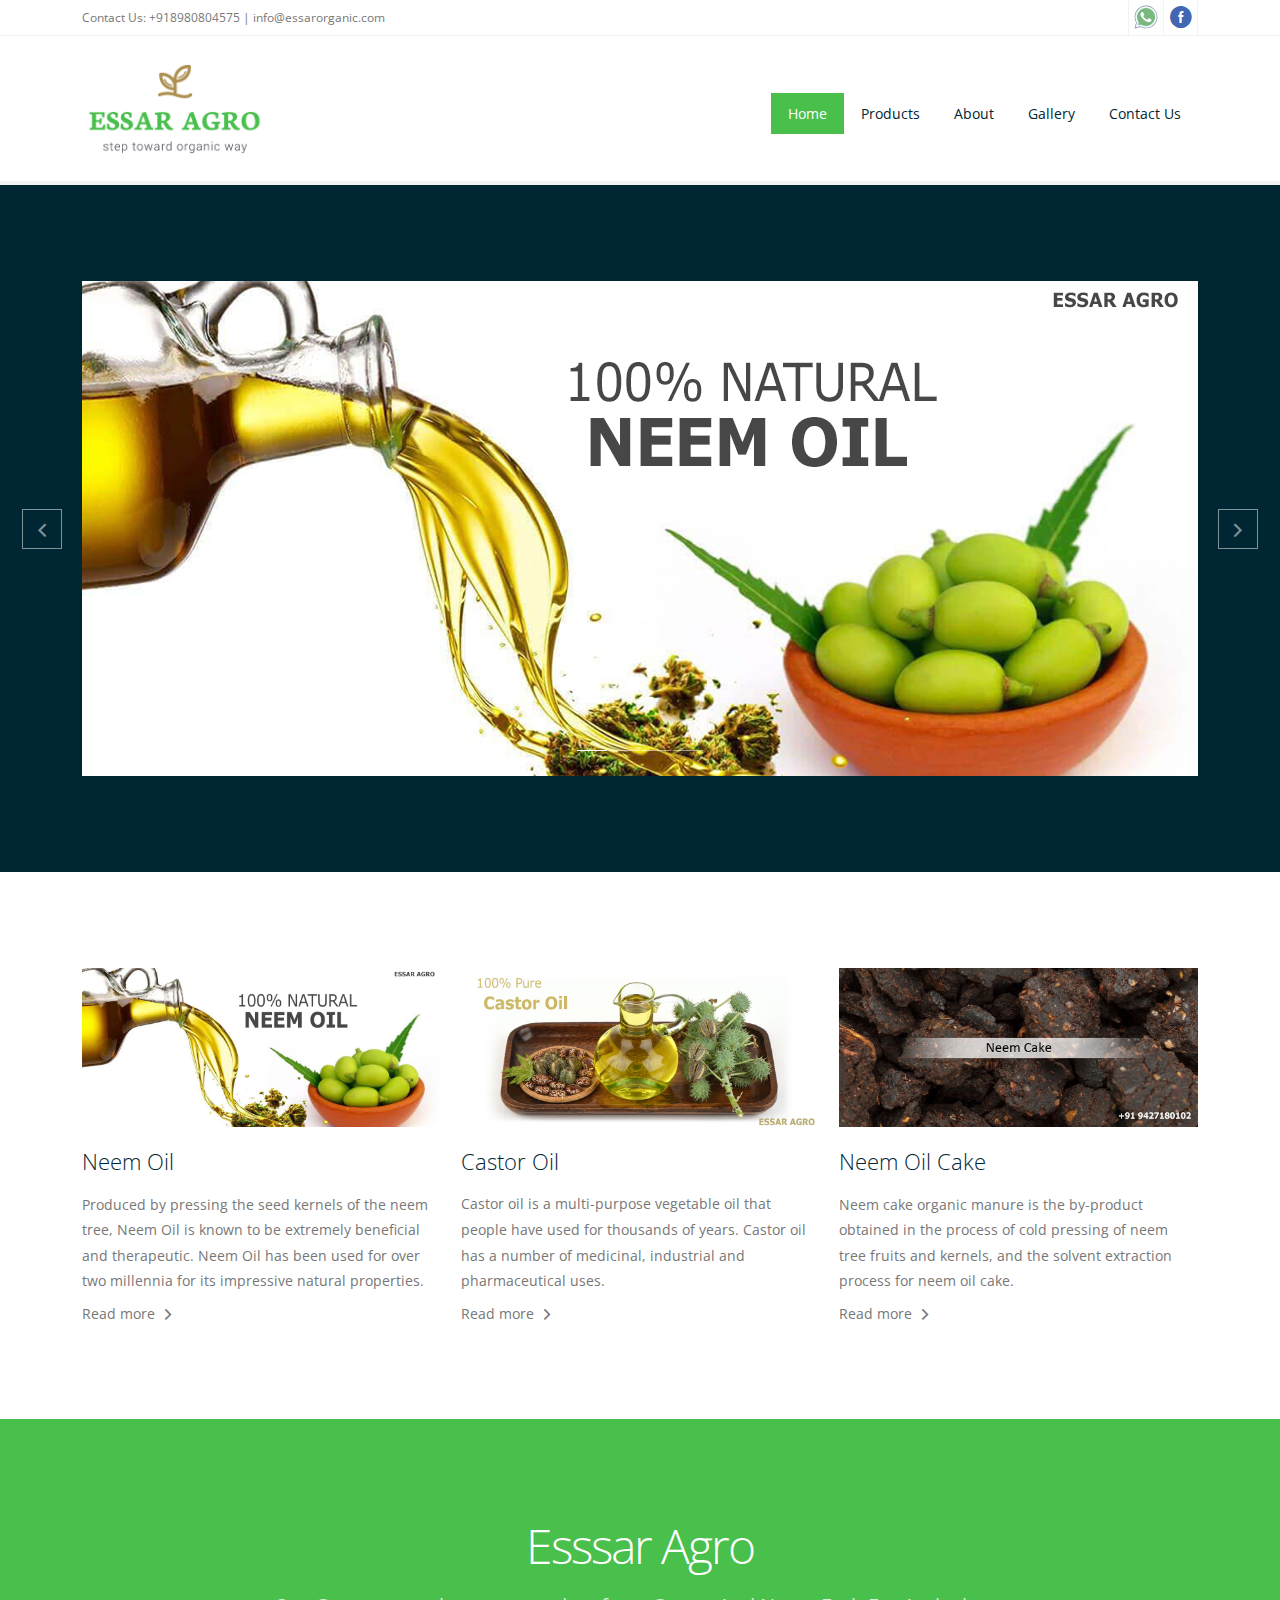
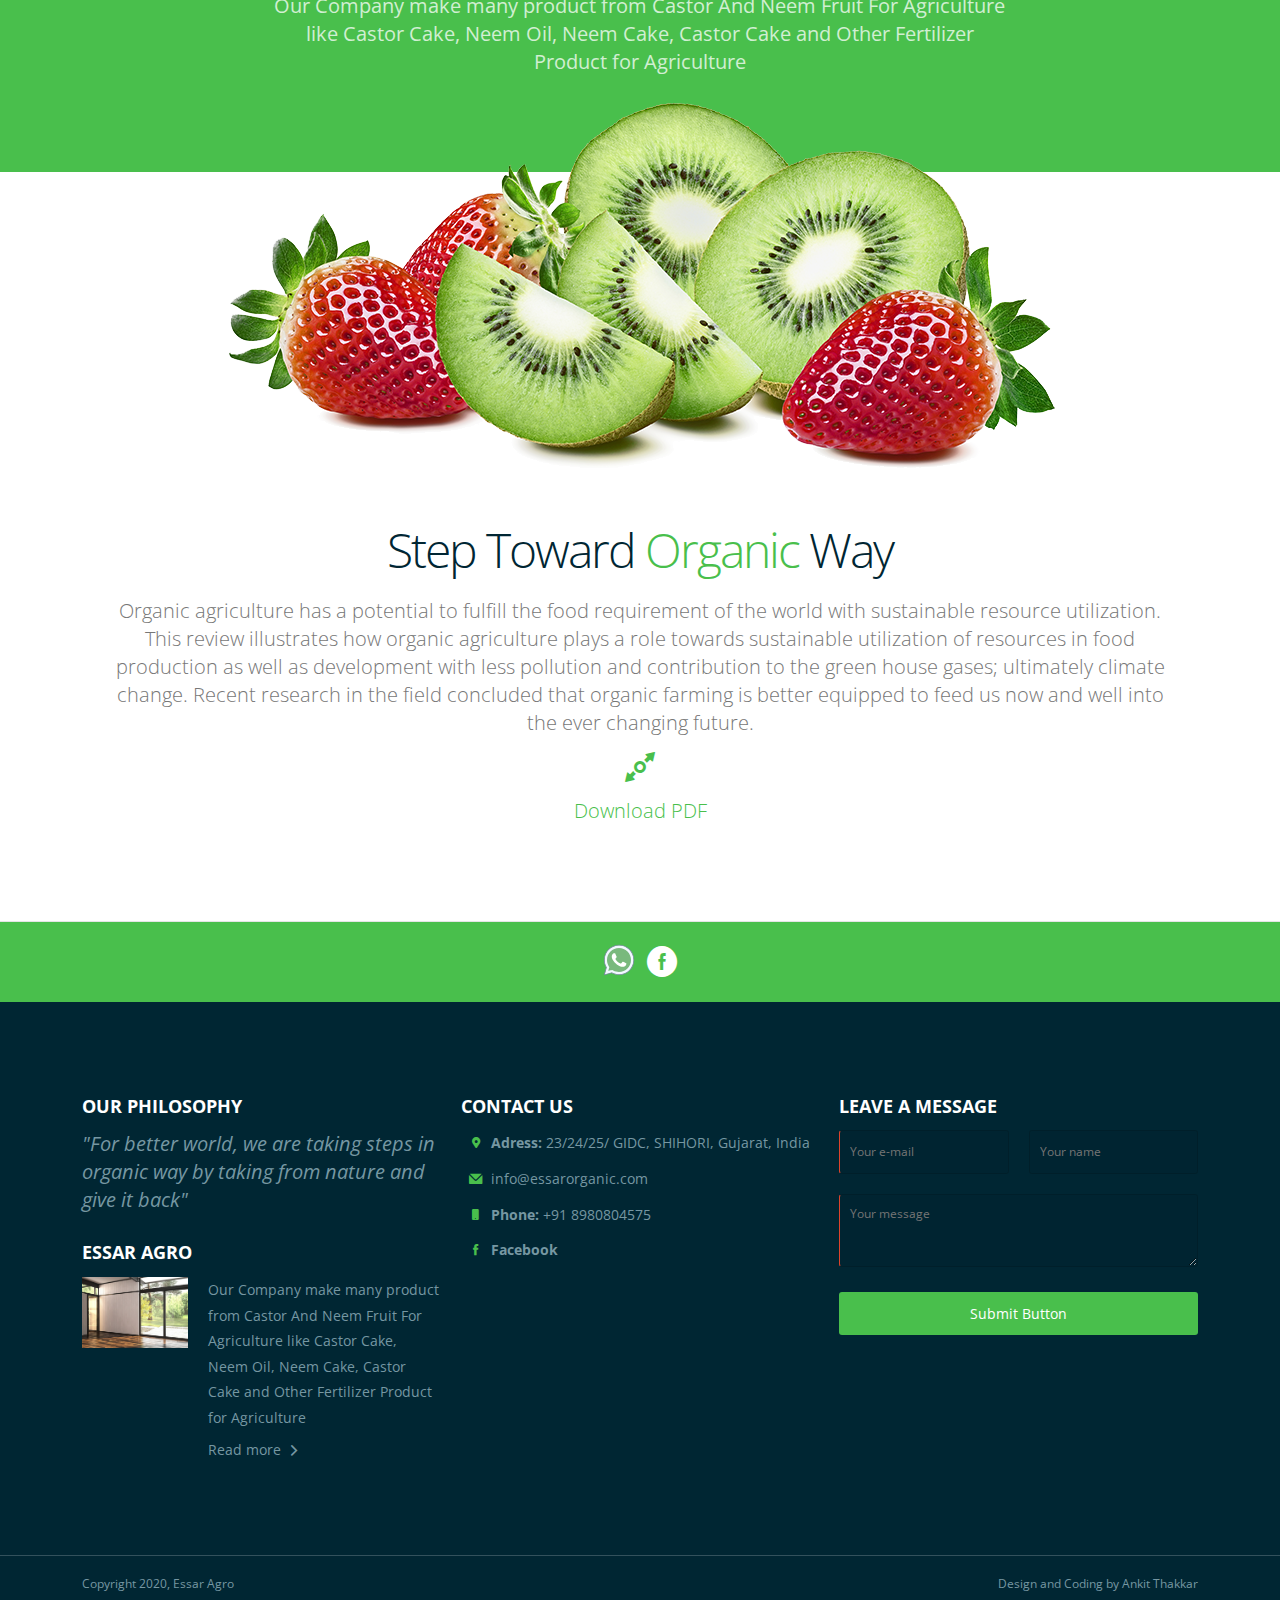
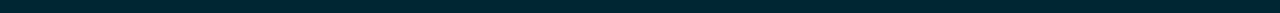
==== index.html @ b81c0951 "Essa Agro" ====
<!DOCTYPE html>
<html lang="en-US">
  <head>
    <meta charset="UTF-8">
    <meta name="viewport" content="width=device-width, initial-scale=1.0" />
    <title>Essar Agro | Neem Oil Suppliers and Manufacturers, Castor Oil Suppliers and Manufacturers, Neem Cake and more..  </title>
    <link rel="stylesheet" href="css/components.css">
    <link rel="stylesheet" href="css/icons.css">
    <link rel="stylesheet" href="css/responsee.css">
    <link rel="stylesheet" href="owl-carousel/owl.carousel.css">
    <link rel="stylesheet" href="owl-carousel/owl.theme.css">
    <!-- CUSTOM STYLE -->
    <link rel="stylesheet" href="css/template-style.css">
    <link href='http://fonts.googleapis.com/css?family=Open+Sans:400,300,700,800&subset=latin,latin-ext' rel='stylesheet' type='text/css'>
    <script type="text/javascript" src="js/jquery-1.8.3.min.js"></script>
    <script type="text/javascript" src="js/jquery-ui.min.js"></script>    
    <script type="text/javascript" src="js/validation.js"></script> 
    <link rel="shortcut icon" href="favicon.ico" type="image/x-icon">
  </head>  
  
  <body class="size-1140">
  	
    <!-- HEADER -->
    <header role="banner">    
      <!-- Top Bar -->
      <div class="top-bar hide-s hide-m background-white">
        <div class="line">
          <div class="s-12 m-6 l-6">
            <div class="top-bar-contact">
              <p class="text-size-12">Contact Us: <a href="tel:+918980804575">+918980804575</a>  |  <a class="text-orange-hover" href="mailto:info@essarorganic.com">info@essarorganic.com</a></p>
            </div>
          </div>
          <div class="s-12 m-6 l-6">
            <div class="right">
              <ul class="top-bar-social right">
                <li><a href="https://api.whatsapp.com/send?phone=+919427180102"><div data-v-7208e4f4="" class="left-side-workspace"><div data-v-7208e4f4="" class="icon-player-wrap" style="min-width: 30px;height: 30px;margin: 5px;"><svg xmlns="http://www.w3.org/2000/svg" viewBox="0 0 50 50" width="50" height="50" preserveAspectRatio="xMidYMid meet" style="width: 100%; height: 100%; transform: translate3d(0px, 0px, 0px);"><defs><clipPath id="__lottie_element_2"><rect width="40" height="40" x="0" y="0"></rect></clipPath></defs><g clip-path="url(#__lottie_element_2)"><g transform="matrix(1,0,0,1,0,0)" opacity="1" style="display: block;"><g opacity="1" transform="matrix(1,0,0,1,20.07900047302246,19.98200035095215)"><path fill="rgb(241,249,255)" fill-opacity="1" d=" M-15.857999801635742,9.315999984741211 C-15.857999801635742,9.315999984741211 -15.961999893188477,9.135000228881836 -15.961999893188477,9.135000228881836 C-17.56999969482422,6.348999977111816 -18.42099952697754,3.1670000553131104 -18.420000076293945,-0.07000000029802322 C-18.416000366210938,-10.222000122070312 -10.152999877929688,-18.48200035095215 -0.0010000000474974513,-18.48200035095215 C4.925000190734863,-18.479999542236328 9.552000045776367,-16.562999725341797 13.029000282287598,-13.083000183105469 C16.506000518798828,-9.602999687194824 18.42099952697754,-4.97599983215332 18.42099952697754,-0.054999999701976776 C18.416000366210938,10.097999572753906 10.152999877929688,18.358999252319336 0.0010000000474974513,18.358999252319336 C-3.0810000896453857,18.35700035095215 -6.125,17.58300018310547 -8.8100004196167,16.118000030517578 C-8.8100004196167,16.118000030517578 -8.984000205993652,16.02199935913086 -8.984000205993652,16.02199935913086 C-8.984000205993652,16.02199935913086 -18.368999481201172,18.48200035095215 -18.368999481201172,18.48200035095215 C-18.368999481201172,18.48200035095215 -15.857999801635742,9.315999984741211 -15.857999801635742,9.315999984741211z"></path></g><g opacity="1" transform="matrix(1,0,0,1,20,20.083999633789062)"><path fill="rgb(120,138,156)" fill-opacity="1" d=" M0.07800000160932541,-18.084999084472656 C0.07800000160932541,-18.084999084472656 0.07800000160932541,-18.084999084472656 0.07800000160932541,-18.084999084472656 C4.86899995803833,-18.083999633789062 9.371000289916992,-16.216999053955078 12.753999710083008,-12.831000328063965 C16.136999130249023,-9.444999694824219 18,-4.945000171661377 18,-0.15800000727176666 C17.9950008392334,9.720000267028809 9.956999778747559,17.756999969482422 0.0729999989271164,17.756999969482422 C-2.9179999828338623,17.756000518798828 -5.879000186920166,17.00200080871582 -8.491000175476074,15.57699966430664 C-8.491000175476074,15.57699966430664 -8.84000015258789,15.38700008392334 -8.84000015258789,15.38700008392334 C-8.84000015258789,15.38700008392334 -9.223999977111816,15.48799991607666 -9.223999977111816,15.48799991607666 C-9.223999977111816,15.48799991607666 -17.577999114990234,17.67799949645996 -17.577999114990234,17.67799949645996 C-17.577999114990234,17.67799949645996 -15.35200023651123,9.54699993133545 -15.35200023651123,9.54699993133545 C-15.35200023651123,9.54699993133545 -15.241999626159668,9.144000053405762 -15.241999626159668,9.144000053405762 C-15.241999626159668,9.144000053405762 -15.449999809265137,8.782999992370605 -15.449999809265137,8.782999992370605 C-17.016000747680664,6.072000026702881 -17.843000411987305,2.9739999771118164 -17.840999603271484,-0.17299999296665192 C-17.836999893188477,-10.048999786376953 -9.79800033569336,-18.084999084472656 0.07800000160932541,-18.084999084472656z M0.07800000160932541,-19.084999084472656 C-10.348999977111816,-19.084999084472656 -18.836999893188477,-10.600000381469727 -18.841999053955078,-0.17299999296665192 C-18.8439998626709,3.1600000858306885 -17.972999572753906,6.415999889373779 -16.316999435424805,9.282999992370605 C-16.316999435424805,9.282999992370605 -19,19.084999084472656 -19,19.084999084472656 C-19,19.084999084472656 -8.970000267028809,16.45400047302246 -8.970000267028809,16.45400047302246 C-6.206999778747559,17.961000442504883 -3.0950000286102295,18.7549991607666 0.07199999690055847,18.756999969482422 C0.07199999690055847,18.756999969482422 0.07999999821186066,18.756999969482422 0.07999999821186066,18.756999969482422 C10.506999969482422,18.756999969482422 18.9950008392334,10.270999908447266 19,-0.15800000727176666 C19,-5.211999893188477 17.034000396728516,-9.96500015258789 13.461999893188477,-13.539999961853027 C9.890000343322754,-17.11400032043457 5.139999866485596,-19.08300018310547 0.07800000160932541,-19.084999084472656z"></path></g><g opacity="1" transform="matrix(1,0,0,1,20,20)"><path fill="rgb(121,185,125)" fill-opacity="1" d=" M-0.004999999888241291,15 C-2.509000062942505,14.99899959564209 -4.986999988555908,14.368000030517578 -7.171000003814697,13.177000045776367 C-7.171000003814697,13.177000045776367 -8.604000091552734,12.395000457763672 -8.604000091552734,12.395000457763672 C-8.604000091552734,12.395000457763672 -10.182000160217285,12.809000015258789 -10.182000160217285,12.809000015258789 C-10.182000160217285,12.809000015258789 -13.42300033569336,13.659000396728516 -13.42300033569336,13.659000396728516 C-13.42300033569336,13.659000396728516 -12.593999862670898,10.628999710083008 -12.593999862670898,10.628999710083008 C-12.593999862670898,10.628999710083008 -12.140999794006348,8.972999572753906 -12.140999794006348,8.972999572753906 C-12.140999794006348,8.972999572753906 -12.99899959564209,7.485000133514404 -12.99899959564209,7.485000133514404 C-14.307999610900879,5.2179999351501465 -15,2.627000093460083 -14.99899959564209,-0.007000000216066837 C-14.994999885559082,-8.27400016784668 -8.267000198364258,-14.99899959564209 -0.0010000000474974513,-15 C4.010000228881836,-14.99899959564209 7.7779998779296875,-13.437000274658203 10.609000205993652,-10.602999687194824 C13.442000389099121,-7.769000053405762 15.00100040435791,-4.000999927520752 15.00100040435791,0.004999999888241291 C14.996999740600586,8.27299976348877 8.267000198364258,15 -0.004999999888241291,15z"></path></g></g><g transform="matrix(1,0,0,1,0,0)" opacity="1" style="display: block;"><g opacity="1" transform="matrix(1,0,0,1,20.094999313354492,20.09000015258789)"><path fill="rgb(255,255,255)" fill-opacity="1" d=" M8.1850004196167,3.5980000495910645 C7.735000133514404,3.372999906539917 5.525000095367432,2.2850000858306885 5.113999843597412,2.134999990463257 C4.701000213623047,1.9850000143051147 4.4019999504089355,1.9119999408721924 4.1020002365112305,2.3610000610351562 C3.802000045776367,2.811000108718872 2.940999984741211,3.822000026702881 2.678999900817871,4.119999885559082 C2.4159998893737793,4.420000076293945 2.1549999713897705,4.456999778747559 1.7050000429153442,4.234000205993652 C1.253999948501587,4.008999824523926 -0.1940000057220459,3.5350000858306885 -1.909999966621399,2.003000020980835 C-3.246999979019165,0.8119999766349792 -4.14900016784668,-0.6589999794960022 -4.410999774932861,-1.1089999675750732 C-4.672999858856201,-1.559999942779541 -4.440000057220459,-1.8029999732971191 -4.214000225067139,-2.0269999504089355 C-4.01200008392334,-2.2300000190734863 -3.7639999389648438,-2.5510001182556152 -3.5399999618530273,-2.813999891281128 C-3.315999984741211,-3.075000047683716 -3.240000009536743,-3.263000011444092 -3.0899999141693115,-3.563999891281128 C-2.940000057220459,-3.86299991607666 -3.015000104904175,-4.127999782562256 -3.128000020980835,-4.3520002365112305 C-3.240999937057495,-4.574999809265137 -4.139999866485596,-6.788000106811523 -4.514999866485596,-7.688000202178955 C-4.879000186920166,-8.564000129699707 -5.250999927520752,-8.442999839782715 -5.5269999504089355,-8.458000183105469 C-5.789000034332275,-8.470999717712402 -6.089000225067139,-8.472999572753906 -6.388000011444092,-8.472999572753906 C-6.688000202178955,-8.472999572753906 -7.175000190734863,-8.359999656677246 -7.585999965667725,-7.909999847412109 C-7.997000217437744,-7.460999965667725 -9.159000396728516,-6.374000072479248 -9.159000396728516,-4.160999774932861 C-9.159000396728516,-1.9490000009536743 -7.547999858856201,0.18799999356269836 -7.323999881744385,0.4880000054836273 C-7.099999904632568,0.7870000004768372 -4.15500020980835,5.328000068664551 0.35600000619888306,7.275000095367432 C1.4279999732971191,7.736999988555908 2.2669999599456787,8.012999534606934 2.9170000553131104,8.220999717712402 C3.99399995803833,8.564000129699707 4.974999904632568,8.515999794006348 5.749000072479248,8.399999618530273 C6.613999843597412,8.270999908447266 8.40999984741211,7.311999797821045 8.784000396728516,6.26200008392334 C9.159000396728516,5.2129998207092285 9.159000396728516,4.313000202178955 9.045000076293945,4.125999927520752 C8.9350004196167,3.934999942779541 8.63599967956543,3.822000026702881 8.1850004196167,3.5980000495910645z"></path></g></g></g></svg> </div><div data-v-7208e4f4="" width="186px" height="186px" class="icon" style="width: 186px; height: 186px; display: none;"><div data-v-7208e4f4="" draggable="true" class="app-icon is-office40 is-custom-size" style="width: 172px; height: 172px; fill: rgb(0, 0, 0);"><img alt="WhatsApp icon" src="[data-uri]" lazy="loading"><!----></div></div></div></a></li>
               <li><a href="https://www.facebook.com/Nalanda-Online-Store-102066868322209"><i class="icon-facebook_circle text-orange-hover"></i></a></li>
              <!-- <li><a href="/"><i class="icon-twitter_circle text-orange-hover"></i></a> </li>
               <li><a href="/"><i class="icon-google_plus_circle text-orange-hover"></i></a></li>-->
              
             </ul>
            </div>
          </div>
        </div>
      </div>
      
      <!-- Top Navigation -->
      <nav class="background-white background-primary-hightlight">
        <div class="line">
          <div class="s-12 l-2">
            <a href="index.html" class="logo"><img src="img/logo.png" alt=""></a>
          </div>
          <div class="top-nav s-12 l-10">
            
            <ul class="right chevron">
              <li><a href="index.html">Home</a></li>
              <li><a href="products.html">Products</a>
                <!--<ul>
                  <li><a>Neem</a>
                    <ul>
                      <li><a>Neem Oil</a></li>
                      <li><a>Neem Cake</a></li>
                    </ul>
                  </li>
                  <li><a>Castor</a>
                    <ul>
                      <li><a>Castor Oil</a></li>
                      <li><a>Castor Cake</a></li>
                    </ul>
                  </li>
                </ul>-->
              </li>
            
              <li><a href="about.html">About</a></li>
              <li><a href="gallery.html">Gallery</a></li>
              <li><a href="contact.html">Contact Us</a></li>
            </ul>
          </div>
        </div>
      </nav>
    </header>
    
    <!-- MAIN -->
    <main role="main">
      <!-- Main Carousel -->
      <section class="section background-dark banner">
        <div class="line">
          <div class="carousel-fade-transition owl-carousel carousel-main carousel-nav-white carousel-wide-arrows">
            <div class="item">
              <div class="s-12 center">
                <img src="img/neem-oil-banner.jpg" alt="Neem Oil" title="Neem Oil" > 
                <div class="carousel-content">
                  
                </div>
              </div>
            </div>
            <div class="item">
              <div class="s-12 center">
                <img src="img/castor-oil.jpg" alt="castor oil" title="castor oil">
                <div class="carousel-content">
                
                </div>
              </div>
            </div>
            <div class="item">
              <div class="s-12 center">
                <img src="img/neem cake.jpg" alt="Neem Cake" title="Neem Cake">
                <div class="carousel-content">
                
                </div>
              </div>
            </div>
            <div class="item">
              <div class="s-12 center">
                <img src="img/castor-cake-banner.jpg" alt="Neem Cake" title="Neem Cake">
                <div class="carousel-content">
                
                </div>
              </div>
            </div>
          </div>  
        </div>
      </section>
      
      <!-- Section 1 -->
      <section class="section background-white"> 
        <div class="line">
          <div class="margin">
            <div class="s-12 m-12 l-4 margin-m-bottom">
              <img class="margin-bottom" src="img/neem-oil-banner.jpg" alt="Neem Oil Suppliers" title="Neem Oil Suppliers">
              <h2 class="text-thin">Neem Oil</h2>
              <p>
                Produced by pressing the seed kernels of the neem tree, Neem Oil is known to be extremely beneficial and therapeutic. Neem Oil has been used for over two millennia for its impressive natural properties.</p> 
              <a class="text-more-info text-primary-hover" href="/">Read more</a>                
            </div>
            <div class="s-12 m-12 l-4 margin-m-bottom">
              <img class="margin-bottom" src="img/castor-oil.jpg" alt="Castor Oil Supplier" title="Castor Oil Supplier">
              <h2 class="text-thin">Castor Oil</h2>
              <p>Castor oil is a multi-purpose vegetable oil that people have used for thousands of years. Castor oil has a number of medicinal, industrial and pharmaceutical uses. </p> 
              <a class="text-more-info text-primary-hover" href="/">Read more</a>                
            </div>
            <div class="s-12 m-12 l-4 margin-m-bottom">
              <img class="margin-bottom" src="img/neem cake.jpg" alt="Neem Oil Cake" title="Neem Oil Cake">
              <h2 class="text-thin">Neem Oil Cake</h2>
              <p>Neem cake organic manure is the by-product obtained in the process of cold pressing of neem tree fruits and kernels, and the solvent extraction process for neem oil cake.</p> 
              <a class="text-more-info text-primary-hover" href="/">Read more</a>                
            </div>
            
          </div>
        </div>
      </section>
      
      <!-- Section 2 -->
      <section class="section background-primary text-center">
        <div class="line">
          <div class="s-12 m-10 l-8 center">
            <h2 class="headline text-thin text-s-size-30">Esssar Agro </h2>
            <p class="text-size-20"> Our Company make many product from Castor And Neem Fruit For Agriculture like Castor Cake, Neem Oil, Neem Cake, Castor Cake and Other Fertilizer Product for Agriculture</p>
          </div>
        </div>  
      </section>
      
      <!-- Section 3 -->
      <section class="section background-white">
        <div class="full-width text-center">
          <img class="center margin-bottom-30" style="margin-top: -210px;" src="img/bio.png" alt="">
          <div class="line">
            <h2 class="headline text-thin text-s-size-30">Step Toward <span class="text-primary">Organic</span> Way</h2>
            <p class="text-size-20 text-s-size-16 text-thin">Organic agriculture has a potential to fulfill the food requirement of the world with sustainable resource utilization. This review illustrates how organic agriculture plays a role towards sustainable utilization of resources in food production as well as development with less pollution and contribution to the green house gases; ultimately climate change. Recent research in the field concluded that organic farming is better equipped to feed us now and well into the ever changing future. </p>
            <i class="icon-more_node_links icon2x text-primary margin-top-bottom-10"></i>
            <p class="text-size-20 text-s-size-16 text-thin text-primary"><a href= "img/organic.pdf" download target="_blank"> Download PDF</a></p>
          </div>  
        </div>  
      </section>
      <hr class="break margin-top-bottom-0">
      
      <!-- Section 4 
      <section class="section background-white">
        <div class="line">
          <h2 class="text-thin headline text-center text-s-size-30 margin-bottom-50">From Our <span class="text-primary">Blog</span></h2>
          <div class="carousel-default owl-carousel carousel-wide-arrows">
            <div class="item">
              <div class="margin"> 
                <div class="s-12 m-12 l-6">
                  <div class="image-border-radius margin-m-bottom">
                    <div class="margin">
                      <div class="s-12 m-12 l-4 margin-m-bottom">
                        <a class="image-hover-zoom" href="/"><img src="img/blog-05.jpg" alt=""></a>
                      </div>
                      <div class="s-12 m-12 l-8 margin-m-bottom">
                        <h3><a class="text-dark text-primary-hover" href="/">Lorem Ipsum Dolor sit Amet</a></h3>
                        <p>Duis autem vel eum iriure dolor in hendrerit in vulputate velit esse molestie consequat.</p>
                        <a class="text-more-info text-primary-hover" href="/">Read more</a>
                      </div>
                    </div>  
                  </div>
                </div>
                <div class="s-12 m-12 l-6">
                  <div class="image-border-radius">
                    <div class="margin">
                      <div class="s-12 m-12 l-4 margin-m-bottom">
                        <a class="image-hover-zoom" href="/"><img src="img/blog-03.jpg" alt=""></a>
                      </div>
                      <div class="s-12 m-12 l-8">
                        <h3><a class="text-dark text-primary-hover" href="/">Lorem Ipsum Dolor sit Amet</a></h3>
                        <p>Duis autem vel eum iriure dolor in hendrerit in vulputate velit esse molestie consequat.</p>
                        <a class="text-more-info text-primary-hover" href="/">Read more</a>
                      </div>
                    </div>  
                  </div>
                </div> 
              </div>
            </div>
            <div class="item"> 
              <div class="margin"> 
                <div class="s-12 m-12 l-6">
                  <div class="image-border-radius margin-m-bottom">
                    <div class="margin">
                      <div class="s-12 m-12 l-4 margin-m-bottom">
                        <a class="image-hover-zoom" href="/"><img src="img/blog-04.jpg" alt=""></a>
                      </div>
                      <div class="s-12 m-12 l-8 margin-m-bottom">
                        <h3><a class="text-dark text-primary-hover" href="/">Lorem Ipsum Dolor sit Amet</a></h3>
                        <p>Duis autem vel eum iriure dolor in hendrerit in vulputate velit esse molestie consequat.</p>
                        <a class="text-more-info text-primary-hover" href="/">Read more</a>
                      </div>
                    </div>  
                  </div>
                </div>
                <div class="s-12 m-12 l-6">
                  <div class="image-border-radius">
                    <div class="margin">
                      <div class="s-12 m-12 l-4 margin-m-bottom">
                        <a class="image-hover-zoom" href="/"><img src="img/blog-02.jpg" alt=""></a>
                      </div>
                      <div class="s-12 m-12 l-8">
                        <h3><a class="text-dark text-primary-hover" href="/">Lorem Ipsum Dolor sit Amet</a></h3>
                        <p>Duis autem vel eum iriure dolor in hendrerit in vulputate velit esse molestie consequat.</p>
                        <a class="text-more-info text-primary-hover" href="/">Read more</a>
                      </div>
                    </div>  
                  </div>
                </div> 
              </div>
            </div>
            <div class="item">
              <div class="margin"> 
                <div class="s-12 m-12 l-6">
                  <div class="image-border-radius margin-m-bottom">
                    <div class="margin">
                      <div class="s-12 m-12 l-4 margin-m-bottom">
                        <a class="image-hover-zoom" href="/"><img src="img/blog-01.jpg" alt=""></a>
                      </div>
                      <div class="s-12 m-12 l-8 margin-m-bottom">
                        <h3><a class="text-dark text-primary-hover" href="/">Lorem Ipsum Dolor sit Amet</a></h3>
                        <p>Duis autem vel eum iriure dolor in hendrerit in vulputate velit esse molestie consequat.</p>
                        <a class="text-more-info text-primary-hover" href="/">Read more</a>
                      </div>
                    </div>  
                  </div>
                </div>
                <div class="s-12 m-12 l-6">
                  <div class="image-border-radius">
                    <div class="margin">
                      <div class="s-12 m-12 l-4 margin-m-bottom">
                        <a class="image-hover-zoom" href="/"><img src="img/blog-06.jpg" alt=""></a>
                      </div>
                      <div class="s-12 m-12 l-8">
                        <h3><a class="text-dark text-primary-hover" href="/">Lorem Ipsum Dolor sit Amet</a></h3>
                        <p>Duis autem vel eum iriure dolor in hendrerit in vulputate velit esse molestie consequat.</p>
                        <a class="text-more-info text-primary-hover" href="/">Read more</a>
                      </div>
                    </div>  
                  </div>
                </div> 
              </div>
            </div>
          </div>
        </div>    
      </section>
    -->
    </main>
    
    <!-- FOOTER -->
    <footer>
      <!-- Social -->
      <div class="background-primary padding text-center">
        <a href="https://api.whatsapp.com/send?phone=+919427180102"><div data-v-f20fbec6="" data-v-7208e4f4="" class="animated-icon icon-player"><div data-v-f20fbec6="" class="icon"><div data-v-f20fbec6="" class="lottie animation"><svg xmlns="http://www.w3.org/2000/svg" viewBox="0 0 50 50" width="50" height="50" preserveAspectRatio="xMidYMid meet" style="width: 100%; height: 100%; transform: translate3d(0px, 0px, 0px);"><defs><clipPath id="__lottie_element_2"><rect width="40" height="40" x="0" y="0"></rect></clipPath></defs><g clip-path="url(#__lottie_element_2)"><g transform="matrix(1,0,0,1,0,0)" opacity="1" style="display: block;"><g opacity="1" transform="matrix(1,0,0,1,20.07900047302246,19.98200035095215)"><path fill="rgb(241,249,255)" fill-opacity="1" d=" M-15.857999801635742,9.315999984741211 C-15.857999801635742,9.315999984741211 -15.961999893188477,9.135000228881836 -15.961999893188477,9.135000228881836 C-17.56999969482422,6.348999977111816 -18.42099952697754,3.1670000553131104 -18.420000076293945,-0.07000000029802322 C-18.416000366210938,-10.222000122070312 -10.152999877929688,-18.48200035095215 -0.0010000000474974513,-18.48200035095215 C4.925000190734863,-18.479999542236328 9.552000045776367,-16.562999725341797 13.029000282287598,-13.083000183105469 C16.506000518798828,-9.602999687194824 18.42099952697754,-4.97599983215332 18.42099952697754,-0.054999999701976776 C18.416000366210938,10.097999572753906 10.152999877929688,18.358999252319336 0.0010000000474974513,18.358999252319336 C-3.0810000896453857,18.35700035095215 -6.125,17.58300018310547 -8.8100004196167,16.118000030517578 C-8.8100004196167,16.118000030517578 -8.984000205993652,16.02199935913086 -8.984000205993652,16.02199935913086 C-8.984000205993652,16.02199935913086 -18.368999481201172,18.48200035095215 -18.368999481201172,18.48200035095215 C-18.368999481201172,18.48200035095215 -15.857999801635742,9.315999984741211 -15.857999801635742,9.315999984741211z"></path></g><g opacity="1" transform="matrix(1,0,0,1,20,20.083999633789062)"><path fill="rgb(120,138,156)" fill-opacity="1" d=" M0.07800000160932541,-18.084999084472656 C0.07800000160932541,-18.084999084472656 0.07800000160932541,-18.084999084472656 0.07800000160932541,-18.084999084472656 C4.86899995803833,-18.083999633789062 9.371000289916992,-16.216999053955078 12.753999710083008,-12.831000328063965 C16.136999130249023,-9.444999694824219 18,-4.945000171661377 18,-0.15800000727176666 C17.9950008392334,9.720000267028809 9.956999778747559,17.756999969482422 0.0729999989271164,17.756999969482422 C-2.9179999828338623,17.756000518798828 -5.879000186920166,17.00200080871582 -8.491000175476074,15.57699966430664 C-8.491000175476074,15.57699966430664 -8.84000015258789,15.38700008392334 -8.84000015258789,15.38700008392334 C-8.84000015258789,15.38700008392334 -9.223999977111816,15.48799991607666 -9.223999977111816,15.48799991607666 C-9.223999977111816,15.48799991607666 -17.577999114990234,17.67799949645996 -17.577999114990234,17.67799949645996 C-17.577999114990234,17.67799949645996 -15.35200023651123,9.54699993133545 -15.35200023651123,9.54699993133545 C-15.35200023651123,9.54699993133545 -15.241999626159668,9.144000053405762 -15.241999626159668,9.144000053405762 C-15.241999626159668,9.144000053405762 -15.449999809265137,8.782999992370605 -15.449999809265137,8.782999992370605 C-17.016000747680664,6.072000026702881 -17.843000411987305,2.9739999771118164 -17.840999603271484,-0.17299999296665192 C-17.836999893188477,-10.048999786376953 -9.79800033569336,-18.084999084472656 0.07800000160932541,-18.084999084472656z M0.07800000160932541,-19.084999084472656 C-10.348999977111816,-19.084999084472656 -18.836999893188477,-10.600000381469727 -18.841999053955078,-0.17299999296665192 C-18.8439998626709,3.1600000858306885 -17.972999572753906,6.415999889373779 -16.316999435424805,9.282999992370605 C-16.316999435424805,9.282999992370605 -19,19.084999084472656 -19,19.084999084472656 C-19,19.084999084472656 -8.970000267028809,16.45400047302246 -8.970000267028809,16.45400047302246 C-6.206999778747559,17.961000442504883 -3.0950000286102295,18.7549991607666 0.07199999690055847,18.756999969482422 C0.07199999690055847,18.756999969482422 0.07999999821186066,18.756999969482422 0.07999999821186066,18.756999969482422 C10.506999969482422,18.756999969482422 18.9950008392334,10.270999908447266 19,-0.15800000727176666 C19,-5.211999893188477 17.034000396728516,-9.96500015258789 13.461999893188477,-13.539999961853027 C9.890000343322754,-17.11400032043457 5.139999866485596,-19.08300018310547 0.07800000160932541,-19.084999084472656z"></path></g><g opacity="1" transform="matrix(1,0,0,1,20,20)"><path fill="rgb(121,185,125)" fill-opacity="1" d=" M-0.004999999888241291,15 C-2.509000062942505,14.99899959564209 -4.986999988555908,14.368000030517578 -7.171000003814697,13.177000045776367 C-7.171000003814697,13.177000045776367 -8.604000091552734,12.395000457763672 -8.604000091552734,12.395000457763672 C-8.604000091552734,12.395000457763672 -10.182000160217285,12.809000015258789 -10.182000160217285,12.809000015258789 C-10.182000160217285,12.809000015258789 -13.42300033569336,13.659000396728516 -13.42300033569336,13.659000396728516 C-13.42300033569336,13.659000396728516 -12.593999862670898,10.628999710083008 -12.593999862670898,10.628999710083008 C-12.593999862670898,10.628999710083008 -12.140999794006348,8.972999572753906 -12.140999794006348,8.972999572753906 C-12.140999794006348,8.972999572753906 -12.99899959564209,7.485000133514404 -12.99899959564209,7.485000133514404 C-14.307999610900879,5.2179999351501465 -15,2.627000093460083 -14.99899959564209,-0.007000000216066837 C-14.994999885559082,-8.27400016784668 -8.267000198364258,-14.99899959564209 -0.0010000000474974513,-15 C4.010000228881836,-14.99899959564209 7.7779998779296875,-13.437000274658203 10.609000205993652,-10.602999687194824 C13.442000389099121,-7.769000053405762 15.00100040435791,-4.000999927520752 15.00100040435791,0.004999999888241291 C14.996999740600586,8.27299976348877 8.267000198364258,15 -0.004999999888241291,15z"></path></g></g><g transform="matrix(1,0,0,1,0,0)" opacity="1" style="display: block;"><g opacity="1" transform="matrix(1,0,0,1,20.094999313354492,20.09000015258789)"><path fill="rgb(255,255,255)" fill-opacity="1" d=" M8.1850004196167,3.5980000495910645 C7.735000133514404,3.372999906539917 5.525000095367432,2.2850000858306885 5.113999843597412,2.134999990463257 C4.701000213623047,1.9850000143051147 4.4019999504089355,1.9119999408721924 4.1020002365112305,2.3610000610351562 C3.802000045776367,2.811000108718872 2.940999984741211,3.822000026702881 2.678999900817871,4.119999885559082 C2.4159998893737793,4.420000076293945 2.1549999713897705,4.456999778747559 1.7050000429153442,4.234000205993652 C1.253999948501587,4.008999824523926 -0.1940000057220459,3.5350000858306885 -1.909999966621399,2.003000020980835 C-3.246999979019165,0.8119999766349792 -4.14900016784668,-0.6589999794960022 -4.410999774932861,-1.1089999675750732 C-4.672999858856201,-1.559999942779541 -4.440000057220459,-1.8029999732971191 -4.214000225067139,-2.0269999504089355 C-4.01200008392334,-2.2300000190734863 -3.7639999389648438,-2.5510001182556152 -3.5399999618530273,-2.813999891281128 C-3.315999984741211,-3.075000047683716 -3.240000009536743,-3.263000011444092 -3.0899999141693115,-3.563999891281128 C-2.940000057220459,-3.86299991607666 -3.015000104904175,-4.127999782562256 -3.128000020980835,-4.3520002365112305 C-3.240999937057495,-4.574999809265137 -4.139999866485596,-6.788000106811523 -4.514999866485596,-7.688000202178955 C-4.879000186920166,-8.564000129699707 -5.250999927520752,-8.442999839782715 -5.5269999504089355,-8.458000183105469 C-5.789000034332275,-8.470999717712402 -6.089000225067139,-8.472999572753906 -6.388000011444092,-8.472999572753906 C-6.688000202178955,-8.472999572753906 -7.175000190734863,-8.359999656677246 -7.585999965667725,-7.909999847412109 C-7.997000217437744,-7.460999965667725 -9.159000396728516,-6.374000072479248 -9.159000396728516,-4.160999774932861 C-9.159000396728516,-1.9490000009536743 -7.547999858856201,0.18799999356269836 -7.323999881744385,0.4880000054836273 C-7.099999904632568,0.7870000004768372 -4.15500020980835,5.328000068664551 0.35600000619888306,7.275000095367432 C1.4279999732971191,7.736999988555908 2.2669999599456787,8.012999534606934 2.9170000553131104,8.220999717712402 C3.99399995803833,8.564000129699707 4.974999904632568,8.515999794006348 5.749000072479248,8.399999618530273 C6.613999843597412,8.270999908447266 8.40999984741211,7.311999797821045 8.784000396728516,6.26200008392334 C9.159000396728516,5.2129998207092285 9.159000396728516,4.313000202178955 9.045000076293945,4.125999927520752 C8.9350004196167,3.934999942779541 8.63599967956543,3.822000026702881 8.1850004196167,3.5980000495910645z"></path></g></g></g></svg></div></div> </div><div data-v-7208e4f4="" width="186px" height="186px" class="icon" style="width: 186px; height: 186px; display: none;"><div data-v-7208e4f4="" draggable="true" class="app-icon is-office40 is-custom-size" style="width: 172px; height: 172px; fill: rgb(0, 0, 0);"><img alt="WhatsApp icon" src="[data-uri]" lazy="loading"><!----></div></div></a> 
        <a href="https://www.facebook.com/Nalanda-Online-Store-102066868322209"><i class="icon-facebook_circle icon2x text-white"></i></a> 
        
                                                                             
      </div>
      
      <!-- Main Footer -->
      <section class="section background-dark">
        <div class="line">
          <div class="margin">
            <!-- Collumn 1 -->
            <div class="s-12 m-12 l-4 margin-m-bottom-2x">
              <h4 class="text-uppercase text-strong">Our Philosophy</h4>
              <p class="text-size-20"><em>"For better world, we are taking steps in organic way by taking from nature and give it back"</em><p>
                            
              <div class="line">
                <h4 class="text-uppercase text-strong margin-top-30">Essar Agro</h4>
                <div class="margin">
                  <div class="s-12 m-12 l-4 margin-m-bottom">
                    <a class="image-hover-zoom" href="/"><img src="img/blog-04.jpg" alt=""></a>
                  </div>
                  <div class="s-12 m-12 l-8 margin-m-bottom">
                    <p>Our Company make many product from Castor And Neem Fruit For Agriculture like Castor Cake, Neem Oil, Neem Cake, Castor Cake and Other Fertilizer Product for Agriculture</p>
                    <a class="text-more-info text-primary-hover" href="/">Read more</a>
                  </div>
                </div>
              </div>
            </div>
            
            <!-- Collumn 2 -->
            <div class="s-12 m-12 l-4 margin-m-bottom">
              <h4 class="text-uppercase text-strong">Contact Us</h4>
              <div class="line">
                <div class="s-1 m-1 l-1 text-center">
                  <i class="icon-placepin text-primary text-size-12"></i>
                </div>
                <div class="s-11 m-11 l-11 margin-bottom-10">
                  <p><b>Adress:</b> 23/24/25/ GIDC, SHIHORI, Gujarat, India</p>
                </div>
              </div>
              <div class="line">
                <div class="s-1 m-1 l-1 text-center">
                  <i class="icon-mail text-primary text-size-12"></i>
                </div>
                <div class="s-11 m-11 l-11 margin-bottom-10">
                  <p><a class="text-orange-hover" href="mailto:info@essarorganic.com">info@essarorganic.com</a></p>
                </div>
              </div>
              <div class="line">
                <div class="s-1 m-1 l-1 text-center">
                  <i class="icon-smartphone text-primary text-size-12"></i>
                </div>
                <div class="s-11 m-11 l-11 margin-bottom-10">
                  <p><b>Phone:</b> +91 8980804575</p>
                </div>
              </div>
              
              <div class="line">
                <div class="s-1 m-1 l-1 text-center">
                  <i class="icon-facebook text-primary text-size-12"></i>
                </div>
                <div class="s-11 m-11 l-11">
                  <p><a href="https://www.facebook.com/Nalanda-Online-Store-102066868322209" class="text-primary-hover"><b>Facebook</b></a></p>
                </div>
              </div>
            </div>
            
            <!-- Collumn 3 -->
            <div class="s-12 m-12 l-4">
              <h4 class="text-uppercase text-strong">Leave a Message</h4>
              <form class="customform text-white" id="my-form" action="https://formspree.io/f/meqprewl" method="POST">
              
                <div class="line">
                  <div class="margin">
                    <div class="s-12 m-12 l-6">
                      <input name="email" class="required email border-radius" placeholder="Your e-mail" title="Your e-mail" type="text" />
                    </div>
                    <div class="s-12 m-12 l-6">
                      <input name="name" class="name border-radius" placeholder="Your name" title="Your name" type="text" />
                    </div>
                  </div>
                </div>
                <div class="s-12">
                  <textarea name="message" class="required message border-radius" placeholder="Your message" rows="3"></textarea>
                </div>
                <div class="s-12"><button class="submit-form button background-primary border-radius text-white" type="submit" id="my-form-button">Submit Button</button></div> 
                <p id="my-form-status"></p>
              </form>
            </div>
          </div>
        </div>
      </section>
      <hr class="break margin-top-bottom-0" style="border-color: rgba(0, 38, 51, 0.80);">
      
      <!-- Bottom Footer -->
      <section class="padding background-dark">
        <div class="line">
          <div class="s-12 l-6">
            <p class="text-size-12">Copyright 2020, Essar Agro</p>           
          </div>
          <div class="s-12 l-6">
            <a class="right text-size-12" href="http://www.athakkar.me"  target="_blank" title="Ankit Thakkar">Design and Coding by Ankit Thakkar</a>
          </div>
        </div>
      </section>
    </footer> 
    <script type="text/javascript" src="js/responsee.js"></script>
    <script type="text/javascript" src="owl-carousel/owl.carousel.js"></script>
    <script type="text/javascript" src="js/template-scripts.js"></script>   
   </body>
</html>
---- css/components.css ----
/*
 * Components CSS - v7 - 2020-09-30
 * https://www.myresponsee.com
 * Copyright 2020, Vision Design - graphic zoo
 * Free to use under the MIT license.
 * 
 * Components CSS includes Tabs, Custom forms, Tooltips, Buttons, Timelines, Modals, Accordions
*/
/* Tabs */
.tab-item {
  background: none repeat scroll 0 0 #fff;
  display: none;
  padding: 1.25rem 0;
}
.tab-item.tab-active {
  display: block;
}
.tab-content > .tab-label {
  display: none;
}
.tab-nav > .tab-label {
  float:left;
}
a.tab-label, a.tab-label:link, a.tab-label:visited, a.tab-label:hover {
  background: none repeat scroll 0 0 #262626;
  color: #fff;
  margin-right: 1px;
  padding: 0.625rem 1.25rem;
  transition: background 0.20s linear 0s;
  -o-transition: background 0.20s linear 0s;
  -ms-transition: background 0.20s linear 0s;
  -moz-transition: background 0.20s linear 0s;
  -webkit-transition: background 0.20s linear 0s;
}
a.tab-label:hover,a.tab-label.active-btn {
  background: none repeat scroll 0 0 #999;
}
.tab-label.active-btn {
  cursor: default;
}
.tab-content {
  text-align: left;
}
@media screen and (max-width:768px) {    
  .tab-nav > .tab-label {
    margin: 0.5px 0;
    width: 100%;
  }
}
/* Custom forms */
form.customform input, form.customform select, form.customform textarea, form.customform button {
 font-size:0.9rem;
 font-family:inherit;
 margin-bottom:1.25rem;
} 
form.customform input, form.customform select {height: 2.7rem;}
form.customform input, form.customform textarea, form.customform select { 
 background: none repeat scroll 0 0 #F5F5F5;
 transition: background 0.20s linear 0s;
 -o-transition: background 0.20s linear 0s;
 -ms-transition: background 0.20s linear 0s;
 -moz-transition: background 0.20s linear 0s;
 -webkit-transition: background 0.20s linear 0s;
}
form.customform input:hover, form.customform textarea:hover, form.customform select:hover, form.customform input:focus, form.customform textarea:focus, form.customform select:focus {background: none repeat scroll 0 0 #fff;}
form.customform input, form.customform textarea, form.customform select {
 background: none repeat scroll 0 0 #F5F5F5;
 border: 1px solid #E0E0E0;
 padding: 0.625rem;
 width: 100%;
}
form.customform input[type="file"] {
 border: 1px solid #E0E0E0;
 height: auto;
 max-height: 2.7rem;
 min-height: 2.7rem;
 padding: 0.4rem;
 width: 100%;
}
form.customform input[type="radio"], form.customform input[type="checkbox"] {
 margin-right: 0.625rem;
 width:auto;
 padding:0;
 height:auto;
}
form.customform option {padding: 0.625rem;}
form.customform select[multiple="multiple"] {height: auto;}
form.customform button {
 width: 100%;
 background: none repeat scroll 0 0 #152732;
 border: 0 none;
 color: #fff;
 height: 2.7rem;
 padding: 0.625rem;
 cursor:pointer;
 width: 100%;
 transition: background 0.20s linear 0s;
 -o-transition: background 0.20s linear 0s;
 -ms-transition: background 0.20s linear 0s;
 -moz-transition: background 0.20s linear 0s;
 -webkit-transition: background 0.20s linear 0s;
}
/* Tooltip */
a.tooltip-container,.tooltip-container {
  border-bottom:1px dotted;
  border-bottom-color: color;
  cursor: help;
  font-weight: 600;
}
a .tooltip-content,.tooltip-content {
  background: #152732 none repeat scroll 0 0;
  color: #fff!important;
  border-radius: 3px;
  display: none;
  font-size: 0.8rem;
  font-weight: normal;
  line-height: 1.3rem;
  margin-top: -1.25rem;
  max-width: 300px;
  padding: 0.625rem;
  position: absolute;
  z-index: 10;
}
.tooltip-content::after {
  border-left: 9px solid transparent;
  border-right: 9px solid transparent;
  border-top: 7px solid #152732;
  bottom: -5px;
  clear: both;
  content: "";
  height: 0;
  left: 50%;
  margin-left: -5px;
  position: absolute;
  width: 0;
}
a.tooltip-content.tooltip-bottom,.tooltip-content.tooltip-bottom {
  margin-top: 1.25rem;
}
.tooltip-content.tooltip-bottom::after {
  border-left: 9px solid transparent;
  border-right: 9px solid transparent;
  border-top: 0;
  border-bottom: 7px solid #152732;
  top: -5px;
}
/* Buttons */
.button,a.button,a.button:link,a.button:active,a.button:visited {
  background: #777 none repeat scroll 0 0;
  border: 0;
  color: #fff;
  cursor: pointer;
  display: inline-block;
  font-size: 0.85rem;
  padding: 0.825rem 1rem;
  text-align: center;
  transition: all 0.20s linear 0s;
  -o-transition: all 0.20s linear 0s;
  -ms-transition: all 0.20s linear 0s;
  -moz-transition: all 0.20s linear 0s;
  -webkit-transition: all 0.20s linear 0s;
}
.button.rounded-btn {
  border-radius: 4px;
}
.button.rounded-full-btn {
  border-radius: 100px;
}
.button:hover {
  box-shadow: 0 0 10px 100px rgba(255,255,255,0.15) inset;
  color: #fff;
}
.button.secondary-btn,a.button.secondary-btn,a.button.secondary-btn:link,a.button.secondary-btn:active,a.button.secondary-btn:visited {
  background: #444 none repeat scroll 0 0;
}
.button.cancel-btn,a.button.cancel-btn,a.button.cancel-btn:link,a.button.cancel-btn:active,a.button.cancel-btn:visited {
  background: #dc003a none repeat scroll 0 0;
}
.button.submit-btn,a.button.submit-btn,a.button.submit-btn:link,a.button.submit-btn:active,a.button.submit-btn:visited {
  background: #b4bf04 none repeat scroll 0 0;
}
.button.reload-btn,a.button.reload-btn,a.button.reload-btn:link,a.button.reload-btn:active,a.button.reload-btn:visited {
  background: #ff9800 none repeat scroll 0 0;
}
.button.disabled-btn {
  cursor: not-allowed!important;
  opacity: 0.2;
}
.button i {
  background: rgba(0, 0, 0, 0.1) none repeat scroll 0 0;
  border-radius: 27px;
  color: #fff!important;
  display: inline-block;
  font-size: 0.8rem;
  height: 27px;
  line-height: 27px;
  margin-right: 5px;
  width: 27px;
  transition: all 0.20s linear 0s;
  -o-transition: all 0.20s linear 0s;
  -ms-transition: all 0.20s linear 0s;
  -moz-transition: all 0.20s linear 0s;
  -webkit-transition: all 0.20s linear 0s;
}
.button:hover > i {
  background: rgba(0, 0, 0, 0.06) none repeat scroll 0 0;
}
.grid .button {
  width: 100%;
}
/* Accordion */
.accordion-title { 
  font-size: 1.1rem;
  padding: 15px;
  cursor: pointer;
  transition: background 0.2s;
  margin: 5px 0;
  border-radius: 3px;
  font-size: 1.2rem;
  color: #152732;
  background: #eee;
}
.accordion-content {
  display: none;
  padding: 15px;
  border: 1px solid #eee;
}
.accordion-title::before {
  content: "\f005";
  font-family: "mfg";
  margin-right: 10px;
  font-size: 12px;
  width: 17px;
  height: 17px;
  line-height: 15px;
  text-align: center;
  border-radius: 17px;
  display: inline-block;
  color: #fff;
  position: relative;
  top: -1px;
  border: 2px solid #fff;
  transform: rotate(0deg);
  transition:all 0.2s ease-in-out;
  -moz-transition:all 0.2s ease-in-out;
  -webkit-transition:all 0.2s ease-in-out;
}
.active-accordion-section > .accordion-title::before {
  transform: rotate(180deg);
}
/* Modal */
.modal {
  display: none;
  margin-top: -100%;    
  background: #fff;
  padding: 20px;
  height: auto;
  position: absolute;
  z-index: 2;
  transition:all 0.3s ease-in-out;
  -moz-transition:all 0.3s ease-in-out;
  -webkit-transition:all 0.3s ease-in-out;
}
.modal.active-modal {
  margin-top: 0;
  width: 100%;
}
.modal-content {
  position: relative;
  width: 100%;
  max-width: 1140px;
  margin: 0 auto;
  clear: left;
  overflow-x: hidden;
  height: 100%;
  overflow-y: auto;
}
.modal-content::after {
  clear:both;
  content: ".";
  display:block;
  height:0;
  line-height:0;
  overflow:hidden;
  visibility:hidden;
}
.modal-wrap {
  background: rgba(0,0,0,0.6);
  position: fixed;
  top: 0;
  bottom: 0;
  left: 0;
  right: 0;
  padding: 20px;  
  z-index: 1000;
}
body.modal-active {
  overflow: hidden !important;
}
.modal-close-button, .modal-button  {
  cursor: pointer;
}
.modal-close {
  position: fixed;
  cursor: pointer;
  top: 0;
  bottom: 0;
  left: 0;
  right: 0;
  z-index: 1;
}
.modal-close-icon i {
  color: #ccc;
  font-size: 17px;
}
.modal-close-icon {
  position: absolute;
  right: 10px;
  top: 6px;
  cursor: pointer;
}
/* Timeline */
.timeline-container {
  width: 100%;
  margin: 0 auto;
  position: relative;
  padding: 20px 0;
}
.timeline-container::before {
  content: '';
  position: absolute;
  top: 0;
  left: 18px;
  height: 100%;
  width: 4px;
  background: #eeeeee;
}
@media only screen and (min-width: 1170px) {
  .timeline-container::before {
    left: 50%;
    margin-left: -2px;
  }
}
.timeline-block {
  position: relative;
  margin: 2rem 0;
  clear: both;
}
.timeline-block:after {
  clear:both;
  content: ".";
  display:block;
  height:0;
  line-height:0;
  overflow:hidden;
  visibility:hidden;
}
.timeline-block:first-child {
  margin-top: 0;
}
.timeline-block:last-child {
  margin-bottom: 0;
}
@media only screen and (min-width: 1170px) {
  .timeline-block {
    margin: 4em 0;
  }
  .timeline-block:first-child {
    margin-top: 0;
  }
  .timeline-block:last-child {
    margin-bottom: 0;
  }
}
.timeline-icon {
  background: #B4BF04;	
  position: absolute;
  top: 0;
  left: 0;
  width: 40px;
  height: 40px;
  border-radius: 50%;
  line-height: 40px;
  text-align: center;
}
.timeline-icon i {
  color: #fff;
  font-size: 1rem;
}
@media only screen and (min-width: 1141px) {
  .timeline-icon {
    width: 60px;
    height: 60px;
    left: 50%;
    margin-left: -30px;
    line-height: 60px;
  }
  .timeline-icon i {
    font-size: 2rem;
  }
}
.timeline-content {
  position: relative;
  margin-left: 60px;
  background: #f5f5f5;
  border-radius: 0.25rem;
  padding: 1em;
  text-align: left;
}
.timeline-content:after {
  content: "";
  display: table;
  clear: both;
}
.timeline-content .timeline-date {
  display: inline-block;
  float: left;
  font-size: 1.5rem;
  color: #333;
}
.timeline-content::before {
  content: '';
  position: absolute;
  top: 16px;
  right: 100%;
  height: 0;
  width: 0;
  border: 11px solid transparent;
  border-right: 11px solid #f5f5f5;
}
.timeline-icon img {
  top: 0px;
  min-height: 100%;
  min-width: 100%;
  width: auto;
}
.timeline-icon {
  overflow: hidden;
}
@media only screen and (min-width: 1141px) {
  .timeline-content {
    margin-left: 0;
    padding: 15px;
    width: 45%;
    text-align: right;
  }
  .timeline-content .timeline-date {
    position: absolute;
    width: 100%;
    left: 121%;
    top: 0;
    text-align: left;
  }
  .timeline-content::before {
    left: 100%;
    border-left: 11px solid #f5f5f5;
    border-right: 0;
  }
  .timeline-block:nth-child(even) .timeline-content {
    float: right;
    text-align: left;
  }
  .timeline-block:nth-child(even) .timeline-content::before {
    top: 24px;
    left: auto;
    right: 100%;
    border-color: transparent;   
    border-right: 11px solid #f5f5f5;
  }
  .timeline-block:nth-child(even) .timeline-content .timeline-date {
    left: auto;
    right: 121%;
    text-align: right;
  } 
}

/* ankit change start */
.top-nav.s-12.l-10 {
    padding-top: 30px;
}
---- css/icons.css ----
/* Icon font - MFG labs */
@font-face {
  font-family: 'mfg';
    src: url('../font/mfglabsiconset-webfont.eot');
    src: url('../font/mfglabsiconset-webfont.svg#mfg_labs_iconsetregular') format('svg'),
   		   url('../font/mfglabsiconset-webfont.eot?#iefix') format('embedded-opentype'),
         url('../font/mfglabsiconset-webfont.woff') format('woff'),
         url('../font/mfglabsiconset-webfont.ttf') format('truetype');
    font-weight: normal;
    font-style: normal;
}

.icon-cloud,
.icon-at,
.icon-plus,
.icon-minus,
.icon-arrow_up,
.icon-arrow_down,
.icon-arrow_right,
.icon-arrow_left,
.icon-chevron_down,
.icon-chevron_up,
.icon-chevron_right,
.icon-chevron_left,
.icon-reorder,
.icon-list,
.icon-reorder_square,
.icon-reorder_square_line,
.icon-coverflow,
.icon-coverflow_line,
.icon-pause,
.icon-play,
.icon-step_forward,
.icon-step_backward,
.icon-fast_forward,
.icon-fast_backward,
.icon-cloud_upload,
.icon-cloud_download,
.icon-data_science,
.icon-data_science_black,
.icon-globe,
.icon-globe_black,
.icon-math_ico,
.icon-math,
.icon-math_black,
.icon-paperplane_ico,
.icon-paperplane,
.icon-paperplane_black,
.icon-color_balance,
.icon-star,
.icon-star_half,
.icon-star_empty,
.icon-star_half_empty,
.icon-reload,
.icon-heart,
.icon-heart_broken,
.icon-hashtag,
.icon-reply,
.icon-retweet,
.icon-signin,
.icon-signout,
.icon-download,
.icon-upload,
.icon-placepin,
.icon-display_screen,
.icon-tablet,
.icon-smartphone,
.icon-connected_object,
.icon-lock,
.icon-unlock,
.icon-camera,
.icon-isight,
.icon-video_camera,
.icon-random,
.icon-message,
.icon-discussion,
.icon-calendar,
.icon-ringbell,
.icon-movie,
.icon-mail,
.icon-pen,
.icon-settings,
.icon-measure,
.icon-vector,
.icon-vector_pen,
.icon-mute_on,
.icon-mute_off,
.icon-home,
.icon-sheet,
.icon-arrow_big_right,
.icon-arrow_big_left,
.icon-arrow_big_down,
.icon-arrow_big_up,
.icon-dribbble_circle,
.icon-dribbble,
.icon-facebook_circle,
.icon-facebook,
.icon-git_circle_alt,
.icon-git_circle,
.icon-git,
.icon-octopus,
.icon-twitter_circle,
.icon-twitter,
.icon-google_plus_circle,
.icon-google_plus,
.icon-linked_in_circle,
.icon-linked_in,
.icon-instagram,
.icon-instagram_circle,
.icon-mfg_icon,
.icon-xing,
.icon-xing_circle,
.icon-mfg_icon_circle,
.icon-user,
.icon-user_male,
.icon-user_female,
.icon-users,
.icon-file_open,
.icon-file_close,
.icon-file_alt,
.icon-file_close_alt,
.icon-attachment,
.icon-check,
.icon-cross_mark,
.icon-cancel_circle,
.icon-check_circle,
.icon-magnifying,
.icon-inbox,
.icon-clock,
.icon-stopwatch,
.icon-hourglass,
.icon-trophy,
.icon-unlock_alt,
.icon-lock_alt,
.icon-arrow_doubled_right,
.icon-arrow_doubled_left,
.icon-arrow_doubled_down,
.icon-arrow_doubled_up,
.icon-link,
.icon-warning,
.icon-warning_alt,
.icon-magnifying_plus,
.icon-magnifying_minus,
.icon-white_question,
.icon-black_question,
.icon-stop,
.icon-share,
.icon-eye,
.icon-trash_can,
.icon-hard_drive,
.icon-information_black,
.icon-information_white,
.icon-printer,
.icon-letter,
.icon-soundcloud,
.icon-soundcloud_circle,
.icon-anchor,
.icon-female_sign,
.icon-male_sign,
.icon-joystick,
.icon-high_voltage,
.icon-fire,
.icon-newspaper,
.icon-chart,
.icon-spread,
.icon-spinner_1,
.icon-spinner_2,
.icon-chart_alt,
.icon-label,
.icon-brush,
.icon-refresh,
.icon-node,
.icon-node_2,
.icon-node_3,
.icon-link_2_nodes,
.icon-link_3_nodes,
.icon-link_loop_nodes,
.icon-node_size,
.icon-node_color,
.icon-layout_directed,
.icon-layout_radial,
.icon-layout_hierarchical,
.icon-node_link_direction,
.icon-node_link_short_path,
.icon-node_cluster,
.icon-display_graph,
.icon-node_link_weight,
.icon-more_node_links,
.icon-node_shape,
.icon-node_icon,
.icon-node_text,
.icon-node_link_text,
.icon-node_link_color,
.icon-node_link_shape,
.icon-credit_card,
.icon-disconnect,
.icon-graph,
.icon-new_user {
  font-family: 'mfg';
  font-style: normal;
  font-variant: normal;
  font-weight: normal;
  color:#e3e3e3;
  speak: none; 
  text-transform: none;
  /* Better Font Rendering =========== */
  -webkit-font-smoothing: antialiased;
  -moz-osx-font-smoothing: grayscale;
}
.icon2x {font-size: 2rem;}
.icon3x {font-size: 3rem;}

.icon-cloud:before { content: "\2601"; }
.icon-at:before { content: "\0040"; }
.icon-plus:before { content: "\002B"; }
.icon-minus:before { content: "\2212"; }
.icon-arrow_up:before { content: "\2191"; }
.icon-arrow_down:before { content: "\2193"; }
.icon-arrow_right:before { content: "\2192"; }
.icon-arrow_left:before { content: "\2190"; }
.icon-chevron_down:before { content: "\f004"; }
.icon-chevron_up:before { content: "\f005"; }
.icon-chevron_right:before { content: "\f006"; }
.icon-chevron_left:before { content: "\f007"; }
.icon-reorder:before { content: "\f008"; }
.icon-list:before { content: "\f009"; }
.icon-reorder_square:before { content: "\f00a"; }
.icon-reorder_square_line:before { content: "\f00b"; }
.icon-coverflow:before { content: "\f00c"; }
.icon-coverflow_line:before { content: "\f00d"; }
.icon-pause:before { content: "\f00e"; }
.icon-play:before { content: "\f00f"; }
.icon-step_forward:before { content: "\f010"; }
.icon-step_backward:before { content: "\f011"; }
.icon-fast_forward:before { content: "\f012"; }
.icon-fast_backward:before { content: "\f013"; }
.icon-cloud_upload:before { content: "\f014"; }
.icon-cloud_download:before { content: "\f015"; }
.icon-data_science:before { content: "\f016"; }
.icon-data_science_black:before { content: "\f017"; }
.icon-globe:before { content: "\f018"; }
.icon-globe_black:before { content: "\f019"; }
.icon-math_ico:before { content: "\f01a"; }
.icon-math:before { content: "\f01b"; }
.icon-math_black:before { content: "\f01c"; }
.icon-paperplane_ico:before { content: "\f01d"; }
.icon-paperplane:before { content: "\f01e"; }
.icon-paperplane_black:before { content: "\f01f"; }
.icon-color_balance:before { content: "\f020"; }
.icon-star:before { content: "\2605"; }
.icon-star_half:before { content: "\f022"; }
.icon-star_empty:before { content: "\2606"; }
.icon-star_half_empty:before { content: "\f024"; }
.icon-reload:before { content: "\f025"; }
.icon-heart:before { content: "\2665"; }
.icon-heart_broken:before { content: "\f028"; }
.icon-hashtag:before { content: "\f029"; }
.icon-reply:before { content: "\f02a"; }
.icon-retweet:before { content: "\f02b"; }
.icon-signin:before { content: "\f02c"; }
.icon-signout:before { content: "\f02d"; }
.icon-download:before { content: "\f02e"; }
.icon-upload:before { content: "\f02f"; }
.icon-placepin:before { content: "\f031"; }
.icon-display_screen:before { content: "\f032"; }
.icon-tablet:before { content: "\f033"; }
.icon-smartphone:before { content: "\f034"; }
.icon-connected_object:before { content: "\f035"; }
.icon-lock:before { content: "\F512"; }
.icon-unlock:before { content: "\F513"; }
.icon-camera:before { content: "\F4F7"; }
.icon-isight:before { content: "\f039"; }
.icon-video_camera:before { content: "\f03a"; }
.icon-random:before { content: "\f03b"; }
.icon-message:before { content: "\F4AC"; }
.icon-discussion:before { content: "\f03d"; }
.icon-calendar:before { content: "\F4C5"; }
.icon-ringbell:before { content: "\f03f"; }
.icon-movie:before { content: "\f040"; }
.icon-mail:before { content: "\2709"; }
.icon-pen:before { content: "\270F"; }
.icon-settings:before { content: "\9881"; }
.icon-measure:before { content: "\f044"; }
.icon-vector:before { content: "\f045"; }
.icon-vector_pen:before { content: "\2712"; }
.icon-mute_on:before { content: "\f047"; }
.icon-mute_off:before { content: "\f048"; }
.icon-home:before { content: "\2302"; }
.icon-sheet:before { content: "\f04a"; }
.icon-arrow_big_right:before { content: "\21C9"; }
.icon-arrow_big_left:before { content: "\21C7"; }
.icon-arrow_big_down:before { content: "\21CA"; }
.icon-arrow_big_up:before { content: "\21C8"; }
.icon-dribbble_circle:before { content: "\f04f"; }
.icon-dribbble:before { content: "\f050"; }
.icon-facebook_circle:before { content: "\f051"; }
.icon-facebook:before { content: "\f052"; }
.icon-git_circle_alt:before { content: "\f053"; }
.icon-git_circle:before { content: "\f054"; }
.icon-git:before { content: "\f055"; }
.icon-octopus:before { content: "\f056"; }
.icon-twitter_circle:before { content: "\f057"; }
.icon-twitter:before { content: "\f058"; }
.icon-google_plus_circle:before { content: "\f059"; }
.icon-google_plus:before { content: "\f05a"; }
.icon-linked_in_circle:before { content: "\f05b"; }
.icon-linked_in:before { content: "\f05c"; }
.icon-instagram:before { content: "\f05d"; }
.icon-instagram_circle:before { content: "\f05e"; }
.icon-mfg_icon:before { content: "\f05f"; }
.icon-xing:before { content: "\F532"; }
.icon-xing_circle:before { content: "\F533"; }
.icon-mfg_icon_circle:before { content: "\f060"; }
.icon-user:before { content: "\f061"; }
.icon-user_male:before { content: "\f062"; }
.icon-user_female:before { content: "\f063"; }
.icon-users:before { content: "\f064"; }
.icon-file_open:before { content: "\F4C2"; }
.icon-file_close:before { content: "\f067"; }
.icon-file_alt:before { content: "\f068"; }
.icon-file_close_alt:before { content: "\f069"; }
.icon-attachment:before { content: "\f06a"; }
.icon-check:before { content: "\2713"; }
.icon-cross_mark:before { content: "\274C"; }
.icon-cancel_circle:before { content: "\F06E"; }
.icon-check_circle:before { content: "\f06d"; }
.icon-magnifying:before { content: "\F50D"; }
.icon-inbox:before { content: "\f070"; }
.icon-clock:before { content: "\23F2"; }
.icon-stopwatch:before { content: "\23F1"; }
.icon-hourglass:before { content: "\231B"; }
.icon-trophy:before { content: "\f074"; }
.icon-unlock_alt:before { content: "\F075"; }
.icon-lock_alt:before { content: "\F510"; }
.icon-arrow_doubled_right:before { content: "\21D2"; }
.icon-arrow_doubled_left:before { content: "\21D0"; }
.icon-arrow_doubled_down:before { content: "\21D3"; }
.icon-arrow_doubled_up:before { content: "\21D1"; }
.icon-link:before { content: "\f07B"; }
.icon-warning:before { content: "\2757"; }
.icon-warning_alt:before { content: "\2755"; }
.icon-magnifying_plus:before { content: "\f07E"; }
.icon-magnifying_minus:before { content: "\f07F"; }
.icon-white_question:before { content: "\2754"; }
.icon-black_question:before { content: "\2753"; }
.icon-stop:before { content: "\f080"; }
.icon-share:before { content: "\f081"; }
.icon-eye:before { content: "\f082"; }
.icon-trash_can:before { content: "\f083"; }
.icon-hard_drive:before { content: "\f084"; }
.icon-information_black:before { content: "\f085"; }
.icon-information_white:before { content: "\f086"; }
.icon-printer:before { content: "\f087"; }
.icon-letter:before { content: "\f088"; }
.icon-soundcloud:before { content: "\f089"; }
.icon-soundcloud_circle:before { content: "\f08A"; }
.icon-anchor:before { content: "\2693"; }
.icon-female_sign:before { content: "\2640"; }
.icon-male_sign:before { content: "\2642"; }
.icon-joystick:before { content: "\F514"; }
.icon-high_voltage:before { content: "\26A1"; }
.icon-fire:before { content: "\F525"; }
.icon-newspaper:before { content: "\F4F0"; }
.icon-chart:before { content: "\F526"; }
.icon-spread:before { content: "\F527"; }
.icon-spinner_1:before { content: "\F528"; }
.icon-spinner_2:before { content: "\F529"; }
.icon-chart_alt:before { content: "\F530"; }
.icon-label:before { content: "\F531"; }
.icon-brush:before { content: "\E000"; }
.icon-refresh:before { content: "\E001"; }
.icon-node:before { content: "\E002"; }
.icon-node_2:before { content: "\E003"; }
.icon-node_3:before { content: "\E004"; }
.icon-link_2_nodes:before { content: "\E005"; }
.icon-link_3_nodes:before { content: "\E006"; }
.icon-link_loop_nodes:before { content: "\E007"; }
.icon-node_size:before { content: "\E008"; }
.icon-node_color:before { content: "\E009"; }
.icon-layout_directed:before { content: "\E010"; }
.icon-layout_radial:before { content: "\E011"; }
.icon-layout_hierarchical:before { content: "\E012"; }
.icon-node_link_direction:before { content: "\E013"; }
.icon-node_link_short_path:before { content: "\E014"; }
.icon-node_cluster:before { content: "\E015"; }
.icon-display_graph:before { content: "\E016"; }
.icon-node_link_weight:before { content: "\E017"; }
.icon-more_node_links:before { content: "\E018"; }
.icon-node_shape:before { content: "\E00A"; }
.icon-node_icon:before { content: "\E00B"; }
.icon-node_text:before { content: "\E00C"; }
.icon-node_link_text:before { content: "\E00D"; }
.icon-node_link_color:before { content: "\E00E"; }
.icon-node_link_shape:before { content: "\E00F"; }
.icon-credit_card:before { content: "\F4B3"; }
.icon-disconnect:before { content: "\F534"; }
.icon-graph:before { content: "\F535"; }
.icon-new_user:before { content: "\F536"; }


/* Icon font - Simple Line Icons */
@font-face {
  font-family: 'sli';
  src: url('../font/Simple-Line-Icons.eot?v=2.2.2');
  src: url('../font/Simple-Line-Icons.eot?v=2.2.2#iefix') format('embedded-opentype'), url('../font/Simple-Line-Icons.ttf?v=2.2.2') format('truetype'), url('../font/Simple-Line-Icons.woff2?v=2.2.2') format('woff2'), url('../font/Simple-Line-Icons.woff?v=2.2.2') format('woff'), url('../font/Simple-Line-Icons.svg?v=2.2.2#simple-line-icons') format('svg');
  font-weight: normal;
  font-style: normal;
}

.icon-sli-user,
.icon-sli-people,
.icon-sli-user-female,
.icon-sli-user-follow,
.icon-sli-user-following,
.icon-sli-user-unfollow,
.icon-sli-login,
.icon-sli-logout,
.icon-sli-emotsmile,
.icon-sli-phone,
.icon-sli-call-end,
.icon-sli-call-in,
.icon-sli-call-out,
.icon-sli-map,
.icon-sli-location-pin,
.icon-sli-direction,
.icon-sli-directions,
.icon-sli-compass,
.icon-sli-layers,
.icon-sli-menu,
.icon-sli-list,
.icon-sli-options-vertical,
.icon-sli-options,
.icon-sli-arrow-down,
.icon-sli-arrow-left,
.icon-sli-arrow-right,
.icon-sli-arrow-up,
.icon-sli-arrow-up-circle,
.icon-sli-arrow-left-circle,
.icon-sli-arrow-right-circle,
.icon-sli-arrow-down-circle,
.icon-sli-check,
.icon-sli-clock,
.icon-sli-plus,
.icon-sli-minus,
.icon-sli-close,
.icon-sli-organization,
.icon-sli-trophy,
.icon-sli-screen-smartphone,
.icon-sli-screen-desktop,
.icon-sli-plane,
.icon-sli-notebook,
.icon-sli-mustache,
.icon-sli-mouse,
.icon-sli-magnet,
.icon-sli-energy,
.icon-sli-disc,
.icon-sli-cursor,
.icon-sli-cursor-move,
.icon-sli-crop,
.icon-sli-chemistry,
.icon-sli-speedometer,
.icon-sli-shield,
.icon-sli-screen-tablet,
.icon-sli-magic-wand,
.icon-sli-hourglass,
.icon-sli-graduation,
.icon-sli-ghost,
.icon-sli-game-controller,
.icon-sli-fire,
.icon-sli-eyeglass,
.icon-sli-envelope-open,
.icon-sli-envelope-letter,
.icon-sli-bell,
.icon-sli-badge,
.icon-sli-anchor,
.icon-sli-wallet,
.icon-sli-vector,
.icon-sli-speech,
.icon-sli-puzzle,
.icon-sli-printer,
.icon-sli-present,
.icon-sli-playlist,
.icon-sli-pin,
.icon-sli-picture,
.icon-sli-handbag,
.icon-sli-globe-alt,
.icon-sli-globe,
.icon-sli-folder-alt,
.icon-sli-folder,
.icon-sli-film,
.icon-sli-feed,
.icon-sli-drop,
.icon-sli-drawer,
.icon-sli-docs,
.icon-sli-doc,
.icon-sli-diamond,
.icon-sli-cup,
.icon-sli-calculator,
.icon-sli-bubbles,
.icon-sli-briefcase,
.icon-sli-book-open,
.icon-sli-basket-loaded,
.icon-sli-basket,
.icon-sli-bag,
.icon-sli-action-undo,
.icon-sli-action-redo,
.icon-sli-wrench,
.icon-sli-umbrella,
.icon-sli-trash,
.icon-sli-tag,
.icon-sli-support,
.icon-sli-frame,
.icon-sli-size-fullscreen,
.icon-sli-size-actual,
.icon-sli-shuffle,
.icon-sli-share-alt,
.icon-sli-share,
.icon-sli-rocket,
.icon-sli-question,
.icon-sli-pie-chart,
.icon-sli-pencil,
.icon-sli-note,
.icon-sli-loop,
.icon-sli-home,
.icon-sli-grid,
.icon-sli-graph,
.icon-sli-microphone,
.icon-sli-music-tone-alt,
.icon-sli-music-tone,
.icon-sli-earphones-alt,
.icon-sli-earphones,
.icon-sli-equalizer,
.icon-sli-like,
.icon-sli-dislike,
.icon-sli-control-start,
.icon-sli-control-rewind,
.icon-sli-control-play,
.icon-sli-control-pause,
.icon-sli-control-forward,
.icon-sli-control-end,
.icon-sli-volume-1,
.icon-sli-volume-2,
.icon-sli-volume-off,
.icon-sli-calendar,
.icon-sli-bulb,
.icon-sli-chart,
.icon-sli-ban,
.icon-sli-bubble,
.icon-sli-camrecorder,
.icon-sli-camera,
.icon-sli-cloud-download,
.icon-sli-cloud-upload,
.icon-sli-envelope,
.icon-sli-eye,
.icon-sli-flag,
.icon-sli-heart,
.icon-sli-info,
.icon-sli-key,
.icon-sli-link,
.icon-sli-lock,
.icon-sli-lock-open,
.icon-sli-magnifier,
.icon-sli-magnifier-add,
.icon-sli-magnifier-remove,
.icon-sli-paper-clip,
.icon-sli-paper-plane,
.icon-sli-power,
.icon-sli-refresh,
.icon-sli-reload,
.icon-sli-settings,
.icon-sli-star,
.icon-sli-symbol-female,
.icon-sli-symbol-male,
.icon-sli-target,
.icon-sli-credit-card,
.icon-sli-paypal,
.icon-sli-social-tumblr,
.icon-sli-social-twitter,
.icon-sli-social-facebook,
.icon-sli-social-instagram,
.icon-sli-social-linkedin,
.icon-sli-social-pinterest,
.icon-sli-social-github,
.icon-sli-social-google,
.icon-sli-social-reddit,
.icon-sli-social-skype,
.icon-sli-social-dribbble,
.icon-sli-social-behance,
.icon-sli-social-foursqare,
.icon-sli-social-soundcloud,
.icon-sli-social-spotify,
.icon-sli-social-stumbleupon,
.icon-sli-social-youtube,
.icon-sli-social-dropbox {
  font-family: 'sli';
  font-style: normal;  
  font-variant: normal;
  font-weight: normal;
  color:#e3e3e3;
  speak: none;
  text-transform: none;
  /* Better Font Rendering =========== */
  -webkit-font-smoothing: antialiased;
  -moz-osx-font-smoothing: grayscale;
}
.icon-sli-user:before { content: "\e005"; }
.icon-sli-people:before { content: "\e001"; }
.icon-sli-user-female:before { content: "\e000"; }
.icon-sli-user-follow:before { content: "\e002"; }
.icon-sli-user-following:before { content: "\e003"; }
.icon-sli-user-unfollow:before { content: "\e004"; }
.icon-sli-login:before { content: "\e066"; }
.icon-sli-logout:before { content: "\e065"; }
.icon-sli-emotsmile:before { content: "\e021"; }
.icon-sli-phone:before { content: "\e600"; }
.icon-sli-call-end:before { content: "\e048"; }
.icon-sli-call-in:before { content: "\e047"; }
.icon-sli-call-out:before { content: "\e046"; }
.icon-sli-map:before { content: "\e033"; }
.icon-sli-location-pin:before { content: "\e096"; }
.icon-sli-direction:before { content: "\e042"; }
.icon-sli-directions:before { content: "\e041"; }
.icon-sli-compass:before { content: "\e045"; }
.icon-sli-layers:before { content: "\e034"; }
.icon-sli-menu:before { content: "\e601"; }
.icon-sli-list:before { content: "\e067"; }
.icon-sli-options-vertical:before { content: "\e602"; }
.icon-sli-options:before { content: "\e603"; }
.icon-sli-arrow-down:before { content: "\e604"; }
.icon-sli-arrow-left:before { content: "\e605"; }
.icon-sli-arrow-right:before { content: "\e606"; }
.icon-sli-arrow-up:before { content: "\e607"; }
.icon-sli-arrow-up-circle:before { content: "\e078"; }
.icon-sli-arrow-left-circle:before { content: "\e07a"; }
.icon-sli-arrow-right-circle:before { content: "\e079"; }
.icon-sli-arrow-down-circle:before { content: "\e07b"; }
.icon-sli-check:before { content: "\e080"; }
.icon-sli-clock:before { content: "\e081"; }
.icon-sli-plus:before { content: "\e095"; }
.icon-sli-minus:before { content: "\e615"; }
.icon-sli-close:before { content: "\e082"; }
.icon-sli-organization:before { content: "\e616"; }

.icon-sli-trophy:before { content: "\e006"; }
.icon-sli-screen-smartphone:before { content: "\e010"; }
.icon-sli-screen-desktop:before { content: "\e011"; }
.icon-sli-plane:before { content: "\e012"; }
.icon-sli-notebook:before { content: "\e013"; }
.icon-sli-mustache:before { content: "\e014"; }
.icon-sli-mouse:before { content: "\e015"; }
.icon-sli-magnet:before { content: "\e016"; }
.icon-sli-energy:before { content: "\e020"; }
.icon-sli-disc:before { content: "\e022"; }
.icon-sli-cursor:before { content: "\e06e"; }
.icon-sli-cursor-move:before { content: "\e023"; }
.icon-sli-crop:before { content: "\e024"; }
.icon-sli-chemistry:before { content: "\e026"; }
.icon-sli-speedometer:before { content: "\e007"; }
.icon-sli-shield:before { content: "\e00e"; }
.icon-sli-screen-tablet:before { content: "\e00f"; }
.icon-sli-magic-wand:before { content: "\e017"; }
.icon-sli-hourglass:before { content: "\e018"; }
.icon-sli-graduation:before { content: "\e019"; }
.icon-sli-ghost:before { content: "\e01a"; }
.icon-sli-game-controller:before { content: "\e01b"; }
.icon-sli-fire:before { content: "\e01c"; }
.icon-sli-eyeglass:before { content: "\e01d"; }
.icon-sli-envelope-open:before { content: "\e01e"; }
.icon-sli-envelope-letter:before { content: "\e01f"; }
.icon-sli-bell:before { content: "\e027"; }
.icon-sli-badge:before { content: "\e028"; }
.icon-sli-anchor:before { content: "\e029"; }
.icon-sli-wallet:before { content: "\e02a"; }
.icon-sli-vector:before { content: "\e02b"; }
.icon-sli-speech:before { content: "\e02c"; }
.icon-sli-puzzle:before { content: "\e02d"; }
.icon-sli-printer:before { content: "\e02e"; }
.icon-sli-present:before { content: "\e02f"; }
.icon-sli-playlist:before { content: "\e030"; }
.icon-sli-pin:before { content: "\e031"; }
.icon-sli-picture:before { content: "\e032"; }
.icon-sli-handbag:before { content: "\e035"; }
.icon-sli-globe-alt:before { content: "\e036"; }
.icon-sli-globe:before { content: "\e037"; }
.icon-sli-folder-alt:before { content: "\e039"; }
.icon-sli-folder:before { content: "\e089"; }
.icon-sli-film:before { content: "\e03a"; }
.icon-sli-feed:before { content: "\e03b"; }
.icon-sli-drop:before { content: "\e03e"; }
.icon-sli-drawer:before { content: "\e03f"; }
.icon-sli-docs:before { content: "\e040"; }
.icon-sli-doc:before { content: "\e085"; }
.icon-sli-diamond:before { content: "\e043"; }
.icon-sli-cup:before { content: "\e044"; }
.icon-sli-calculator:before { content: "\e049"; }
.icon-sli-bubbles:before { content: "\e04a"; }
.icon-sli-briefcase:before { content: "\e04b"; }
.icon-sli-book-open:before { content: "\e04c"; }
.icon-sli-basket-loaded:before { content: "\e04d"; }
.icon-sli-basket:before { content: "\e04e"; }
.icon-sli-bag:before { content: "\e04f"; }
.icon-sli-action-undo:before { content: "\e050"; }
.icon-sli-action-redo:before { content: "\e051"; }
.icon-sli-wrench:before { content: "\e052"; }
.icon-sli-umbrella:before { content: "\e053"; }
.icon-sli-trash:before { content: "\e054"; }
.icon-sli-tag:before { content: "\e055"; }
.icon-sli-support:before { content: "\e056"; }
.icon-sli-frame:before { content: "\e038"; }
.icon-sli-size-fullscreen:before { content: "\e057"; }
.icon-sli-size-actual:before { content: "\e058"; }
.icon-sli-shuffle:before { content: "\e059"; }
.icon-sli-share-alt:before { content: "\e05a"; }
.icon-sli-share:before { content: "\e05b"; }
.icon-sli-rocket:before { content: "\e05c"; }
.icon-sli-question:before { content: "\e05d"; }
.icon-sli-pie-chart:before { content: "\e05e"; }
.icon-sli-pencil:before { content: "\e05f"; }
.icon-sli-note:before { content: "\e060"; }
.icon-sli-loop:before { content: "\e064"; }
.icon-sli-home:before { content: "\e069"; }
.icon-sli-grid:before { content: "\e06a"; }
.icon-sli-graph:before { content: "\e06b"; }
.icon-sli-microphone:before { content: "\e063"; }
.icon-sli-music-tone-alt:before { content: "\e061"; }
.icon-sli-music-tone:before { content: "\e062"; }
.icon-sli-earphones-alt:before { content: "\e03c"; }
.icon-sli-earphones:before { content: "\e03d"; }
.icon-sli-equalizer:before { content: "\e06c"; }
.icon-sli-like:before { content: "\e068"; }
.icon-sli-dislike:before { content: "\e06d"; }
.icon-sli-control-start:before { content: "\e06f"; }
.icon-sli-control-rewind:before { content: "\e070"; }
.icon-sli-control-play:before { content: "\e071"; }
.icon-sli-control-pause:before { content: "\e072"; }
.icon-sli-control-forward:before { content: "\e073"; }
.icon-sli-control-end:before { content: "\e074"; }
.icon-sli-volume-1:before { content: "\e09f"; }
.icon-sli-volume-2:before { content: "\e0a0"; }
.icon-sli-volume-off:before { content: "\e0a1"; }
.icon-sli-calendar:before { content: "\e075"; }
.icon-sli-bulb:before { content: "\e076"; }
.icon-sli-chart:before { content: "\e077"; }
.icon-sli-ban:before { content: "\e07c"; }
.icon-sli-bubble:before { content: "\e07d"; }
.icon-sli-camrecorder:before { content: "\e07e"; }
.icon-sli-camera:before { content: "\e07f"; }
.icon-sli-cloud-download:before { content: "\e083"; }
.icon-sli-cloud-upload:before { content: "\e084"; }
.icon-sli-envelope:before { content: "\e086"; }
.icon-sli-eye:before { content: "\e087"; }
.icon-sli-flag:before { content: "\e088"; }
.icon-sli-heart:before { content: "\e08a"; }
.icon-sli-info:before { content: "\e08b"; }
.icon-sli-key:before { content: "\e08c"; }
.icon-sli-link:before { content: "\e08d"; }
.icon-sli-lock:before { content: "\e08e"; }
.icon-sli-lock-open:before { content: "\e08f"; }
.icon-sli-magnifier:before { content: "\e090"; }
.icon-sli-magnifier-add:before { content: "\e091"; }
.icon-sli-magnifier-remove:before { content: "\e092"; }
.icon-sli-paper-clip:before { content: "\e093"; }
.icon-sli-paper-plane:before { content: "\e094"; }
.icon-sli-power:before { content: "\e097"; }
.icon-sli-refresh:before { content: "\e098"; }
.icon-sli-reload:before { content: "\e099"; }
.icon-sli-settings:before { content: "\e09a"; }
.icon-sli-star:before { content: "\e09b"; }
.icon-sli-symbol-female:before { content: "\e09c"; }
.icon-sli-symbol-male:before { content: "\e09d"; }
.icon-sli-target:before { content: "\e09e"; }
.icon-sli-credit-card:before { content: "\e025"; }
.icon-sli-paypal:before { content: "\e608"; }
.icon-sli-social-tumblr:before { content: "\e00a"; }
.icon-sli-social-twitter:before { content: "\e009"; }
.icon-sli-social-facebook:before { content: "\e00b"; }
.icon-sli-social-instagram:before { content: "\e609"; }
.icon-sli-social-linkedin:before { content: "\e60a"; }
.icon-sli-social-pinterest:before { content: "\e60b"; }
.icon-sli-social-github:before { content: "\e60c"; }
.icon-sli-social-google:before { content: "\e60d"; }
.icon-sli-social-reddit:before { content: "\e60e"; }
.icon-sli-social-skype:before { content: "\e60f"; }
.icon-sli-social-dribbble:before { content: "\e00d"; }
.icon-sli-social-behance:before { content: "\e610"; }
.icon-sli-social-foursqare:before { content: "\e611"; }
.icon-sli-social-soundcloud:before { content: "\e612"; }
.icon-sli-social-spotify:before { content: "\e613"; }
.icon-sli-social-stumbleupon:before { content: "\e614"; }
.icon-sli-social-youtube:before { content: "\e008"; }
.icon-sli-social-dropbox:before { content: "\e00c"; }
---- css/responsee.css ----
/*
 * Responsee CSS - v7 - 2020-09-30
 * https://www.myresponsee.com
 * Copyright 2020, Vision Design - graphic zoo
 * Free to use under the MIT license.
*/
* {  
  -webkit-box-sizing:border-box;
  -moz-box-sizing:border-box;
  box-sizing:border-box;
  margin:0;	
}
body {
  background:none repeat scroll 0 0 #eeeeee;
  font-size:16px;
  font-family:"Open Sans",Arial,sans-serif;
  color:#444;
}
h1,h2,h3,h4,h5,h6 {
  color:#152732;
  font-weight: normal;
  line-height: 1.3;
  margin:0.5rem 0;  
}
h1 {font-size:2.7rem;}
h2 {font-size:2.2rem;}  
h3 {font-size:1.8rem;}  
h4 {font-size:1.4rem;}  
h5 {font-size:1.1rem;}  
h6 {font-size:0.9rem;}    
a, a:link, a:visited, a:hover, a:active {
  text-decoration:none;
  color:#9BB800;
  transition:color 0.20s linear 0s;
  -o-transition:color 0.20s linear 0s;
  -ms-transition:color 0.20s linear 0s;
  -moz-transition:color 0.20s linear 0s;
  -webkit-transition:color 0.20s linear 0s;
}  
a:hover {color:#B6C900;}
p,li,dl,blockquote,table,kbd {
  font-size: 0.85rem;
  line-height: 1.6;
}
b,strong {font-weight:700;}
.text-center {text-align:center!important;}
.text-right {text-align:right!important;}
img {
  border:0;
  display:block;
  height:auto;
  max-width:100%;
  width:auto;
}
.owl-item img, .full-img {
  max-width:none;
  width:100%;
}
.owl-nav div {font-family:"mfg";}
.grid .owl-carousel {
  width:100% !important;
}  
table {
  background:none repeat scroll 0 0 #fff;
  border:1px solid #f0f0f0;
  border-collapse:collapse;
  border-spacing:0;
  text-align:left;
  width:100%;
}
table tr td, table tr th {padding:0.625rem;}
table tfoot, table thead,table tr:nth-of-type(2n) {background:none repeat scroll 0 0 #f0f0f0;}
th,table tr:nth-of-type(2n) td {border-right:1px solid #fff;}
td {border-right:1px solid #f0f0f0;}
.size-960 .line,.size-1140 .line,.size-1280 .line,.size-1520 .line {
  margin:0 auto;
  padding:0 0.625rem;
}
.grid {
  display:grid;
  grid-template-columns:repeat(12, 1fr);
  width:100%;
  margin:0 auto;
} 
hr {
  border: 0;
  border-top: 1px solid #e5e5e5;
  clear:both;  
  height:0; 
  margin:2.5rem auto;
}
li {padding:0;}
ul,ol {padding-left:1.25rem;}
blockquote {
  border:2px solid #f0f0f0;
  padding:1.25rem;
}
cite {
  color:#999;
  display:block;
  font-size:0.8rem;
}
cite:before {content:"— ";}
dl dt {font-weight:700;}
dl dd {margin-bottom:0.625rem;}
dl dd:last-child {margin-bottom:0;}
abbr {cursor:help;}
abbr[title] {border-bottom:1px dotted;}
kbd {
  background: #152732 none repeat scroll 0 0;
  color: #fff;
  padding: 0.125rem 0.3125rem;
}
code, kbd, pre, samp {font-family: Menlo,Monaco,Consolas,"Courier New",monospace;}
mark {
  background: #F3F8A9 none repeat scroll 0 0;
  padding: 0.125rem 0.3125rem;
}
.size-960 .line,.size-960 .grid {max-width:59.75rem;}
.size-1140 .line,.size-1140 .grid {max-width:71rem;}
.size-1280 .line,.size-1280 .grid {max-width:80rem;}
.size-1520 .line,.size-1520 .grid {max-width:95rem;}
.grid.full {
  max-width:100%!important;
  padding: 0;
}
.vertical-center {display: inline-grid!important;}
.vertical-center * {
    align-items: center;
    display: flex!important;
}
.text-center .vertical-center * {justify-content: center;}

.size-960.align-content-left .line,.size-1140.align-content-left .line,.size-1280.align-content-left .line,.size-1520.align-content-left .line {margin-left:0;}
form {line-height:1.4;}
nav {
  display:block;
  width:100%;
  background:#152732;
}
.line::after, nav::after, .center::after, .box::after, .margin::after, .margin2x::after, .grid.full::after {
  clear:both;
  content: ".";
  display:block;
  height:0;
  line-height:0;
  overflow:hidden;
  visibility:hidden;
}
.grid.margin::after, .grid.margin2x::after {
  content: "";
  display:none;
}
.nav-text:after,.nav-text:before,.nav-text span {
  background-color:#fff;
  border-radius:3px;
  content:'';
  display:block;
  height:3px;
  margin:6px auto;
  width: 30px;
  transition:all 0.2s ease-in-out;
  -moz-transition:all 0.2s ease-in-out;
  -webkit-transition:all 0.2s ease-in-out;
}
.show-menu .nav-text:before {
  transform:translateY(9px) rotate(135deg);
  -moz-transform:translateY(9px) rotate(135deg);
  -webkit-transform:translateY(9px) rotate(135deg);
}
.show-menu .nav-text:after {
  transform:translateY(-9px) rotate(-135deg);
  -moz-transform:translateY(-9px) rotate(-135deg);
  -webkit-transform:translateY(-9px) rotate(-135deg);
}
.show-menu .nav-text span {
  transform:scale(0);
  -moz-transform:scale(0);
  -webkit-transform:scale(0);  
}
.top-nav ul {padding:0;}
.top-nav ul ul {
  position:absolute;
  background:#152732;
}
.top-nav li {
  float:left;
  list-style:none outside none;
  cursor:pointer;
}
.top-nav li a {
  color:#fff; 
  display:block;
  font-size:1rem;
  padding:1.25rem; 
}
.top-nav li ul li a {
  background:none repeat scroll 0 0 #152732;
  min-width:100%;
  padding:0.625rem;
}
.top-nav li a:hover, .aside-nav li a:hover {background:#2b4c61;}
.top-nav li ul {display:none;}
.top-nav li ul li,.top-nav li ul li ul li {
  float:none;
  list-style:none outside none;
  min-width:100%;
  padding:0;
}
.count-number {
  background: rgba(153, 153, 153, 0.25) none repeat scroll 0 0;
  border-radius: 10rem;
  color: #fff;
  display: inline-block;
  font-size: 0.7rem;
  height: 1.3rem;
  line-height: 1.3rem; 
  margin: 0 0 -0.3125rem 0.3125rem;
  text-align: center;
  width: 1.3rem;
}
ul.chevron .count-number {display:none;}
ul.chevron .submenu > a:after, ul.chevron .sub-submenu > a:after,ul.chevron .aside-submenu > a:after, ul.chevron .aside-sub-submenu > a:after {
  content:"\f004";
  display:inline-block;
  font-family:"mfg";
  font-size:0.7rem;
  margin:0 0.625rem;
}
ul.chevron .sub-submenu > a:after {
  content:"\f006";
}

.top-nav .active-item a {background:#2b4c61;}
.aside-nav > ul > li.active-item > a:link,.aside-nav > ul > li.active-item > a:visited {
  background:#2b4c61;
  color:#fff;
}
@media screen and (min-width:769px) {
  .aside-nav .count-number {
	  margin-left:-1.25rem;	
	  float:right;	
  }
  .top-nav li:hover > ul {
	  display:block;
	  z-index:10;
  }  
  .top-nav li:hover > ul ul {
    left:100%;
    margin:-2.5rem 0;
    width:100%;
  } 
}
.nav-text,.aside-nav-text {display:none;}
.aside-nav a,.aside-nav a:link,.aside-nav a:visited,.aside-nav li > ul,.top-nav a,.top-nav a:link,.top-nav a:visited {
  transition:background 0.20s linear 0s;
  -o-transition:background 0.20s linear 0s;
  -ms-transition:background 0.20s linear 0s;
  -moz-transition:background 0.20s linear 0s;
  -webkit-transition:background 0.20s linear 0s;
}
.aside-nav ul {
  background:#e8e8e8; 
  padding:0;
}
.aside-nav li {
  list-style:none outside none;
  cursor:pointer;
}
.aside-nav li a,.aside-nav li a:link,.aside-nav li a:visited {
  color:#444;
  display:block;
  font-size:1rem;
  padding:1.25rem;
}
.aside-nav > ul > li:last-child a {border-bottom:0 none;}
.aside-nav li > ul {
  height:0;
  display:block;
  position:relative;
  background:#f4f4f4;
  border-left:solid 1px #f2f2f2;
  border-right:solid 1px #f2f2f2;
  overflow:hidden;
}
.aside-nav li ul ul {
  border:0;
  background:#fff;
}
.aside-nav ul ul a {padding:0.625rem 1.25rem;}
.aside-nav li a:link, .aside-nav li a:visited {color:#333;}
.aside-nav li li a:hover, .aside-nav li li.active-item > a, .aside-nav li li.aside-sub-submenu li a:hover {
  color:#fff;
  background:#2b4c61;
}
.aside-nav > ul > li > a:hover {color:#fff;}
.aside-nav li li a:link, .aside-nav li li a:visited {background:none;}
.aside-nav .show-aside-ul, .aside-nav .active-aside-item {height:auto;} 
nav.breadcrumb-nav {
  background:#fff;
  margin:0.625rem 0;
}
nav.breadcrumb-nav ul {
  list-style:none;
  padding:0;
}
nav.breadcrumb-nav ul li {float:left;}
nav.breadcrumb-nav ul li a:hover {text-decoration:underline;}
.breadcrumb-nav i {color:#B6C900;}
nav.breadcrumb-nav ul li:after {
  content:"/";
  margin:0 9px;
  color:#c8c7c7;
}
nav.breadcrumb-nav ul li:last-child:after {content:"";}
.slide-content, .slide-nav {
  transition:all 0.10s linear 0s;
  -o-transition:all 0.10s linear 0s;
  -ms-transition:all 0.10s linear 0s;
  -moz-transition:all 0.10s linear 0s;
  -webkit-transition:all 0.10s linear 0s;
}
.slide-content {
  float:left;
  width:calc(100% - 60px);  
}
.aside-nav.slide-nav {
  background:#1c3849;
  bottom:0; 
  right:0;
  top:0;
  margin-right:-180px;     
  overflow-y:auto;
  padding-top:0.625rem;
  position:fixed;
  width:240px;
  z-index:2;
}
.aside-nav.slide-nav > ul {
  background:#1c3849;
  opacity:0;
  transition:all 0.20s linear 0s;
  -o-transition:all 0.20s linear 0s;
  -ms-transition:all 0.20s linear 0s;
  -moz-transition:all 0.20s linear 0s;
  -webkit-transition:all 0.20s linear 0s;
}
.aside-nav.slide-nav li a, .aside-nav.slide-nav li a:link, .aside-nav.slide-nav li a:visited {
  color:#fff;
  display:block;
  font-size:0.9rem;
  padding:0.625rem 1.25rem;
  border-bottom:0;
}
.aside-nav.slide-nav li a:hover {
  background:#152732!important;
  color:#fff!important;
}
.aside-nav.slide-nav li > ul {
  background:#2b4c61;
  border-left:0;
  border-right:0;
}
.aside-nav.slide-nav li > ul ul {
  background:#456274;
  border-left:0;
  border-right:0;
}
.slide-nav-button {
  background:#152732;
  cursor:pointer;
  position:fixed;
  top:0;
  right:0;
  bottom:0;
  width:60px;
  z-index:3;
}
.active-slide-nav .slide-content {margin-left:-240px;}
.active-slide-nav .slide-nav {margin-right:60px;}
.slide-to-left .slide-content {float:right;}
.slide-to-left .slide-nav {
  left:0;
  margin-right:0; 
  margin-left:-180px;    
}
.slide-to-left .slide-nav-button {left:0;}
.slide-to-left.active-slide-nav .slide-content {
  margin-right:-240px;
  margin-left:0;
}
.slide-to-left.active-slide-nav .slide-nav {
  margin-right:0;
  margin-left:60px;
}
.active-slide-nav .slide-nav ul {opacity:1;}
.nav-icon {
  padding:0.9rem;
  width:100%;
}
.nav-icon:after,.nav-icon:before,.nav-icon div {
  background-color:#fff;
  border-radius:3px;
  content:"";
  display:block;
  height:3px;
  margin:6px 0;
  transition:all 0.2s ease-in-out;
  -moz-transition:all 0.2s ease-in-out;
  -webkit-transition:all 0.2s ease-in-out;
}
.active-slide-nav .nav-icon:before {
  transform:translateY(9px) rotate(135deg);
  -moz-transform:translateY(9px) rotate(135deg);
  -webkit-transform:translateY(9px) rotate(135deg);
}
.active-slide-nav .nav-icon:after {
  transform:translateY(-9px) rotate(-135deg);
  -moz-transform:translateY(-9px) rotate(-135deg);
  -webkit-transform:translateY(-9px) rotate(-135deg);
}
.active-slide-nav .nav-icon div {
  transform:scale(0);
  -moz-transform:scale(0);
  -webkit-transform:scale(0);  
}
.active-slide-nav {overflow-x:hidden;} 
.padding {
  display:list-item;
  list-style:none outside none;
  padding:0.625rem;
}
.margin,.margin2x {display: block;}
.margin {margin:0 -0.625rem;}
.margin2x {margin:0 -1.25rem;}
.grid.margin {
  display: grid;
  grid-column-gap:20px;
  margin:0 auto;	
}
.grid.margin2x {
  display: grid;
  grid-column-gap:40px;
  margin:0 auto;	
}
.line {clear:left;}
.line .line {padding:0;}
.hide-xxl {display:none!important;}
.box {
  background:none repeat scroll 0 0 #fff;
  display:block;
  padding:1.25rem;
  width:100%;
}
.margin-bottom {margin-bottom:1.25rem!important;}
.margin-bottom2x {margin-bottom:2.5rem!important;}
.s-1,.s-2,.s-five,.s-3,.s-4,.s-5,.s-6,.s-7,.s-8,.s-9,.s-10,.s-11,.s-12,.m-1,.m-2,.m-five,.m-3,.m-4,.m-5,.m-6,.m-7,.m-8,.m-9,.m-10,.m-11,.m-12,.l-1,.l-2,.l-five,.l-3,.l-4,.l-5,.l-6,.l-7,.l-8,.l-9,.l-10,.l-11,.l-12,.xl-1,.xl-2,.xl-five,.xl-3,.xl-4,.xl-5,.xl-6,.xl-7,.xl-8,.xl-9,.xl-10,.xl-11,.xl-12,.xxl-1,.xxl-2,.xxl-five,.xxl-3,.xxl-4,.xxl-5,.xxl-6,.xxl-7,.xxl-8,.xxl-9,.xxl-10,.xxl-11,.xxl-12 {
  float:left;
  position:static;
}
.xxl-offset-1 {margin-left:8.3333%;}
.xxl-offset-2 {margin-left:16.6666%;}
.xxl-offset-five {margin-left:20%;}
.xxl-offset-3 {margin-left:25%;}
.xxl-offset-4 {margin-left:33.3333%;}
.xxl-offset-5 {margin-left:41.6666%;}
.xxl-offset-6 {margin-left:50%;}
.xxl-offset-7 {margin-left:58.3333%;}
.xxl-offset-8 {margin-left:66.6666%;}
.xxl-offset-9 {margin-left:75%;}
.xxl-offset-10 {margin-left:83.3333%;}
.xxl-offset-11 {margin-left:91.6666%;}
.xxl-offset-12 {margin-left:100%;}
.xxl-order-1 {order:-1;}
.xxl-order-2 {order:2;}
.xxl-order-3 {order:3;}
.xxl-order-4 {order:4;}
.xxl-order-5 {order:5;}
.xxl-order-6 {order:6;}
.xxl-order-7 {order:7;}
.xxl-order-8 {order:8;}
.xxl-order-9 {order:9;}
.xxl-order-10 {order:10;}
.xxl-order-11 {order:11;}
.xxl-order-12 {order:12;} 
.xxl-order-last {order:99999999;} 
.line .margin > .s-1,.line .margin > .s-2,.line .margin > .s-five,.line .margin > .s-3,.line .margin > .s-4,.line .margin > .s-5,.line .margin > .s-6,.line .margin > .s-7,.line .margin > .s-8,.line .margin > .s-9,.line .margin > .s-10,.line .margin > .s-11,.line .margin > .s-12,
.line .margin > .m-1,.line .margin > .m-2,.line .margin > .m-five,.line .margin > .m-3,.line .margin > .m-4,.line .margin > .m-5,.line .margin > .m-6,.line .margin > .m-7,.line .margin > .m-8,.line .margin > .m-9,.line .margin > .m-10,.line .margin > .m-11,.line .margin > .m-12,
.line .margin > .l-1,.line .margin > .l-2,.line .margin > .l-five,.line .margin > .l-3,.line .margin > .l-4,.line .margin > .l-5,.line .margin > .l-6,.line .margin > .l-7,.line .margin > .l-8,.line .margin > .l-9,.line .margin > .l-10,.line .margin > .l-11,.line .margin > .l-12,
.line .margin > .xl-1,.line .margin > .xl-2,.line .margin > .xl-five,.line .margin > .xl-3,.line .margin > .xl-4,.line .margin > .xl-5,.line .margin > .xl-6,.line .margin > .xl-7,.line .margin > .xl-8,.line .margin > .xl-9,.line .margin > .xl-10,.line .margin > .xl-11,.line .margin > .xl-12,
.line .margin > .xxl-1,.line .margin > .xxl-2,.line .margin > .xxl-five,.line .margin > .xxl-3,.line .margin > .xxl-4,.line .margin > .xxl-5,.line .margin > .xxl-6,.line .margin > .xxl-7,.line .margin > .xxl-8,.line .margin > .xxl-9,.line .margin > .xxl-10,.line .margin > .xxl-11,.line .margin > .xxl-12 {padding:0 0.625rem;}
.line .margin2x > .s-1,.line .margin2x > .s-2,.line .margin2x > .s-five,.line .margin2x > .s-3,.line .margin2x > .s-4,.line .margin2x > .s-5,.line .margin2x > .s-6,.line .margin2x > .s-7,.line .margin2x > .s-8,.line .margin2x > .s-9,.line .margin2x > .s-10,.line .margin2x > .s-11,.line .margin2x > .s-12,
.line .margin2x > .m-1,.line .margin2x > .m-2,.line .margin2x > .m-five,.line .margin2x > .m-3,.line .margin2x > .m-4,.line .margin2x > .m-5,.line .margin2x > .m-6,.line .margin2x > .m-7,.line .margin2x > .m-8,.line .margin2x > .m-9,.line .margin2x > .m-10,.line .margin2x > .m-11,.line .margin2x > .m-12,
.line .margin2x > .l-1,.line .margin2x > .l-2,.line .margin2x > .l-five,.line .margin2x > .l-3,.line .margin2x > .l-4,.line .margin2x > .l-5,.line .margin2x > .l-6,.line .margin2x > .l-7,.line .margin2x > .l-8,.line .margin2x > .l-9,.line .margin2x > .l-10,.line .margin2x > .l-11,.line .margin2x > .l-12,
.line .margin2x > .xl-1,.line .margin2x > .xl-2,.line .margin2x > .xl-five,.line .margin2x > .xl-3,.line .margin2x > .xl-4,.line .margin2x > .xl-5,.line .margin2x > .xl-6,.line .margin2x > .xl-7,.line .margin2x > .xl-8,.line .margin2x > .xl-9,.line .margin2x > .xl-10,.line .margin2x > .xl-11,.line .margin2x > .xl-12,
.line .margin2x > .xxl-1,.line .margin2x > .xxl-2,.line .margin2x > .xxl-five,.line .margin2x > .xxl-3,.line .margin2x > .xxl-4,.line .margin2x > .xxl-5,.line .margin2x > .xxl-6,.line .margin2x > .xxl-7,.line .margin2x > .xxl-8,.line .margin2x > .xxl-9,.line .margin2x > .xxl-10,.line .margin2x > .xxl-11,.line .margin2x > .xxl-12 {padding:0 1.25rem;}
.line-full-width .margin > .s-1,.line-full-width .margin > .s-2,.line-full-width .margin > .s-five,.line-full-width .margin > .s-3,.line-full-width .margin > .s-4,.line-full-width .margin > .s-5,.line-full-width .margin > .s-6,.line-full-width .margin > .s-7,.line-full-width .margin > .s-8,.line-full-width .margin > .s-9,.line-full-width .margin > .s-10,.line-full-width .margin > .s-11,.line-full-width .margin > .s-12,
.line-full-width .margin > .m-1,.line-full-width .margin > .m-2,.line-full-width .margin > .m-five,.line-full-width .margin > .m-3,.line-full-width .margin > .m-4,.line-full-width .margin > .m-5,.line-full-width .margin > .m-6,.line-full-width .margin > .m-7,.line-full-width .margin > .m-8,.line-full-width .margin > .m-9,.line-full-width .margin > .m-10,.line-full-width .margin > .m-11,.line-full-width .margin > .m-12,
.line-full-width .margin > .l-1,.line-full-width .margin > .l-2,.line-full-width .margin > .l-five,.line-full-width .margin > .l-3,.line-full-width .margin > .l-4,.line-full-width .margin > .l-5,.line-full-width .margin > .l-6,.line-full-width .margin > .l-7,.line-full-width .margin > .l-8,.line-full-width .margin > .l-9,.line-full-width .margin > .l-10,.line-full-width .margin > .l-11,.line-full-width .margin > .l-12,
.line-full-width .margin > .xl-1,.line-full-width .margin > .xl-2,.line-full-width .margin > .xl-five,.line-full-width .margin > .xl-3,.line-full-width .margin > .xl-4,.line-full-width .margin > .xl-5,.line-full-width .margin > .xl-6,.line-full-width .margin > .xl-7,.line-full-width .margin > .xl-8,.line-full-width .margin > .xl-9,.line-full-width .margin > .xl-10,.line-full-width .margin > .xl-11,.line-full-width .margin > .xl-12,
.line-full-width .margin > .xxl-1,.line-full-width .margin > .xxl-2,.line-full-width .margin > .xxl-five,.line-full-width .margin > .xxl-3,.line-full-width .margin > .xxl-4,.line-full-width .margin > .xxl-5,.line-full-width .margin > .xxl-6,.line-full-width .margin > .xxl-7,.line-full-width .margin > .xxl-8,.line-full-width .margin > .xxl-9,.line-full-width .margin > .xxl-10,.line-full-width .margin > .xxl-11,.line-full-width .margin > .xxl-12 {padding:0 0.625rem;}
.line-full-width .margin2x > .s-1,.line-full-width .margin2x > .s-2,.line-full-width .margin2x > .s-five,.line-full-width .margin2x > .s-3,.line-full-width .margin2x > .s-4,.line-full-width .margin2x > .s-5,.line-full-width .margin2x > .s-6,.line-full-width .margin2x > .s-7,.line-full-width .margin2x > .s-8,.line-full-width .margin2x > .s-9,.line-full-width .margin2x > .s-10,.line-full-width .margin2x > .s-11,.line-full-width .margin2x > .s-12,
.line-full-width .margin2x > .m-1,.line-full-width .margin2x > .m-2,.line-full-width .margin2x > .m-five,.line-full-width .margin2x > .m-3,.line-full-width .margin2x > .m-4,.line-full-width .margin2x > .m-5,.line-full-width .margin2x > .m-6,.line-full-width .margin2x > .m-7,.line-full-width .margin2x > .m-8,.line-full-width .margin2x > .m-9,.line-full-width .margin2x > .m-10,.line-full-width .margin2x > .m-11,.line-full-width .margin2x > .m-12,
.line-full-width .margin2x > .l-1,.line-full-width .margin2x > .l-2,.line-full-width .margin2x > .l-five,.line-full-width .margin2x > .l-3,.line-full-width .margin2x > .l-4,.line-full-width .margin2x > .l-5,.line-full-width .margin2x > .l-6,.line-full-width .margin2x > .l-7,.line-full-width .margin2x > .l-8,.line-full-width .margin2x > .l-9,.line-full-width .margin2x > .l-10,.line-full-width .margin2x > .l-11,.line-full-width .margin2x > .l-12,
.line-full-width .margin2x > .xl-1,.line-full-width .margin2x > .xl-2,.line-full-width .margin2x > .xl-five,.line-full-width .margin2x > .xl-3,.line-full-width .margin2x > .xl-4,.line-full-width .margin2x > .xl-5,.line-full-width .margin2x > .xl-6,.line-full-width .margin2x > .xl-7,.line-full-width .margin2x > .xl-8,.line-full-width .margin2x > .xl-9,.line-full-width .margin2x > .xl-10,.line-full-width .margin2x > .xl-11,.line-full-width .margin2x > .xl-12,
.line-full-width .margin2x > .xxl-1,.line-full-width .margin2x > .xxl-2,.line-full-width .margin2x > .xxl-five,.line-full-width .margin2x > .xxl-3,.line-full-width .margin2x > .xxl-4,.line-full-width .margin2x > .xxl-5,.line-full-width .margin2x > .xxl-6,.line-full-width .margin2x > .xxl-7,.line-full-width .margin2x > .xxl-8,.line-full-width .margin2x > .xxl-9,.line-full-width .margin2x > .xxl-10,.line-full-width .margin2x > .xxl-11,.line-full-width .margin2x > .xxl-12 {padding:0 1.25rem;}
.s-1, .grid .s-1.center {width:8.3333%;}
.s-2, .grid .s-2.center {width:16.6666%;}
.s-five {width:20%;}
.s-3, .grid .s-3.center {width:25%;}
.s-4, .grid .s-4.center {width:33.3333%;}
.s-5, .grid .s-5.center {width:41.6666%;}
.s-6, .grid .s-6.center {width:50%;}
.s-7, .grid .s-7.center {width:58.3333%;}
.s-8, .grid .s-8.center {width:66.6666%;}
.s-9, .grid .s-9.center {width:75%;}
.s-10, .grid .s-10.center {width:83.3333%;}
.s-11, .grid .s-11.center {width:91.6666%;}
.s-12, .grid .s-12.center {width:100%}
.grid .s-1 {grid-column:span 1;}
.grid .s-2 {grid-column:span 2;}
.grid .s-3 {grid-column:span 3;}
.grid .s-4 {grid-column:span 4;}
.grid .s-5 {grid-column:span 5;}
.grid .s-6 {grid-column:span 6;}
.grid .s-7 {grid-column:span 7;}
.grid .s-8 {grid-column:span 8;}
.grid .s-9 {grid-column:span 9;}
.grid .s-10 {grid-column:span 10;}
.grid .s-11 {grid-column:span 11;}
.grid .s-12 {grid-column:span 12;}  
.grid .s-row-1 {grid-row:span 1;}
.grid .s-row-2 {grid-row:span 2;}
.grid .s-row-3 {grid-row:span 3;}
.grid .s-row-4 {grid-row:span 4;}
.grid .s-row-5 {grid-row:span 5;}
.grid .s-row-6 {grid-row:span 6;}
.grid .s-row-7 {grid-row:span 7;}
.grid .s-row-8 {grid-row:span 8;}
.grid .s-row-9 {grid-row:span 9;}
.grid .s-row-10 {grid-row:span 10;}
.grid .s-row-11 {grid-row:span 11;}
.grid .s-row-12 {grid-row:span 12;}
.m-1, .grid .m-1.center {width:8.3333%;}
.m-2, .grid .m-2.center {width:16.6666%;}
.m-five {width:20%;}
.m-3, .grid .m-3.center {width:25%;}
.m-4, .grid .m-4.center {width:33.3333%;}
.m-5, .grid .m-5.center {width:41.6666%;}
.m-6, .grid .m-6.center {width:50%;}
.m-7, .grid .m-7.center {width:58.3333%;}
.m-8, .grid .m-8.center {width:66.6666%;}
.m-9, .grid .m-9.center {width:75%;}
.m-10, .grid .m-10.center {width:83.3333%;}
.m-11, .grid .m-11.center {width:91.6666%;}
.m-12, .grid .m-12.center {width:100%}
.grid .m-1 {grid-column:span 1;}
.grid .m-2 {grid-column:span 2;}
.grid .m-3 {grid-column:span 3;}
.grid .m-4 {grid-column:span 4;}
.grid .m-5 {grid-column:span 5;}
.grid .m-6 {grid-column:span 6;}
.grid .m-7 {grid-column:span 7;}
.grid .m-8 {grid-column:span 8;}
.grid .m-9 {grid-column:span 9;}
.grid .m-10 {grid-column:span 10;}
.grid .m-11 {grid-column:span 11;}
.grid .m-12 {grid-column:span 12;} 
.grid .m-row-1 {grid-row:span 1;}
.grid .m-row-2 {grid-row:span 2;}
.grid .m-row-3 {grid-row:span 3;}
.grid .m-row-4 {grid-row:span 4;}
.grid .m-row-5 {grid-row:span 5;}
.grid .m-row-6 {grid-row:span 6;}
.grid .m-row-7 {grid-row:span 7;}
.grid .m-row-8 {grid-row:span 8;}
.grid .m-row-9 {grid-row:span 9;}
.grid .m-row-10 {grid-row:span 10;}
.grid .m-row-11 {grid-row:span 11;}
.grid .m-row-12 {grid-row:span 12;}
.l-1, .grid .l-1.center {width:8.3333%;}
.l-2, .grid .l-2.center {width:16.6666%;}
.l-five {width:20%;}
.l-3, .grid .l-3.center {width:25%;}
.l-4, .grid .l-4.center {width:33.3333%;}
.l-5, .grid .l-5.center {width:41.6666%;}
.l-6, .grid .l-6.center {width:50%;}
.l-7, .grid .l-7.center {width:58.3333%;}
.l-8, .grid .l-8.center {width:66.6666%;}
.l-9, .grid .l-9.center {width:75%;}
.l-10, .grid .l-10.center {width:83.3333%;}
.l-11, .grid .l-11.center {width:91.6666%;}
.l-12, .grid .l-12.center {width:100%}
.grid .l-1 {grid-column:span 1;}
.grid .l-2 {grid-column:span 2;}
.grid .l-3 {grid-column:span 3;}
.grid .l-4 {grid-column:span 4;}
.grid .l-5 {grid-column:span 5;}
.grid .l-6 {grid-column:span 6;}
.grid .l-7 {grid-column:span 7;}
.grid .l-8 {grid-column:span 8;}
.grid .l-9 {grid-column:span 9;}
.grid .l-10 {grid-column:span 10;}
.grid .l-11 {grid-column:span 11;}
.grid .l-12 {grid-column:span 12;} 
.grid .l-row-1 {grid-row:span 1;}
.grid .l-row-2 {grid-row:span 2;}
.grid .l-row-3 {grid-row:span 3;}
.grid .l-row-4 {grid-row:span 4;}
.grid .l-row-5 {grid-row:span 5;}
.grid .l-row-6 {grid-row:span 6;}
.grid .l-row-7 {grid-row:span 7;}
.grid .l-row-8 {grid-row:span 8;}
.grid .l-row-9 {grid-row:span 9;}
.grid .l-row-10 {grid-row:span 10;}
.grid .l-row-11 {grid-row:span 11;}
.grid .l-row-12 {grid-row:span 12;}
.xl-1, .grid .xl-1.center {width:8.3333%;}
.xl-2, .grid .xl-2.center {width:16.6666%;}
.xl-five {width:20%;}
.xl-3, .grid .xl-3.center {width:25%;}
.xl-4, .grid .xl-4.center {width:33.3333%;}
.xl-5, .grid .xl-5.center {width:41.6666%;}
.xl-6, .grid .xl-6.center {width:50%;}
.xl-7, .grid .xl-7.center {width:58.3333%;}
.xl-8, .grid .xl-8.center {width:66.6666%;}
.xl-9, .grid .xl-9.center {width:75%;}
.xl-10, .grid .xl-10.center {width:83.3333%;}
.xl-11, .grid .xl-11.center {width:91.6666%;}
.xl-12, .grid .xl-12.center {width:100%}
.grid .xl-1 {grid-column:span 1;}
.grid .xl-2 {grid-column:span 2;}
.grid .xl-3 {grid-column:span 3;}
.grid .xl-4 {grid-column:span 4;}
.grid .xl-5 {grid-column:span 5;}
.grid .xl-6 {grid-column:span 6;}
.grid .xl-7 {grid-column:span 7;}
.grid .xl-8 {grid-column:span 8;}
.grid .xl-9 {grid-column:span 9;}
.grid .xl-10 {grid-column:span 10;}
.grid .xl-11 {grid-column:span 11;}
.grid .xl-12 {grid-column:span 12;}   
.grid .xl-row-1 {grid-row:span 1;}
.grid .xl-row-2 {grid-row:span 2;}
.grid .xl-row-3 {grid-row:span 3;}
.grid .xl-row-4 {grid-row:span 4;}
.grid .xl-row-5 {grid-row:span 5;}
.grid .xl-row-6 {grid-row:span 6;}
.grid .xl-row-7 {grid-row:span 7;}
.grid .xl-row-8 {grid-row:span 8;}
.grid .xl-row-9 {grid-row:span 9;}
.grid .xl-row-10 {grid-row:span 10;}
.grid .xl-row-11 {grid-row:span 11;}
.grid .xl-row-12 {grid-row:span 12;}
.xxl-1, .grid .xxl-1.center {width:8.3333%;}
.xxl-2, .grid .xxl-2.center {width:16.6666%;}
.xxl-five {width:20%;}
.xxl-3, .grid .xxl-3.center {width:25%;}
.xxl-4, .grid .xxl-4.center {width:33.3333%;}
.xxl-5, .grid .xxl-5.center {width:41.6666%;}
.xxl-6, .grid .xxl-6.center {width:50%;}
.xxl-7, .grid .xxl-7.center {width:58.3333%;}
.xxl-8, .grid .xxl-8.center {width:66.6666%;}
.xxl-9, .grid .xxl-9.center {width:75%;}
.xxl-10, .grid .xxl-10.center {width:83.3333%;}
.xxl-11, .grid .xxl-11.center {width:91.6666%;}
.xxl-12, .grid .xxl-12.center {width:100%}
.grid .xxl-1 {grid-column:span 1;}
.grid .xxl-2 {grid-column:span 2;}
.grid .xxl-3 {grid-column:span 3;}
.grid .xxl-4 {grid-column:span 4;}
.grid .xxl-5 {grid-column:span 5;}
.grid .xxl-6 {grid-column:span 6;}
.grid .xxl-7 {grid-column:span 7;}
.grid .xxl-8 {grid-column:span 8;}
.grid .xxl-9 {grid-column:span 9;}
.grid .xxl-10 {grid-column:span 10;}
.grid .xxl-11 {grid-column:span 11;}
.grid .xxl-12 {grid-column:span 12;}
.grid .xxl-row-1 {grid-row:span 1;}
.grid .xxl-row-2 {grid-row:span 2;}
.grid .xxl-row-3 {grid-row:span 3;}
.grid .xxl-row-4 {grid-row:span 4;}
.grid .xxl-row-5 {grid-row:span 5;}
.grid .xxl-row-6 {grid-row:span 6;}
.grid .xxl-row-7 {grid-row:span 7;}
.grid .xxl-row-8 {grid-row:span 8;}
.grid .xxl-row-9 {grid-row:span 9;}
.grid .xxl-row-10 {grid-row:span 10;}
.grid .xxl-row-11 {grid-row:span 11;}
.grid .xxl-row-12 {grid-row:span 12;}
.right {float:right;}
.left {float:left;} 

@media screen and (max-width:1366px) {
  .hide-xxl,.hide-l,.hide-m,.hide-s {display:initial!important;}
  .hide-xl {display:none!important;}
  .size-960,.size-1140,.size-1280,.size-1520 {max-width:1366px;}
  .xxl-offset-1,.xxl-offset-2,.xxl-offset-five,.xxl-offset-3,.xxl-offset-4,.xxl-offset-5,.xxl-offset-6,.xxl-offset-7,.xxl-offset-8,.xxl-offset-9,.xxl-offset-10,.xxl-offset-11,.xxl-offset-12 {margin-left:0;}
  .xl-offset-1 {margin-left:8.3333%;}
  .xl-offset-2 {margin-left:16.6666%;}
  .xl-offset-five {margin-left:20%;}
  .xl-offset-3 {margin-left:25%;}
  .xl-offset-4 {margin-left:33.3333%;}
  .xl-offset-5 {margin-left:41.6666%;}
  .xl-offset-6 {margin-left:50%;}
  .xl-offset-7 {margin-left:58.3333%;}
  .xl-offset-8 {margin-left:66.6666%;}
  .xl-offset-9 {margin-left:75%;}
  .xl-offset-10 {margin-left:83.3333%;}
  .xl-offset-11 {margin-left:91.6666%;}
  .xl-offset-12 {margin-left:100%;}
  .xxl-order-1,.xxl-order-2,.xxl-order-3,.xxl-order-4,.xxl-order-5,.xxl-order-6,.xxl-order-7,.xxl-order-8,.xxl-order-9,.xxl-order-10,.xxl-order-11,.xxl-order-12,.xxl-order-last {order:initial;} 
  .xl-order-1 {order:-1;}
  .xl-order-2 {order:2;}
  .xl-order-3 {order:3;}
  .xl-order-4 {order:4;}
  .xl-order-5 {order:5;}
  .xl-order-6 {order:6;}
  .xl-order-7 {order:7;}
  .xl-order-8 {order:8;}
  .xl-order-9 {order:9;}
  .xl-order-10 {order:10;}
  .xl-order-11 {order:11;}
  .xl-order-12 {order:12;} 
  .xl-order-last {order:99999999;} 
  .xl-1, .grid .xl-1.center {width:8.3333%;}
  .xl-2, .grid .xl-2.center {width:16.6666%;}
  .xl-five {width:20%;}
  .xl-3, .grid .xl-3.center {width:25%;}
  .xl-4, .grid .xl-4.center {width:33.3333%;}
  .xl-5, .grid .xl-5.center {width:41.6666%;}
  .xl-6, .grid .xl-6.center {width:50%;}
  .xl-7, .grid .xl-7.center {width:58.3333%;}
  .xl-8, .grid .xl-8.center {width:66.6666%;}
  .xl-9, .grid .xl-9.center {width:75%;}
  .xl-10, .grid .xl-10.center {width:83.3333%;}
  .xl-11, .grid .xl-11.center {width:91.6666%;}
  .xl-12, .grid .xl-12.center {width:100%}
  .grid .xl-1 {grid-column:span 1;}
  .grid .xl-2 {grid-column:span 2;}
  .grid .xl-3 {grid-column:span 3;}
  .grid .xl-4 {grid-column:span 4;}
  .grid .xl-5 {grid-column:span 5;}
  .grid .xl-6 {grid-column:span 6;}
  .grid .xl-7 {grid-column:span 7;}
  .grid .xl-8 {grid-column:span 8;}
  .grid .xl-9 {grid-column:span 9;}
  .grid .xl-10 {grid-column:span 10;}
  .grid .xl-11 {grid-column:span 11;}
  .grid .xl-12 {grid-column:span 12;}
  .grid .xl-row-1 {grid-row:span 1;}
  .grid .xl-row-2 {grid-row:span 2;}
  .grid .xl-row-3 {grid-row:span 3;}
  .grid .xl-row-4 {grid-row:span 4;}
  .grid .xl-row-5 {grid-row:span 5;}
  .grid .xl-row-6 {grid-row:span 6;}
  .grid .xl-row-7 {grid-row:span 7;}
  .grid .xl-row-8 {grid-row:span 8;}
  .grid .xl-row-9 {grid-row:span 9;}
  .grid .xl-row-10 {grid-row:span 10;}
  .grid .xl-row-11 {grid-row:span 11;}
  .grid .xl-row-12 {grid-row:span 12;}  
}

@media screen and (max-width:1140px) {
  .hide-xxl,.hide-xl,.hide-m,.hide-s {display:initial!important;}
  .hide-l {display:none!important;}
  .size-960,.size-1140,.size-1280,.size-1520 {max-width:1140px;}
  .xl-offset-1,.xl-offset-2,.xl-offset-five,.xl-offset-3,.xl-offset-4,.xl-offset-5,.xl-offset-6,.xl-offset-7,.xl-offset-8,.xl-offset-9,.xl-offset-10,.xl-offset-11,.xl-offset-12 {margin-left:0;}
  .l-offset-1 {margin-left:8.3333%;}
  .l-offset-2 {margin-left:16.6666%;}
  .l-offset-five {margin-left:20%;}
  .l-offset-3 {margin-left:25%;}
  .l-offset-4 {margin-left:33.3333%;}
  .l-offset-5 {margin-left:41.6666%;}
  .l-offset-6 {margin-left:50%;}
  .l-offset-7 {margin-left:58.3333%;}
  .l-offset-8 {margin-left:66.6666%;}
  .l-offset-9 {margin-left:75%;}
  .l-offset-10 {margin-left:83.3333%;}
  .l-offset-11 {margin-left:91.6666%;}
  .l-offset-12 {margin-left:100%;}
  .xl-order-1,.xl-order-2,.xl-order-3,.xl-order-4,.xl-order-5,.xl-order-6,.xl-order-7,.xl-order-8,.xl-order-9,.xl-order-10,.xl-order-11,.xl-order-12,.xl-order-last {order:initial;} 
  .l-order-1 {order:-1;}
  .l-order-2 {order:2;}
  .l-order-3 {order:3;}
  .l-order-4 {order:4;}
  .l-order-5 {order:5;}
  .l-order-6 {order:6;}
  .l-order-7 {order:7;}
  .l-order-8 {order:8;}
  .l-order-9 {order:9;}
  .l-order-10 {order:10;}
  .l-order-11 {order:11;}
  .l-order-12 {order:12;} 
  .l-order-last {order:99999999;} 
  .l-1, .grid .l-1.center {width:8.3333%;}
  .l-2, .grid .l-2.center {width:16.6666%;}
  .l-five {width:20%;}
  .l-3, .grid .l-3.center {width:25%;}
  .l-4, .grid .l-4.center {width:33.3333%;}
  .l-5, .grid .l-5.center {width:41.6666%;}
  .l-6, .grid .l-6.center {width:50%;}
  .l-7, .grid .l-7.center {width:58.3333%;}
  .l-8, .grid .l-8.center {width:66.6666%;}
  .l-9, .grid .l-9.center {width:75%;}
  .l-10, .grid .l-10.center {width:83.3333%;}
  .l-11, .grid .l-11.center {width:91.6666%;}
  .l-12, .grid .l-12.center {width:100%}
  .grid .l-1 {grid-column:span 1;}
  .grid .l-2 {grid-column:span 2;}
  .grid .l-3 {grid-column:span 3;}
  .grid .l-4 {grid-column:span 4;}
  .grid .l-5 {grid-column:span 5;}
  .grid .l-6 {grid-column:span 6;}
  .grid .l-7 {grid-column:span 7;}
  .grid .l-8 {grid-column:span 8;}
  .grid .l-9 {grid-column:span 9;}
  .grid .l-10 {grid-column:span 10;}
  .grid .l-11 {grid-column:span 11;}
  .grid .l-12 {grid-column:span 12;}
  .grid .l-row-1 {grid-row:span 1;}
  .grid .l-row-2 {grid-row:span 2;}
  .grid .l-row-3 {grid-row:span 3;}
  .grid .l-row-4 {grid-row:span 4;}
  .grid .l-row-5 {grid-row:span 5;}
  .grid .l-row-6 {grid-row:span 6;}
  .grid .l-row-7 {grid-row:span 7;}
  .grid .l-row-8 {grid-row:span 8;}
  .grid .l-row-9 {grid-row:span 9;}
  .grid .l-row-10 {grid-row:span 10;}
  .grid .l-row-11 {grid-row:span 11;}
  .grid .l-row-12 {grid-row:span 12;}  
}
 
@media screen and (max-width:768px) {
  .size-960,.size-1140,.size-1280,.size-1520 {max-width:768px;}
  .hide-xxl,.hide-xl,.hide-l,.hide-s {display:initial!important;}
  .hide-m {display:none!important;}
  nav {
    display:block;
    cursor:pointer;
    line-height:3;
  }
  .top-nav li a {background:none repeat scroll 0 0 #1c3849;}
  .top-nav > ul {
    height:0;
    width:100%;
    overflow:hidden;
    position:relative;
    z-index:999;
  }
  .top-nav > ul.show-menu,.aside-nav.minimize-on-small > ul.show-menu {height:auto;}
  .top-nav ul ul {
    left:0;
    margin-top:0;
    position:relative;
    right:0;
  } 
  .top-nav li ul li a {min-width:100%;}
  .top-nav li {
    float:none;
    list-style:none outside none;
    padding:0;
  }
  .top-nav li a {
    color:#fff;
    display:block;
    padding:1.25rem 0.625rem;
    text-align:center;
    text-decoration:none;
  }
  .top-nav li a:hover {
    background:none repeat scroll 0 0 #152732;
    color:#fff;
  }
  .top-nav li ul,.top-nav li ul li ul {
    display:block;  
    overflow:hidden; 
    height:0;   
  } 
  .top-nav > ul ul.show-ul {
    display:block;
    height:auto;  
  }
  .top-nav li ul li a {
    background:none repeat scroll 0 0 #2b4c61;
    padding:0.625rem;
  }
  .top-nav li ul li ul li a { background:none repeat scroll 0 0 #456274;}
  .top-nav {
    position:fixed;
    top:0;
    z-index:10;
    left:-100%;
    width:100%!important;
    bottom:0;
    background:none repeat scroll 0 0 #1c3849;
    overflow-y:auto;
    transition:left 0.20s linear 0s;
    -o-transition:left 0.20s linear 0s;
    -ms-transition:left 0.20s linear 0s;
    -moz-transition:left 0.20s linear 0s;
    -webkit-transition:left 0.20s linear 0s;
  }
  body.show-menu {overflow: hidden;}
  .show-menu .top-nav {
    left:0;
    right:60px
  }
  .top-nav > ul {
    height:auto;
    overflow:auto;
    position:relative;
  	top:60px;
  }
  .nav-text {
    color:#fff;
    display:inline-block;
    margin-right:0;
    width:auto;
    position:fixed;
    top:0;
  	left:0;
  	background:none repeat scroll 0 0 #1c3849;
  	height:60px;
  	width:60px;
  	text-align:center;
  	line-height:60px;
  	z-index:50;
  	padding-top:15px;
  }  
  .mobile-nav-right .top-nav {
    left:100%;
    right:-100%;
  }
  .show-menu .mobile-nav-right .top-nav {
    left:0;
    right:0;
  }
  .mobile-nav-right .nav-text {
    margin-left:0;
    top:0;
  	left:auto;
    right:0;
  }  
  .grid.margin2x {grid-column-gap: 20px;}
  .l-offset-1,.l-offset-2,.l-offset-five,.l-offset-3,.l-offset-4,.l-offset-5,.l-offset-6,.l-offset-7,.l-offset-8,.l-offset-9,.l-offset-10,.l-offset-11,.l-offset-12,
  .xl-offset-1,.xl-offset-2,.xl-offset-five,.xl-offset-3,.xl-offset-4,.xl-offset-5,.xl-offset-6,.xl-offset-7,.xl-offset-8,.xl-offset-9,.xl-offset-10,.xl-offset-11,.xl-offset-12,
  .xxl-offset-1,.xxl-offset-2,.xxl-offset-five,.xxl-offset-3,.xxl-offset-4,.xxl-offset-5,.xxl-offset-6,.xxl-offset-7,.xxl-offset-8,.xxl-offset-9,.xxl-offset-10,.xxl-offset-11,.xxl-offset-12 {margin-left:0;}
  .m-offset-1 {margin-left:8.3333%;}
  .m-offset-2 {margin-left:16.6666%;}
  .m-offset-five {margin-left:20%;}
  .m-offset-3 {margin-left:25%;}
  .m-offset-4 {margin-left:33.3333%;}
  .m-offset-5 {margin-left:41.6666%;}
  .m-offset-6 {margin-left:50%;}
  .m-offset-7 {margin-left:58.3333%;}
  .m-offset-8 {margin-left:66.6666%;}
  .m-offset-9 {margin-left:75%;}
  .m-offset-10 {margin-left:83.3333%;}
  .m-offset-11 {margin-left:91.6666%;}
  .m-offset-12 {margin-left:100%;}
  .l-order-1,.l-order-2,.l-order-3,.l-order-4,.l-order-5,.l-order-6,.l-order-7,.l-order-8,.l-order-9,.l-order-10,.l-order-11,.l-order-12,.l-order-last {order:initial;}   
  .m-order-1 {order:-1;}
  .m-order-2 {order:2;}
  .m-order-3 {order:3;}
  .m-order-4 {order:4;}
  .m-order-5 {order:5;}
  .m-order-6 {order:6;}
  .m-order-7 {order:7;}
  .m-order-8 {order:8;}
  .m-order-9 {order:9;}
  .m-order-10 {order:10;}
  .m-order-11 {order:11;}
  .m-order-12 {order:12;} 
  .m-order-last {order:99999999;} 
  .m-1, .grid .m-1.center {width:8.3333%;}
  .m-2, .grid .m-2.center {width:16.6666%;}
  .m-five {width:20%;}
  .m-3, .grid .m-3.center {width:25%;}
  .m-4, .grid .m-4.center {width:33.3333%;}
  .m-5, .grid .m-5.center {width:41.6666%;}
  .m-6, .grid .m-6.center {width:50%;}
  .m-7, .grid .m-7.center {width:58.3333%;}
  .m-8, .grid .m-8.center {width:66.6666%;}
  .m-9, .grid .m-9.center {width:75%;}
  .m-10, .grid .m-10.center {width:83.3333%;}
  .m-11, .grid .m-11.center {width:91.6666%;}
  .m-12, .grid .m-12.center {width:100%}
  .grid .m-1 {grid-column:span 1;}
  .grid .m-2 {grid-column:span 2;}
  .grid .m-3 {grid-column:span 3;}
  .grid .m-4 {grid-column:span 4;}
  .grid .m-5 {grid-column:span 5;}
  .grid .m-6 {grid-column:span 6;}
  .grid .m-7 {grid-column:span 7;}
  .grid .m-8 {grid-column:span 8;}
  .grid .m-9 {grid-column:span 9;}
  .grid .m-10 {grid-column:span 10;}
  .grid .m-11 {grid-column:span 11;}
  .grid .m-12 {grid-column:span 12;}
  .grid .m-row-1 {grid-row:span 1;}
  .grid .m-row-2 {grid-row:span 2;}
  .grid .m-row-3 {grid-row:span 3;}
  .grid .m-row-4 {grid-row:span 4;}
  .grid .m-row-5 {grid-row:span 5;}
  .grid .m-row-6 {grid-row:span 6;}
  .grid .m-row-7 {grid-row:span 7;}
  .grid .m-row-8 {grid-row:span 8;}
  .grid .m-row-9 {grid-row:span 9;}
  .grid .m-row-10 {grid-row:span 10;}
  .grid .m-row-11 {grid-row:span 11;}
  .grid .m-row-12 {grid-row:span 12;}  
}

@media screen and (max-width:480px) {
  .size-960,.size-1140,.size-1280,.size-1520 {max-width:480px;}
  .aside-nav li a {text-align: center;}
  .minimize-on-small .aside-nav-text {
    background:#152732 none repeat scroll 0 0;
    color:#fff;
    cursor:pointer;
    display:block;
    font-size:1.2rem;
    line-height:3;
    max-width:100%;
    padding-right:0.625rem;
    text-align:center;
    vertical-align:middle;
  }
  .aside-nav-text:after {
    content:"\f008";
    font-family:"mfg";
    font-size:1.1rem;
    margin-left:0.5rem;
    text-align:right;
  }
  .aside-nav.minimize-on-small > ul {
    height:0;
    overflow:hidden;
  }
  .hide-xxl,.hide-xl,.hide-l,.hide-m {display:initial!important;}
  .hide-s {display:none!important;}
  .count-number {margin-right:-1.25rem;} 
  .m-offset-1,.m-offset-2,.m-offset-five,.m-offset-3,.m-offset-4,.m-offset-5,.m-offset-6,.m-offset-7,.m-offset-8,.m-offset-9,.m-offset-10,.m-offset-11,.m-offset-12,
  .l-offset-1,.l-offset-2,.l-offset-five,.l-offset-3,.l-offset-4,.l-offset-5,.l-offset-6,.l-offset-7,.l-offset-8,.l-offset-9,.l-offset-10,.l-offset-11,.l-offset-12,
  .xl-offset-1,.xl-offset-2,.xl-offset-five,.xl-offset-3,.xl-offset-4,.xl-offset-5,.xl-offset-6,.xl-offset-7,.xl-offset-8,.xl-offset-9,.xl-offset-10,.xl-offset-11,.xl-offset-12,
  .xxl-offset-1,.xxl-offset-2,.xxl-offset-five,.xxl-offset-3,.xxl-offset-4,.xxl-offset-5,.xxl-offset-6,.xxl-offset-7,.xxl-offset-8,.xxl-offset-9,.xxl-offset-10,.xxl-offset-11,.xxl-offset-12 {margin-left:0;}
  .s-offset-1 {margin-left:8.3333%;}
  .s-offset-2 {margin-left:16.6666%;}
  .s-offset-five {margin-left:20%;}
  .s-offset-3 {margin-left:25%;}
  .s-offset-4 {margin-left:33.3333%;}
  .s-offset-5 {margin-left:41.6666%;}
  .s-offset-6 {margin-left:50%;}
  .s-offset-7 {margin-left:58.3333%;}
  .s-offset-8 {margin-left:66.6666%;}
  .s-offset-9 {margin-left:75%;}
  .s-offset-10 {margin-left:83.3333%;}
  .s-offset-11 {margin-left:91.6666%;}
  .s-offset-12 {margin-left:100%;}
  .m-order-1,.m-order-2,.m-order-3,.m-order-4,.m-order-5,.m-order-6,.m-order-7,.m-order-8,.m-order-9,.m-order-10,.m-order-11,.m-order-12,.m-order-last {order:initial;}  
  .s-order-1 {order:-1;}
  .s-order-2 {order:2;}
  .s-order-3 {order:3;}
  .s-order-4 {order:4;}
  .s-order-5 {order:5;}
  .s-order-6 {order:6;}
  .s-order-7 {order:7;}
  .s-order-8 {order:8;}
  .s-order-9 {order:9;}
  .s-order-10 {order:10;}
  .s-order-11 {order:11;}
  .s-order-12 {order:12;} 
  .s-order-last {order:99999999;} 
  .s-1, .grid .s-1.center {width:8.3333%;}
  .s-2, .grid .s-2.center {width:16.6666%;}
  .s-five {width:20%;}
  .s-3, .grid .s-3.center {width:25%;}
  .s-4, .grid .s-4.center {width:33.3333%;}
  .s-5, .grid .s-5.center {width:41.6666%;}
  .s-6, .grid .s-6.center {width:50%;}
  .s-7, .grid .s-7.center {width:58.3333%;}
  .s-8, .grid .s-8.center {width:66.6666%;}
  .s-9, .grid .s-9.center {width:75%;}
  .s-10, .grid .s-10.center {width:83.3333%;}
  .s-11, .grid .s-11.center {width:91.6666%;}
  .s-12, .grid .s-12.center {width:100%}
  .grid .s-1 {grid-column:span 1;}
  .grid .s-2 {grid-column:span 2;}
  .grid .s-3 {grid-column:span 3;}
  .grid .s-4 {grid-column:span 4;}
  .grid .s-5 {grid-column:span 5;}
  .grid .s-6 {grid-column:span 6;}
  .grid .s-7 {grid-column:span 7;}
  .grid .s-8 {grid-column:span 8;}
  .grid .s-9 {grid-column:span 9;}
  .grid .s-10 {grid-column:span 10;}
  .grid .s-11 {grid-column:span 11;}
  .grid .s-12 {grid-column:span 12;}
  .grid .s-row-1 {grid-row:span 1;}
  .grid .s-row-2 {grid-row:span 2;}
  .grid .s-row-3 {grid-row:span 3;}
  .grid .s-row-4 {grid-row:span 4;}
  .grid .s-row-5 {grid-row:span 5;}
  .grid .s-row-6 {grid-row:span 6;}
  .grid .s-row-7 {grid-row:span 7;}
  .grid .s-row-8 {grid-row:span 8;}
  .grid .s-row-9 {grid-row:span 9;}
  .grid .s-row-10 {grid-row:span 10;}
  .grid .s-row-11 {grid-row:span 11;}
  .grid .s-row-12 {grid-row:span 12;}  
}
.grid .s-1,.grid .s-2,.grid .s-five,.grid .s-3,.grid .s-4,.grid .s-5,.grid .s-6,.grid .s-7,.grid .s-8,.grid .s-9,.grid .s-10,.grid .s-11,.grid .s-12,.grid .m-1,.grid .m-2,.grid .m-five,.grid .m-3,.grid .m-4,.grid .m-5,.grid .m-6,.grid .m-7,.grid .m-8,.grid .m-9,.grid .m-10,.grid .m-11,.grid .m-12,.grid .l-1,.grid .l-2,.grid .l-five,.grid .l-3,.grid .l-4,.grid .l-5,.grid .l-6,.grid .l-7,.grid .l-8,.grid .l-9,.grid .l-10,.grid .l-11,.grid .l-12,.grid .xl-1,.grid .xl-2,.grid .xl-five,.grid .xl-3,.grid .xl-4,.grid .xl-5,.grid .xl-6,.grid .xl-7,.grid .xl-8,.grid .xl-9,.grid .xl-10,.grid .xl-11,.grid .xl-12,.grid .xxl-1,.grid .xxl-2,.grid .xxl-five,.grid .xxl-3,.grid .xxl-4,.grid .xxl-5,.grid .xxl-6,.grid .xxl-7,.grid .xxl-8,.grid .xxl-9,.grid .xxl-10,.grid .xxl-11,.grid .xxl-12 {float:none; width:auto;}  
.center {
  float:none;
  margin:0 auto;
  display:block;
}
.grid .center {
  justify-self:center;
  margin:auto;
  grid-column:1 / -1;
}
.grid .grid {
  padding:0;
  width:100%;
}
#map {z-index:1;}
---- css/template-style.css ----
/* Default Template Styles */

/* Typography */
body {
  background: #fff;
}
p {
  color: #777;
  font-size: 0.85rem;
  line-height: 1.6rem;
}
a, a:link, a:visited, a:hover, a:active { 
color: #777;
}
h1, h2, h3, h4, h5, h6, .h1, .h2, .h3, .h4, .h5, .h6 {
  color: #000;                                         
  margin-bottom: 15px;
  margin-top: 0;
}
h1, .h1 {
  font-size: 1.8rem;
}
h2, .h2 {
  font-size: 1.4rem;
}
h3, .h3 {
  font-size: 1.2rem;
}
h4, .h4 {
  font-size: 1.1rem;
}
h5, .h5 {
  font-size: 1rem;
}
h6, .h6 {
  font-size: 0.9rem;
}
h1.headline, .h1.headline {
  font-size: 3.8rem; 
  letter-spacing: -2.5px;
}
h2.headline, .h2.headline {
  font-size: 3rem; 
  letter-spacing: -2px; 
}
h3.headline, .h3.headline {
  font-size: 2.6rem;
  letter-spacing: -2px;
}
h4.headline, .h4.headline {
  font-size: 2.4rem;
  letter-spacing: -1.5px; 
}
h5.headline, .h5.headline {
  font-size: 2.2rem;
  letter-spacing: -1.4px; 
}
h6.headline, .h6.headline {
  font-size: 2rem;
  letter-spacing: -1.3px;
}
.text-size-12, .text-l-size-12 {
  font-size: 12px !important;
  line-height: 1.4;
}
.text-size-16, .text-l-size-16 {
  font-size: 16px !important;
  line-height: 1.4;
}
.text-size-20, .text-l-size-20 {
  font-size: 20px !important;
  line-height: 1.4;
}
.text-size-25, .text-l-size-25 {
  font-size: 25px !important;
  line-height: 1.4;
}
.text-size-30, .text-l-size-30 {
  font-size: 30px !important;
  line-height: 1.4;
}
.text-size-40, .text-l-size-40 {
  font-size: 40px !important;
  line-height: 1.4;
}
.text-size-50, .text-l-size-50 {
  font-size: 50px !important;
  line-height: 1.4;
}
.text-size-60, .text-l-size-60 {
  font-size: 60px !important;
  line-height: 1.4;
}
.text-size-70, .text-l-size-70 {
  font-size: 70px !important;
  line-height: 1.4;
} 
.text-center {
  text-align: center;
}
.text-right {
  text-align: right;
}
.text-thin {
  font-weight: 300;
}
b, strong, .text-strong {
  font-weight: 700;
}
.text-extra-strong {
  font-weight: 800;
}
blockquote::before {
  color: #e0e0e0;
  content: "“";
  display: block;
  float: left;
  font-family: georgia;
  font-size: 80px;
  height: 30px;
  left: -40px;
  position: relative;
  top: -20px;
  width: 0;
}
blockquote {
  border: 0;
  font-size: 1rem;
  padding: 0 0 0 40px;
}
a.text-tag:link {
  border: 1px solid #e5e5e5;
  display: inline-block;
  float: left;
  font-size: 0.75rem;
  margin: 1px 2px 1px 0;
  padding: 6px 9px;
}
a.text-tag:link:hover {
  background: #002633 none repeat scroll 0 0;
  border: 1px solid #002633;
  color: #fff;
  transition: all 0.20s linear 0s;
  -o-transition: all 0.20s linear 0s;
  -ms-transition: all 0.20s linear 0s;
  -moz-transition: all 0.20s linear 0s;
  -webkit-transition: all 0.20s linear 0s;
}

ul.text-list, ol.text-list {
  font-size: 0.85rem;
  line-height: 1.8rem;
  padding: 0 16px;
}
ul.text-list ul, ol.text-list ol {
  padding: 0 14px;
}
iframe {
  display: block;
  margin: 0;
}

/* Drop Cap */
.text-drop-cap {
  float: left;
  font-size: 65px;
  line-height: 45px;
  padding-right: 10px;
  padding-top: 5px;
}

/* Tables */
table {
	background:none repeat scroll 0 0 #fff;
	border:0;
	font-size: 0.85rem;
  line-height: 1.6rem;
	}
table tr td, table tr th {padding:10px;}
table tfoot, table thead {
  background:none repeat scroll 0 0 #f5f5f5;
  border-top:1px solid #f0f0f0;
  border-bottom:1px solid #f0f0f0;
}
table tr:nth-of-type(2n) {
  background:none repeat scroll 0 0 #f5f5f5;
  border-top:1px solid #f0f0f0;
  border-bottom:1px solid #f0f0f0;
}
th {border-right:1px solid #fff;}
td {border-right:1px solid #fff;}


/* Backgrounds */
.background-white-hightlight .top-nav .active-item > a, .background-white-hightlight .top-nav li a:hover, .background-white-hightlight .aside-nav li a:hover, 
.background-white-hightlight .aside-nav > ul > li.active-item > a:link, .background-white-hightlight .aside-nav > ul > li.active-item > a:visited,
.primary-color-white .background-primary-hightlight .top-nav .active-item > a, .primary-color-white .background-primary-hightlight .top-nav li a:hover, .primary-color-white .background-primary-hightlight .aside-nav li a:hover, 
.primary-color-white .background-primary-hightlight .aside-nav > ul > li.active-item > a:link, .primary-color-white .background-primary-hightlight .aside-nav > ul > li.active-item > a:visited {
  background: #fff none repeat scroll 0 0;
  color: #002633;
}

.background-primary-hightlight .top-nav .active-item > a, .background-primary-hightlight .top-nav li a:hover, .background-primary-hightlight .aside-nav li a:hover, 
.background-primary-hightlight .aside-nav > ul > li.active-item > a:link, .background-primary-hightlight .aside-nav > ul > li.active-item > a:visited,
.primary-color-primary .background-primary-hightlight .top-nav .active-item > a, .primary-color-primary .background-primary-hightlight .top-nav li a:hover, .primary-color-primary .background-primary-hightlight .aside-nav li a:hover, 
.primary-color-primary .background-primary-hightlight .aside-nav > ul > li.active-item > a:link, .primary-color-primary .background-primary-hightlight .aside-nav > ul > li.active-item > a:visited {
  background: #49BF4C none repeat scroll 0 0;
  color: #fff;
}
.background-dark-hightlight .top-nav .active-item > a, .background-dark-hightlight .top-nav li a:hover, .background-dark-hightlight .aside-nav li a:hover, 
.background-dark-hightlight .aside-nav > ul > li.active-item > a:linÿ  .ᆔɟckground-dark-hightlight .aside-nav > ul > li.active-item > a:visited,
.primary-color-dark .background-primary-hightlight .top-nav .active-item > a, .primary-color-dark .background-primary-hightlight .top-nav li a:hover, .primary-color-dark .background-primary-hightlight .aside-nav li a:hover, 
.primary-color-dark .background-primary-hightlight .aside-nav > ul > li.active-item > a:link, .primary-color-dark .background-primary-hightlight .aside-nav > ul > li.active-item > a:visited {
  background: #002633 none repeat scroll 0 0;
  color: #fff;
}
.background-none {
  background: rgba(0, 0, 0, 0) none repeat scroll 0 0!important;
  border: 0;
}

/* Breaks */
hr.break {
  border: 0;
  border-top: 1px solid #e5e5e5; 
  display: block;
  margin: 40px 0;
}
hr.break:after {
clear:both;
content:".";
display:block;
height:0;
line-height:0;
visibility:hidden;
}
hr.break.break-dashed {
  border-top: 1px dashed #e5e5e5;
}
hr.break.break-dotted {
  border-top: 1px dotted #e5e5e5;
}
hr.break.break-double {
  border-bottom: 1px solid #e5e5e5;
  border-top: 1px solid #e5e5e5;
  height: 8px;
}
hr.break.break-dashed-double {
  border-bottom: 1px dashed #e5e5e5;
  border-top: 1px dashed #e5e5e5;
  height: 8px;
}
hr.break.break-dotted-double {
  border-bottom: 1px dotted #e5e5e5;
  border-top: 1px dotted #e5e5e5;
  height: 8px;
}

/* Small Breaks */
hr.break-small {
  background: #e5e5e5;
  border: 0;
  display: block;
  height: 2px;
  margin: 20px 0 35px;
  width: 60px;
}
hr.break-small.break-center {
  margin: 20px auto 35px;
}
hr.break-small.break-double {
  height: 0; 
  margin-bottom: 39px;
}
hr.break-small.break-double:before {
  background: #e5e5e5;
  border: 0 none;
  content: "";
  display: block;
  height: 2px;
  margin: 5px 0 0;
  width: 60px;
}
hr.break.break-small.break-double:after {
  background: #e5e5e5;
  border: 0 none;
  content: "";
  display: block;
  height: 2px;
  margin: 4px 0 35px;
  width: 60px;
}
hr.break-small.break-center.break-double:before {
  margin: 5px auto 0;
}
hr.break.break-small.break-center.break-double:after {
  margin: 4px auto 35px;
}
hr.break-small.break-double.background-white:before, hr.break-small.break-double.background-white:after, 
.primary-color-white hr.break-small.break-double.background-primary:before, .primary-color-white hr.break-small.break-double.background-primary:after {
  background: #fff;
}
hr.break-small.break-double.background-primary:before, hr.break-small.break-double.background-primary:after,
.primary-color-primary hr.break-small.break-double.background-primary:before, .primary-color-primary hr.break-small.break-double.background-primary:after {
  background: #49BF4C;
}


video {
  display: block;
} 

/* Top Nav */
.top-nav li a, .background-white .top-nav li a {
  color: #002633;
  font-size: 0.85rem;
  padding: 0.7em 1.25em;
}
nav {
  border-bottom: 4px solid rgba(0, 0, 0, 0.05);
  border-top: 1px solid rgba(0, 0, 0, 0.05);
  padding: 1.7rem 0;
  position: relative;
  z-index: 2;
}  
.top-nav ul ul {
  background: #002633 none repeat scroll 0 0;
}
.top-nav ul ul .count-number {
  display: inline-block;
}
.top-nav li ul li {
  border-bottom: 1px solid rgba(255, 255, 255, 0.05);
}
.top-nav li ul li:last-child {
  border-bottom: 0;
}
.top-nav li ul li a, .background-white .top-nav li ul li a, .top-nav .active-item li a {
  background: #002633 none repeat scroll 0 0;
  color: rgba(255,255,255, 0.75);
}
ul.chevron .submenu > a::after, ul.chevron .sub-submenu > a::after, ul.chevron .aside-submenu > a::after, ul.chevron .aside-sub-submenu > a::after {
  margin: 0 0 0 0.625rem;
}
.top-nav ul ul a {
  color: #eee;
}
.sticky {
  transition: all 0.20s linear 0s;
  -o-transition: all 0.20s linear 0s;
  -ms-transition: all 0.20s linear 0s;
  -moz-transition: all 0.20s linear 0s;
  -webkit-transition: all 0.20s linear 0s;
}
.fixed {
  left: 0;
  position: fixed;
  right: 0;
  top: 0;
  width: 100%;
  z-index: 10;
}
nav.fixed, .fixed nav {
  padding: 1rem 0;
}
.logo img {
  margin: 0 auto;
  max-width: 300px;
  width: 100%;
}

/* Aside Nav */
aside {
  border-left: 1px solid #e5e5e5;
  padding-left: 1.25rem;
}

.aside-nav ul {
  background: rgba(0, 0, 0, 0) none repeat scroll 0 0;
  margin-left: -1.25rem;
}
.aside-nav ul ul {
  margin: 0;
}
.aside-nav li a, .aside-nav li a:link, .aside-nav li a:visited {
  border-bottom: medium none;
  font-size: 0.85rem;
  padding: 15px;
  border-left: 5px solid rgba(0,0,0,0);
}
.aside-nav > ul > li > a:hover, .aside-nav > ul > li.active-item > a:link, .aside-nav > ul > li.active-item > a:visited {
  border-style: solid;
  border-width: 0 0 0 5px;
  border-color: #e5e5e5;
  background: none;
  color: #333;
}
.aside-nav li ul ul {
  background: #e9e9e9 none repeat scroll 0 0;
}
aside.aside-left {
  border-left: 0;
  border-right: 1px solid #e5e5e5;
  padding-right: 1.25rem;
}
.aside-left .aside-nav ul {
  margin-right: -1.25rem;
}
.aside-left .aside-nav li a {
  border-left: 0;
  border-right: 5px solid rgba(0,0,0,0);
}
.aside-left .aside-nav > ul > li > a:hover, .aside-left .aside-nav > ul > li.active-item > a:link, .aside-left .aside-nav > ul > li.active-item > a:visited {
  border-style: solid;
  border-width: 0 5px 0 0;
  border-color: #e5e5e5;
}

.aside-nav.background-white-hightlight > ul > li > a:hover, .aside-nav.background-white-hightlight > ul > li.active-item > a:link, .aside-nav.background-white-hightlight > ul > li.active-item > a:visited,
.primary-color-white .aside-nav.background-primary-hightlight > ul > li > a:hover, .primary-color-white .aside-nav.background-primary-hightlight > ul > li.active-item > a:link, .primary-color-white .aside-nav.background-primary-hightlight > ul > li.active-item > a:visited {
  border-color: #fff;
} 

.aside-nav.background-primary-hightlight > ul > li > a:hover, .aside-nav.background-primary-hightlight > ul > li.active-item > a:link, .aside-nav.background-primary-hightlight > ul > li.active-item > a:visited,
.primary-color-primary .aside-nav.background-primary-hightlight > ul > li > a:hover, .primary-color-primary .aside-nav.background-primary-hightlight > ul > li.active-item > a:link, .primary-color-primary .aside-nav.background-primary-hightlight > ul > li.active-item > a:visited {
  border-color: #49BF4C;
}  
.aside-nav.background-dark-hightlight > ul > li > a:hover, .aside-nav.background-dark-hightlight > ul > li.active-item > a:link, .aside-nav.background-dark-hightlight > ul > li.active-item > a:visited,
.primary-color-dark .aside-nav.background-primary-hightlight > ul > li > a:hover, .primary-color-dark .aside-nav.background-primary-hightlight > ul > li.active-item > a:link, .primary-color-dark .aside-nav.background-primary-hightlight > ul > li.active-item > a:visited {
  border-color: #002633;
}

/* Font colors */
.background-white, .background-white p, a.background-white, .background-white a, .background-white a:link, .background-white a:visited, .background-white a:hover, .background-white a:active {
  color: #777;
} 
.background-dark, .background-dark p, a.background-dark, a.background-dark:visited, a.background-dark:link, .background-dark a, .background-dark a:link, .background-dark a:visited, .background-dark a:hover, .background-dark a:active,
.primary-color-dark .background-primary, .primary-color-dark .background-primary p, .primary-color-dark a.background-primary, .primary-color-dark a.background-primary:visited, .primary-color-dark a.background-primary:link, .primary-color-dark a.background-primary:visited, .primary-color-dark .background-primary a, .primary-color-dark .background-primary a:link, .primary-color-dark .background-primary a:visited, .primary-color-dark .background-primary a:hover, .primary-color-dark .background-primary a:active {
  color: #7697A2;
}
.background-white h1, .background-white h2, .background-white h3, .background-white h4, .background-white h5, .background-white h6,
.background-white .h1, .background-white .h2, .background-white .h3, .background-white .h4, .background-white .h5, .background-white .h6, 
.primary-color-white .background-primary h1, .primary-color-white .background-primary h2, .primary-color-white .background-primary h3, .primary-color-white .background-primary h4, .primary-color-white .background-primary h5, .primary-color-white .background-primary h6,
.primary-color-white .background-primary .h1, .primary-color-white .background-primary .h2, .primary-color-white .background-primary .h3, .primary-color-white .background-primary .h4, .primary-color-white .background-primary .h5, .primary-color-white .background-primary .h6 {
  color: #002633;
} 
.image-hover-overlay-content *,
.background-primary, .background-primary p, a.background-primary, a.background-primary:visited, a.background-primary:link, .background-primary a, .background-primary a:link, .background-primary a:visited, .background-primary a:hover, .background-primary a:active,
.primary-color-primary .background-primary, .primary-color-primary .background-primary p, .primary-color-primary a.background-primary, .primary-color-primary a.background-primary:visited, .primary-color-primary a.background-primary:link, .primary-color-primary .background-primary a, .primary-color-primary .background-primary a:link, .primary-color-primary .background-primary a:visited, .primary-color-primary .background-primary a:hover, .primary-color-primary .background-primary a:active {
  color: rgba(255,255,255, 0.75);
}
.background-dark h1, .background-dark h2, .background-dark h3, .background-dark h4, .background-dark h5, .background-dark h6,
.background-dark .h1, .background-dark .h2, .background-dark .h3, .background-dark .h4, .background-dark .h5, .background-dark .h6, 
.primary-color-dark .background-primary h1, .primary-color-dark .background-primary h2, .primary-color-dark .background-primary h3, .primary-color-dark .background-primary h4, .primary-color-dark .background-primary h5, .primary-color-dark .background-primary h6,
.primary-color-dark .background-primary .h1, .primary-color-dark .background-primary .h2, .primary-color-dark .background-primary .h3, .primary-color-dark .background-primary .h4, .primary-color-dark .background-primary .h5, .primary-color-dark .background-primary .h6, 
.background-primary h1, .background-primary h2, .background-primary h3, .background-primary h4, .background-primary h5, .background-primary h6,
.background-primary .h1, .background-primary .h2, .background-primary .h3, .background-primary .h4, .background-primary .h5, .background-primary .h6,
.primary-color-primary .background-primary h1, .primary-color-primary .background-primary h2, .primary-color-primary .background-primary h3, .primary-color-primary .background-primary h4, .primary-color-primary .background-primary h5, .primary-color-primary .background-primary h6,
.primary-color-primary .background-primary .h1, .primary-color-primary .background-primary .h2, .primary-color-primary .background-primary .h3, .primary-color-primary .background-primary .h4, .primary-color-primary .background-primary .h5, .primary-color-primary .background-primary .h6 {
  color: #fff;
}
.text-white, .text-white *, .primary-color-white .text-primary, .primary-color-white .text-primary * {
  color: #fff !important;
}
.text-primary, .text-primary *, .primary-color-primary .text-primary, .primary-color-primary .text-primary * {
  color: #49BF4C !important;
}
.text-dark, .text-dark *, .primary-color-dark .text-primary, .primary-color-dark .text-primary * {
  color: #002633 !important;
} 
.text-white-hover, .text-primary-hover, .text-dark-hover {
  transition: color 0.20s linear 0s;
  -o-transition: color 0.20s linear 0s;
  -ms-transition: color 0.20s linear 0s;
  -moz-transition: color 0.20s linear 0s;
  -webkit-transition: color 0.20s linear 0s;
}
.text-white-hover:hover, .primary-color-white .text-primary-hover:hover {
  color: #fff !important;
}
.text-primary-hover:hover, .primary-color-primary .text-primary-hover:hover {
  color: #49BF4C !important;
}
.text-dark-hover:hover, .primary-color-dark .text-primary-hover:hover {
  color: #002633 !important;
} 

/* Background Colors */
.background-white, .primary-color-white .background-primary {
  background-color: #fff !important;
}
.background-primary, .primary-color-primary .background-primary {
  background-color: #49BF4C !important;
}
.background-dark, .primary-color-dark .background-primary {
  background-color: #002633 !important; 
}
/* Background Opacity */
.background-white.background-transparent, .primary-color-white .background-primary.background-transparent {
  background-color: rgba(255, 255, 255, 0.85) !important;
}
.background-primary.background-transparent, .primary-color-primary .background-primary.background-transparent {
  background-color: rgba(200, 16, 16, 0.85) !important;
}
.background-dark.background-transparent, .primary-color-dark .background-primary.background-transparent {
  background-color: rgba(0, 38, 51, 0.85) !important;
}


/* Hover Overlay */
.image-hover-overlay {
  bottom: 0;
  color: rgba(255,255,255, 0.75)!important;
  left: 0;
  opacity: 0;
  padding: 1.25rem;
  position: absolute;
  right: 0;
  top: 0;
  z-index: 1;
  transition: all 0.20s linear 0s;
  -o-transition: all 0.20s linear 0s;
  -ms-transition: all 0.20s linear 0s;
  -moz-transition: all 0.20s linear 0s;
  -webkit-transition: all 0.20s linear 0s;
  transform-style: preserve-3d;
  -o-transform-style: preserve-3d;
  -ms-transform-style: preserve-3d;
  -moz-transform-style: preserve-3d;
  -webkit-transform-style: preserve-3d;
}
.image-border-radius .image-hover-overlay {
  border-radius: 3px;
}
.image-hover-overlay:hover {
  opacity: 1;
}
.image-hover-overlay-content {
  position: absolute;
  left: 0;
  right: 0;
  top: 60%;
  transition: all 0.20s linear 0s;
  -o-transition: all 0.20s linear 0s;
  -ms-transition: all 0.20s linear 0s;
  -moz-transition: all 0.20s linear 0s;
  -webkit-transition: all 0.20s linear 0s;
  transform: translateY(-50%);
  -o-transform: translateY(-50%);
  -ms-transform: translateY(-50%);
  -moz-transform: translateY(-50%);
  -webkit-transform: translateY(-50%);
}
.image-hover-overlay:hover > .image-hover-overlay-content {
  top: 50%;
}

/* Image blocks */
.image-with-hover-overlay {
  display: block;
  position: relative;
}
.image-border-radius img {
  border-radius: 3px;
}
.image-hover-zoom {
  display: block;
  overflow: hidden;
}
.image-hover-zoom img {
  transition: all 0.20s linear 0s;
  -o-transition: all 0.20s linear 0s;
  -ms-transition: all 0.20s linear 0s;
  -moz-transition: all 0.20s linear 0s;
  -webkit-transition: all 0.20s linear 0s;
}
.image-with-hover-overlay img {
  width: 100%;
}
.image-hover-zoom:hover img {
  transform: scale(1.1);
}


/* Buttons */
.button, a.button, a.button:link, a.button:visited {
  border-color: rgba(255, 255, 255, 0.4) rgba(255, 255, 255, 0) rgba(0, 0, 0, 0.3);
  border-style: solid;
  border-width: 1px;
  color: white;
  display: inline-block;
  padding: 0.625rem 1.25rem;
  text-align: center;
  transition: all 0.20s linear 0s !important;
  -o-transition: all 0.20s linear 0s !important;
  -ms-transition: all 0.20s linear 0s !important;
  -moz-transition: all 0.20s linear 0s !important;
  -webkit-transition: all 0.20s linear 0s !important;
}

.button:hover, a.button:hover, a.button:link:hover, a.button:visited:hover {
  box-shadow: 0 0 100px 100px rgba(255, 255, 255, 0.25) inset;
}
/* Stroke Buttons */ 
.button.button-white-stroke, a.button.button-white-stroke, a.button.button-white-stroke:link, a.button.button-white-stroke:visited,
.primary-color-white .button.button-primary-stroke, .primary-color-white a.button.button-primary-stroke, .primary-color-white a.button.button-primary-stroke:link, .primary-color-white a.button.button-primary-stroke:visited {
  background: none;
  border: 1px solid #fff;
  box-shadow: none;
}
.button.button-white-stroke:hover, a.button.button-white-stroke:hover,
.primary-color-white .button.button-primary-stroke:hover, .primary-color-white a.button.button-primary-stroke:hover {
  background: #fff none repeat scroll 0 0;
  color: #002633;
}
.button.button-primary-stroke, a.button.button-primary-stroke, a.button.button-primary-stroke:link, a.button.button-primary-stroke:visited,
.primary-color-primary .button.button-primary-stroke, .primary-color-primary a.button.button-primary-stroke, .primary-color-primary a.button.button-primary-stroke:link, .primary-color-primary a.button.button-primary-stroke:visited {
  background: none;
  border: 1px solid #49BF4C;
  box-shadow: none;
  color: #49BF4C;
}
.button.button-primary-stroke:hover, a.button.button-primary-stroke:hover,
.primary-color-primary .button.button-primary-stroke:hover, .primary-color-primary a.button.button-primary-stroke:hover {
  background: #49BF4C none repeat scroll 0 0;
  color: #fff;
}

.button.button-dark-stroke, a.button.button-dark-stroke, a.button.button-dark-stroke:link, a.button.button-dark-stroke:visited,
.primary-color-dark .button.button-primary-stroke, .primary-color-dark a.button.button-primary-stroke, .primary-color-dark a.button.button-primary-stroke:link, .primary-color-dark a.button.button-primary-stroke:visited {
  background: none;
  border: 1px solid #002633;
  box-shadow: none;
  color: #002633;
}
.button.button-dark-stroke:hover, a.button.button-dark-stroke:hover,
.primary-color-dark .button.button-primary-stroke:hover, .primary-color-dark a.button.button-primary-stroke:hover {
  background: #002633 none repeat scroll 0 0;
  color: #fff;
}

/* Containers */
.section  { 
  padding: 6rem 1.25rem;
}
.section-small-padding  { 
  padding: 2.5rem 1.25rem;
}
.section-top-padding  { 
  padding-top: 6rem;
}
.section-top-small-padding  { 
  padding-top: 2.5rem;
}
.float-left {
  float: left;
}
.block-bordered {
  border: 1px solid rgba(0, 0, 0, 0.1);
}
.padding {
  padding: 1.25rem!important;
}
.padding-2x {
  padding: 2.5rem!important;
}
.full-width:after {
  clear:both;
  content:".";
  display:block;
  height:0;
  line-height:0;
  visibility:hidden;
}
.full-width > .line {
    padding: 0 1.875rem;
}
.position-fixed  { 
  position: fixed;
  top: 0;
  width: 100%;
}
.center {
  display: block!important;
}
.border-radius  { 
  border-radius: 3px;
}
.content-center-vertical {
  position: absolute;
  left: 0;
  right: 0;
  top: 50%; 
  transform: translateY(-50%);
  -o-transform: translateY(-50%);
  -ms-transform: translateY(-50%);
  -moz-transform: translateY(-50%);
  -webkit-transform:translateY(-50%);
}
.content-bottom {
  bottom: 0;
  position: absolute;
}
.grayscale {
  filter: url('data:image/svg+xml;utf8,<svg xmlns="http://www.w3.org/2000/svg"><filter id="g"><feColorMatrix type="matrix" values="0.3 0.3 0.3 0 0 0.3 0.3 0.3 0 0 0.3 0.3 0.3 0 0 0 0 0 1 0"/></filter></svg>#g');
  -webkit-filter: grayscale(100%);
  filter: grayscale(100%);    
  filter: progid:DXImageTransform.Microsoft.BasicImage(grayScale=1);
}

.image-grayscale {
  filter: url('data:image/svg+xml;utf8,<svg xmlns="http://www.w3.org/2000/svg"><filter id="g"><feColorMatrix type="matrix" values="0.3 0.3 0.3 0 0 0.3 0.3 0.3 0 0 0.3 0.3 0.3 0 0 0 0 0 1 0"/></filter></svg>#g');
  -webkit-filter: grayscale(100%);
  filter: grayscale(100%);    
  filter: progid:DXImageTransform.Microsoft.BasicImage(grayScale=1);
  position: relative;
}
*:hover > .image-grayscale {
  filter: none;
  -webkit-filter: grayscale(0%);
  filter: grayscale(0%);    
  filter: progid:DXImageTransform.Microsoft.BasicImage(grayScale=0);
}


/* Margins */
.margin-top {
  margin-top: 1.25rem !important;
}
.margin-left {
  margin-left: 1.25rem !important;
}
.margin-right {
  margin-right: 1.25rem !important;
}
.margin-top-bottom {
  margin-top: 1.25rem !important;
  margin-bottom: 1.25rem !important;
}
.margin-left-right {
  margin-left: 1.25rem !important;
  margin-right: 1.25rem !important;
}
.margin-top-0 {
  margin-top: 0 !important;
  display: block;
}
.margin-top-10 {
  margin-top: 10px !important;
  display: block;
}
.margin-top-15 {
  margin-top: 15px !important;
  display: block;
} 
.margin-top-20 {
  margin-top: 20px !important;
  display: block;
} 
.margin-top-30 {
  margin-top: 30px !important;
  display: block;
} 
.margin-top-40 {
  margin-top: 40px !important;
  display: block;
}
.margin-top-50 {
  margin-top: 50px !important;
  display: block;
}
.margin-top-60 {
  margin-top: 60px !important;
  display: block;
}
.margin-top-70 {
  margin-top: 70px !important;
  display: block;
}
.margin-top-80 {
  margin-top: 80px !important;
  display: block;
}
.margin-bottom-0 {
  margin-bottom: 0 !important;
  display: block;
}
.margin-bottom-10 {
  margin-bottom: 10px !important;
  display: block;
}
.margin-bottom-15 {
  margin-bottom: 15px !important;
  display: block;
} 
.margin-bottom-20 {
  margin-bottom: 20px !important;
  display: block;
} 
.margin-bottom-30 {
  margin-bottom: 30px !important;
  display: block;
} 
.margin-bottom-40 {
  margin-bottom: 40px !important;
  display: block;
}
.margin-bottom-50 {
  margin-bottom: 50px !important;
  display: block;
}
.margin-bottom-60 {
  margin-bottom: 60px !important;
  display: block;
}
.margin-bottom-70 {
  margin-bottom: 70px !important;
  display: block;
}
.margin-bottom-80 {
  margin-bottom: 80px !important;
  display: block;
}
.margin-top-bottom-0 {
  margin-top: 0 !important;
  margin-bottom: 0 !important;
  display: block;
}
.margin-top-bottom-10 {
  margin-top: 10px !important;
  margin-bottom: 10px !important;
  display: block;
}
.margin-top-bottom-15 {
  margin-top: 15px !important;
  margin-bottom: 15px !important;
  display: block;
} 
.margin-top-bottom-20 {
  margin-top: 20px !important;
  margin-bottom: 20px !important;
  display: block;
} 
.margin-top-bottom-30 {
  margin-top: 30px !important;
  margin-bottom: 30px !important;
  display: block;
} 
.margin-top-bottom-40 {
  margin-top: 40px !important;
  margin-bottom: 40px !important;
  display: block;
}
.margin-top-bottom-50 {
  margin-top: 50px !important;
  margin-bottom: 50px !important;
  display: block;
}
.margin-top-bottom-60 {
  margin-top: 60px !important;
  margin-bottom: 60px !important;
  display: block;
} 
.margin-top-bottom-70 {
  margin-top: 70px !important;
  margin-bottom: 70px !important;
  display: block;
} 
.margin-top-bottom-80 {
  margin-top: 80px !important;
  margin-bottom: 80px !important;
  display: block;
}

.margin-left-0 {
  margin-left: 0 !important;
}
.margin-left-10 {
  margin-left: 10px !important;
}
.margin-left-15 {
  margin-left: 15px !important;
} 
.margin-left-20 {
  margin-left: 20px !important;
} 
.margin-left-30 {
  margin-left: 30px !important;
} 
.margin-left-40 {
  margin-left: 40px !important;
}
.margin-left-50 {
  margin-left: 50px !important;
}
.margin-left-60 {
  margin-left: 60px !important;
}
.margin-left-70 {
  margin-left: 70px !important;
}
.margin-left-80 {
  margin-left: 80px !important;
}
.margin-right-0 {
  margin-right: 0 !important;
}
.margin-right-10 {
  margin-right: 10px !important;
}
.margin-right-15 {
  margin-right: 15px !important;
} 
.margin-right-20 {
  margin-right: 20px !important;
} 
.margin-right-30 {
  margin-right: 30px !important;
} 
.margin-right-40 {
  margin-right: 40px !important;
}
.margin-right-50 {
  margin-right: 50px !important;
}
.margin-right-60 {
  margin-right: 60px !important;
}
.margin-right-70 {
  margin-right: 70px !important;
}
.margin-right-80 {
  margin-right: 80px !important;
}
.margin-left-right-0 {
  margin-left: 0 !important;
  margin-right: 0 !important;
}
.margin-left-right-10 {
  margin-left: 10px !important;
  margin-right: 10px !important;
}
.margin-left-right-15 {
  margin-left: 15px !important;
  margin-right: 15px !important;
} 
.margin-left-right-20 {
  margin-left: 20px !important;
  margin-right: 20px !important;
} 
.margin-left-right-30 {
  margin-left: 30px !important;
  margin-right: 30px !important;
} 
.margin-left-right-40 {
  margin-left: 40px !important;
  margin-right: 40px !important;
}
.margin-left-right-50 {
  margin-left: 50px !important;
  margin-right: 50px !important;
}
.margin-left-right-60 {
  margin-left: 60px !important;
  margin-right: 60px !important;
} 
.margin-left-right-70 {
  margin-left: 70px !important;
  margin-right: 70px !important;
} 
.margin-left-right-80 {
  margin-left: 80px !important;
  margin-right: 80px !important;
}        

/* More info button */
a.text-more-info {
  display: block;
  font-size: 0.85rem;
  margin-top: 0.625rem;
}
a.text-more-info:after {
  content: "\f006";
  font-family: mfg;
  font-size: 0.8rem;
  margin-left: 0.625rem;
  transition: all 0.20s linear 0s;
-o-transition: all 0.20s linear 0s;
-ms-transition: all 0.20s linear 0s;
-moz-transition: all 0.20s linear 0s;
-webkit-transition: all 0.20s linear 0s;
}
a.text-more-info:hover:after {
  margin-left: 0.825rem;
}
footer .animated-icon.icon-player {
  width: 40px;
    height: 40px;
    display: inline-block;
    vertical-align: bottom;
    padding: 2px 0 0;
}
/* Top bar */
.top-bar-contact p {
  height: 35px;
  line-height: 35px;
}
.top-bar-social li {
  border-left: 1px solid rgba(0,0,0, 0.05);
  float: left;
  height: 35px;
  line-height: 35px;
  list-style: outside none none;
  text-align: center;
  width: 35px;
}
.top-bar-social li:last-child {
  border-right: 1px solid rgba(0,0,0, 0.05);
}
.top-bar-social i {
  color: #4267B2;
    font-size: 23px;
}

/* Icon blocks */
i.icon-circle {
  border-radius: 100px;
  display: block;
  height: 100px;
  line-height: 100px;
  margin-bottom: 0.625rem;
  text-align: center;
  width: 100px;
}
i.icon-circle-small {
  border-radius: 60px;
  display: block;
  font-size: 1.1rem;
  height: 60px;
  line-height: 60px;
  margin-bottom: 0.625rem;
  text-align: center;
  width: 60px;
}

/* Carousel */
/*.owl-theme .owl-controls {
  margin-top: 0;
}*/
.owl-carousel .owl-nav div {
  filter: Alpha(Opacity=50);
  opacity: 0.5;
  transition: all 0.20s linear 0s;
  -o-transition: all 0.20s linear 0s;
  -ms-transition: all 0.20s linear 0s;
  -moz-transition: all 0.20s linear 0s;
  -webkit-transition: all 0.20s linear 0s;
}
.owl-carousel .owl-nav div:hover {
  filter: Alpha(Opacity=100);
  opacity: 1;
}
.owl-carousel .owl-dots {
  text-align: center;
}
.owl-carousel .owl-dot {
  display: inline-block;
}
.owl-carousel .owl-dot span {
  background: #7697a2 none repeat scroll 0 0;
  border-radius: 0;
  display: block;
  height: 1px;
  margin: 0 1px;
  width: 30px;
  filter: Alpha(Opacity=50);
  opacity: 0.5;
  transition: all 0.20s linear 0s;
  -o-transition: all 0.20s linear 0s;
  -ms-transition: all 0.20s linear 0s;
  -moz-transition: all 0.20s linear 0s;
  -webkit-transition: all 0.20s linear 0s;
}
.owl-carousel .owl-dot.active span {
  filter: Alpha(Opacity=100);
  opacity: 1;
}
.owl-carousel .owl-nav div {
  background: rgba(0, 0, 0, 0) none repeat scroll 0 0;
  color: #7697a2!important;
  border: 1px solid #7697a2;
  border-radius: 0;
  font-family: mfg;
  height: 40px;
  line-height: 40px;
  margin-top: -20px;
  padding: 0;
  position: absolute;
  text-align: center;
  top: 50%;    
  width: 40px;
}
.carousel-bottom-arrows.owl-carousel .owl-nav div {
  bottom: 0;
  top: auto;
}
.owl-carousel .owl-nav .owl-prev {
  left: 0;    
}
.owl-carousel .owl-nav .owl-next {
  right: 0;
}
.carousel-wide-arrows.owl-carousel .owl-nav .owl-prev {
  left: -60px;
}
.carousel-wide-arrows.owl-carousel .owl-nav .owl-next {
  right: -60px;
}
.carousel-nav-white.owl-carousel .owl-dots span {
  background: #fff none repeat scroll 0 0;
}
.carousel-nav-white.owl-carousel .owl-nav div {
  color: #fff!important;
  border: 1px solid #fff;
}
.carousel-main .carousel-content {
  bottom: 0;
  position: absolute;
  top: 0;
  width: 100%;
  z-index: 1;
  transform-style: preserve-3d;
  -o-transform-style: preserve-3d;
  -ms-transform-style: preserve-3d;
  -moz-transform-style: preserve-3d;
  -webkit-transform-style: preserve-3d;
}
.owl-dots {
  margin-top: 0.625rem;
} 
.carousel-main .owl-dots {
  bottom: 0;
  padding: 1.25rem 0;
  position: absolute;
  width: 100%;
}
.carousel-blocks {
  padding: 0 3rem;
}
.carousel-blocks .owl-item {
  padding: 0 0.625rem;
}
.carousel-hide-arrows .owl-nav, .carousel-hide-pagination .owl-pagination {
display:none;
}
.carousel-3-blocks {
  padding: 0 3rem;
}
.carousel-3-blocks .owl-item {
  padding: 0 0.625rem;
}

/* Portfolio Tabs */
.tab-nav.line {
  display: table;
  padding-bottom: 1.25rem;
}
.tab-item {
  padding: 0;
}
a.tab-label, a.tab-label:link, a.tab-label:visited,
.background-white a.tab-label, .background-white a.tab-label:link, .background-white a.tab-label:visited, .background-white a.tab-label:hover {
  background: #002633 none repeat scroll 0 0;
  color: rgba(255,255,255, 0.75);
}
a.tab-label, a.tab-label:link, a.tab-label:visited, a.tab-label:hover,
.background-white a.tab-label, .background-white a.tab-label:link, .background-white a.tab-label:visited, .background-white a.tab-label:hover {
  background: rgba(0, 0, 0, 0) none repeat scroll 0 0;
  color: #002633;
}
.background-white-hightlight a.tab-label.active-btn, .background-white-hightlight a.tab-label:hover,
.primary-color-white .background-primary-hightlight a.tab-label.active-btn, .primary-color-white .background-primary-hightlight a.tab-label:hover {
  background: #fff none repeat scroll 0 0;
  color: #002633;
}
.background-primary-hightlight a.tab-label.active-btn, .background-primary-hightlight a.tab-label:hover,
.primary-color-primary .background-primary-hightlight a.tab-label.active-btn, .primary-color-primary .background-primary-hightlight a.tab-label:hover {
  background: #49BF4C none repeat scroll 0 0;
  color: #fff;
}
.background-dark-hightlight a.tab-label.active-btn, .background-dark-hightlight a.tab-label:hover,
.primary-color-dark .background-primary-hightlight a.tab-label.active-btn, .primary-color-dark .background-primary-hightlight a.tab-label:hover {
  background: #002633 none repeat scroll 0 0;
  color: #fff;
}

/* Forms */
form.customform input, form.customform textarea, form.customform select {
  background: rgba(0, 0, 0, 0.03) none repeat scroll 0 0;
  border: 1px solid rgba(0, 0, 0, 0.14);
  font-size: 12px;
  padding: 0.625rem;
  width: 100%;
}
form.customform input:hover, form.customform textarea:hover, form.customform select:hover, form.customform input:focus, form.customform textarea:focus, form.customform select:focus {
  background: rgba(0, 0, 0, 0) none repeat scroll 0 0;
}
p.form-error {
  background-color: #DD442C;
  color: #fff;
  display: none;
  font-size: 0.8rem;
  margin: -10px 0 15px 0;
  padding: 7px;
  text-align: center;
}
p.form-success {
  background-color: #9bdd42;
  color: #fff;
  display: none;
  font-size: 0.85rem;
  padding: 10px;
  text-align: center;
}
.required {
  border-left: 1px solid #dd442c !important;
}


/* -1120px version */
@media screen and (max-width:1120px) {
  .size-1140 .line.content-center-vertical {
      padding: 0 2rem;
  }
}

/* -768px version */
@media screen and (max-width:768px) {
    .top-nav .right {
      float: none;
    }
    nav {
        padding: 10px 0;
        height: 60px;
    }
    .logo img {
      max-width: 172px;
      max-height: 40px;
      margin: 0 auto;
      width: auto;
    }
    
    .top-nav li a, .background-white .top-nav li a {
      background: #002633 none repeat scroll 0 0;
      color: #fff;
      font-size: 1.1em;
      padding: 1em;
      text-align: center;
    }
    aside {
        border: none;
        padding: 0;
    }
    aside.aside-left {
        border-right: 0;
        padding-right: 0;
    }
    .owl-nav {
      display: none;
    }
    .carousel-main .owl-item img, .carousel-main .owl-item video {
      max-width: 100%;
    	width:auto;
    }
    .margin-m-top {
      margin-top: 1.25rem !important;
      display: block;
    }
    .margin-m-bottom {
        margin-bottom: 1.25rem !important;
        display: block;
    }
    .margin-m-left {
        margin-left: 1.25rem !important;
    }
    .margin-m-right {
        margin-right: 1.25rem !important;
    }
    .margin-m-top-bottom {
        margin-top: 1.25rem !important;
        margin-bottom: 1.25rem !important;
    display: block;
    }
    .margin-m-left-right {
        margin-left: 1.25rem !important;
        margin-right: 1.25rem !important;
    }
    .margin-m-top-0 {
        margin-top: 0 !important;
    display: block;
    }
    .margin-m-top-10 {
        margin-top: 10px !important; 
    display: block;
    }
    .margin-m-top-15 {
        margin-top: 15px !important;
    display: block;
    } 
    .margin-m-top-20 {
        margin-top: 20px !important; 
    display: block;
    } 
    .margin-m-top-30 {
        margin-top: 30px !important;
    display: block;
    } 
    .margin-m-top-40 {
        margin-top: 40px !important;
    display: block;
    }
    .margin-m-top-50 {
        margin-top: 50px !important;
    display: block;
    }
    .margin-m-top-60 {
        margin-top: 60px !important;
    display: block;
    }
    .margin-m-top-70 {
        margin-top: 70px !important; 
    display: block;
    }
    .margin-m-top-80 {
        margin-top: 80px !important;
    display: block;
    }
    .margin-m-bottom-0 {
        margin-bottom: 0 !important; 
    display: block;
    }
    .margin-m-bottom-10 {
        margin-bottom: 10px !important; 
    display: block;
    }
    .margin-m-bottom-15 {
        margin-bottom: 15px !important;
    display: block;
    } 
    .margin-m-bottom-20 {
        margin-bottom: 20px !important;
    display: block;
    } 
    .margin-m-bottom-30 {
        margin-bottom: 30px !important;
    display: block;
    } 
    .margin-m-bottom-40 {
        margin-bottom: 40px !important;
    display: block;
    }
    .margin-m-bottom-50 {
        margin-bottom: 50px !important;
    display: block;
    }
    .margin-m-bottom-60 {
        margin-bottom: 60px !important;
    display: block;
    }
    .margin-m-bottom-70 {
        margin-bottom: 70px !important;
    display: block;
    }
    .margin-m-bottom-80 {
        margin-bottom: 80px !important; 
    display: block;
    }
    .margin-m-top-bottom-0 {
        margin-top: 0 !important;
        margin-bottom: 0 !important;
    display: block;
    }
    .margin-m-top-bottom-10 {
        margin-top: 10px !important;
        margin-bottom: 10px !important;
    display: block;
    }
    .margin-m-top-bottom-15 {
        margin-top: 15px !important;
        margin-bottom: 15px !important; 
    display: block;
    } 
    .margin-m-top-bottom-20 {
        margin-top: 20px !important;
        margin-bottom: 20px !important; 
    display: block;
    } 
    .margin-m-top-bottom-30 {
        margin-top: 30px !important;
        margin-bottom: 30px !important; 
    display: block;
    } 
    .margin-m-top-bottom-40 {
        margin-top: 40px !important;
        margin-bottom: 40px !important; 
    display: block;
    }
    .margin-m-top-bottom-50 {
        margin-top: 50px !important;
        margin-bottom: 50px !important;
    display: block;
    }
    .margin-m-top-bottom-60 {
        margin-top: 60px !important;
        margin-bottom: 60px !important; 
    display: block;
    } 
    .margin-m-top-bottom-70 {
        margin-top: 70px !important;
        margin-bottom: 70px !important;
    display: block;
    } 
    .margin-m-top-bottom-80 {
        margin-top: 80px !important;
        margin-bottom: 80px !important;
    display: block;
    }
    
    .margin-m-left-0 {
        margin-left: 0 !important;
    }
    .margin-m-left-10 {
        margin-left: 10px !important;
    }
    .margin-m-left-15 {
        margin-left: 15px !important;
    } 
    .margin-m-left-20 {
        margin-left: 20px !important;
    } 
    .margin-m-left-30 {
        margin-left: 30px !important;
    } 
    .margin-m-left-40 {
        margin-left: 40px !important;
    }
    .margin-m-left-50 {
        margin-left: 50px !important;
    }
    .margin-m-left-60 {
        margin-left: 60px !important;
    }
    .margin-m-left-70 {
        margin-left: 70px !important;
    }
    .margin-m-left-80 {
        margin-left: 80px !important;
    }
    .margin-m-right-0 {
        margin-right: 0 !important;
    }
    .margin-m-right-10 {
        margin-right: 10px !important;
    }
    .margin-m-right-15 {
        margin-right: 15px !important;
    } 
    .margin-m-right-20 {
        margin-right: 20px !important;
    } 
    .margin-m-right-30 {
        margin-right: 30px !important;
    } 
    .margin-m-right-40 {
        margin-right: 40px !important;
    }
    .margin-m-right-50 {
        margin-right: 50px !important;
    }
    .margin-m-right-60 {
        margin-right: 60px !important;
    }
    .margin-m-right-70 {
        margin-right: 70px !important;
    }
    .margin-m-right-80 {
        margin-right: 80px !important;
    }
    .margin-m-left-right-0 {
        margin-left: 0 !important;
        margin-right: 0 !important;
    }
    .margin-m-left-right-10 {
        margin-left: 10px !important;
        margin-right: 10px !important;
    }
    .margin-m-left-right-15 {
        margin-left: 15px !important;
        margin-right: 15px !important;
    } 
    .margin-m-left-right-20 {
        margin-left: 20px !important;
        margin-right: 20px !important;
    } 
    .margin-m-left-right-30 {
        margin-left: 30px !important;
        margin-right: 30px !important;
    } 
    .margin-m-left-right-40 {
        margin-left: 40px !important;
        margin-right: 40px !important;
    }
    .margin-m-left-right-50 {
        margin-left: 50px !important;
        margin-right: 50px !important;
    }
    .margin-m-left-right-60 {
        margin-left: 60px !important;
        margin-right: 60px !important;
    } 
    .margin-m-left-right-70 {
        margin-left: 70px !important;
        margin-right: 70px !important;
    } 
    .margin-m-left-right-80 {
        margin-left: 80px !important;
        margin-right: 80px !important;
    }  
    .text-m-size-12 {
      font-size: 12px !important;
      line-height: 1.4;
    }
    .text-m-size-16 {
        font-size: 16px !important;
        line-height: 1.4;
    }
    .text-m-size-20 {
        font-size: 20px !important;
        line-height: 1.4;
    }
    .text-m-size-25 {
        font-size: 25px !important;
        line-height: 1.4;
    }
    .text-m-size-30 {
        font-size: 30px !important;
        line-height: 1.4;
    }
    .text-m-size-40 {
        font-size: 40px !important;
        line-height: 1.4;
    }
    .text-m-size-50 {
        font-size: 50px !important;
        line-height: 1.4;
    }
    .text-m-size-60 {
        font-size: 60px !important;
        line-height: 1.4;
    }
    .text-m-size-70 {
        font-size: 70px !important;
        line-height: 1.4;
    } 
    .owl-nav {
      display: none;
    }
}  

/* -480px version */
@media screen and (max-width:480px) {
    .top-bar .right {
      float: none;
    }
    .top-bar-contact p {
      height: auto;
      line-height: 1.3rem;
      padding: 10px 0;
      text-align: center;
    }
    .top-bar-social.right {
      display: table;
      float: none;
      margin: 0 auto;
      padding: 0;
      text-align: center;
    }
    .margin-s-top {
        margin-top: 1.25rem !important;
        display: block;
    }
    .margin-s-bottom {
        margin-bottom: 1.25rem !important; 
        display: block;
    }
    .margin-s-left {
        margin-left: 1.25rem !important;
    }
    .margin-s-right {
        margin-right: 1.25rem !important;
    }
    .margin-s-top-bottom {
        margin-top: 1.25rem !important;
        margin-bottom: 1.25rem !important;
        display: block;
    }
    .margin-s-left-right {
        margin-left: 1.25rem !important;
        margin-right: 1.25rem !important;
    }
    .margin-s-top-0 {
        margin-top: 0 !important; 
        display: block;
    }
    .margin-s-top-10 {
        margin-top: 10px !important;
        display: block;
    }
    .margin-s-top-15 {
        margin-top: 15px !important;
        display: block;
    } 
    .margin-s-top-20 {
        margin-top: 20px !important;
        display: block;
    } 
    .margin-s-top-30 {
        margin-top: 30px !important; 
        display: block;
    } 
    .margin-s-top-40 {
        margin-top: 40px !important; 
        display: block;
    }
    .margin-s-top-50 {
        margin-top: 50px !important;
        display: block;
    }
    .margin-s-top-60 {
        margin-top: 60px !important;
        display: block;
    }
    .margin-s-top-70 {
        margin-top: 70px !important;
        display: block;
    }
    .margin-s-top-80 {
        margin-top: 80px !important;
        display: block;
    }
    .margin-s-bottom-0 {
        margin-bottom: 0 !important; 
        display: block;
    }
    .margin-s-bottom-10 {
        margin-bottom: 10px !important;
        display: block;
    }
    .margin-s-bottom-15 {
        margin-bottom: 15px !important; 
        display: block;
    } 
    .margin-s-bottom-20 {
        margin-bottom: 20px !important; 
        display: block;
    } 
    .margin-s-bottom-30 {
        margin-bottom: 30px !important; 
        display: block;
    } 
    .margin-s-bottom-40 {
        margin-bottom: 40px !important;
        display: block;
    }
    .margin-s-bottom-50 {
        margin-bottom: 50px !important;
        display: block;
    }
    .margin-s-bottom-60 {
        margin-bottom: 60px !important; 
        display: block;
    }
    .margin-s-bottom-70 {
        margin-bottom: 70px !important; 
        display: block;
    }
    .margin-s-bottom-80 {
        margin-bottom: 80px !important;
        display: block;
    }
    .margin-s-top-bottom-0 {
        margin-top: 0 !important; 
        margin-bottom: 0 !important;
        display: block; 
    }
    .margin-s-top-bottom-10 {
        margin-top: 10px !important; 
        margin-bottom: 10px !important;
        display: block; 
    }
    .margin-s-top-bottom-15 {
        margin-top: 15px !important;
        margin-bottom: 15px !important;
        display: block;
    } 
    .margin-s-top-bottom-20 {
        margin-top: 20px !important;  
        margin-bottom: 20px !important; 
        display: block;
    } 
    .margin-s-top-bottom-30 {
        margin-top: 30px !important; 
        margin-bottom: 30px !important; 
        display: block;
    } 
    .margin-s-top-bottom-40 {
        margin-top: 40px !important; 
        margin-bottom: 40px !important;
        display: block; 
    }
    .margin-s-top-bottom-50 {
        margin-top: 50px !important; 
        margin-bottom: 50px !important; 
        display: block;
    }
    .margin-s-top-bottom-60 {
        margin-top: 60px !important;
        margin-bottom: 60px !important; 
        display: block;
    } 
    .margin-s-top-bottom-70 {
        margin-top: 70px !important; 
        margin-bottom: 70px !important; 
        display: block;
    } 
    .margin-s-top-bottom-80 {
        margin-top: 80px !important;
        margin-bottom: 80px !important; 
        display: block;
    }
    
    .margin-s-left-0 {
        margin-left: 0 !important;
    }
    .margin-s-left-10 {
        margin-left: 10px !important;
    }
    .margin-s-left-15 {
        margin-left: 15px !important;
    } 
    .margin-s-left-20 {
        margin-left: 20px !important;
    } 
    .margin-s-left-30 {
        margin-left: 30px !important;
    } 
    .margin-s-left-40 {
        margin-left: 40px !important;
    }
    .margin-s-left-50 {
        margin-left: 50px !important;
    }
    .margin-s-left-60 {
        margin-left: 60px !important;
    }
    .margin-s-left-70 {
        margin-left: 70px !important;
    }
    .margin-s--80 {
        margin-left: 80px !important;
    }
    .margin-s-right-0 {
        margin-right: 0 !important;
    }
    .margin-s-right-10 {
        margin-right: 10px !important;
    }
    .margin-s-right-15 {
        margin-right: 15px !important;
    } 
    .margin-s-right-20 {
        margin-right: 20px !important;
    } 
    .margin-s-right-30 {
        margin-right: 30px !important;
    } 
    .margin-s-right-40 {
        margin-right: 40px !important;
    }
    .margin-s-right-50 {
        margin-right: 50px !important;
    }
    .margin-s-right-60 {
        margin-right: 60px !important;
    }
    .margin-s-right-70 {
        margin-right: 70px !important;
    }
    .margin-s-right-80 {
        margin-right: 80px !important;
    }
    .margin-s-left-right-0 {
        margin-left: 0 !important;
        margin-right: 0 !important;
    }
    .margin-s-left-right-10 {
        margin-left: 10px !important;
        margin-right: 10px !important;
    }
    .margin-s-left-right-15 {
        margin-left: 15px !important;
        margin-right: 15px !important;
    } 
    .margin-s-left-right-20 {
        margin-left: 20px !important;
        margin-right: 20px !important;
    } 
    .margin-s-left-right-30 {
        margin-left: 30px !important;
        margin-right: 30px !important;
    } 
    .margin-s-left-right-40 {
        margin-left: 40px !important;
        margin-right: 40px !important;
    }
    .margin-s-left-right-50 {
        margin-left: 50px !important;
        margin-right: 50px !important;
    }
    .margin-s-left-right-60 {
        margin-left: 60px !important;
        margin-right: 60px !important;
    } 
    .margin-s-left-right-70 {
        margin-left: 70px !important;
        margin-right: 70px !important;
    } 
    .margin-s-left-right-80 {
        margin-left: 80px !important;
        margin-right: 80px !important;
    }
    .text-s-size-12 {
      font-size: 12px !important;
      line-height: 1.4;
    }
    .text-s-size-16 {
        font-size: 16px !important;
        line-height: 1.4;
    }
    .text-s-size-20 {
        font-size: 20px !important;
        line-height: 1.4;
    }
    .text-s-size-25 {
        font-size: 25px !important;
        line-height: 1.4;
    }
    .text-s-size-30 {
        font-size: 30px !important;
        line-height: 1.4;
    }
    .text-s-size-40 {
        font-size: 40px !important;
        line-height: 1.4;
    }
    .text-s-size-50 {
        font-size: 50px !important;
        line-height: 1.4;
    }
    .text-s-size-60 {
        font-size: 60px !important;
        line-height: 1.4;
    }
    .text-s-size-70 {
        font-size: 70px !important;
        line-height: 1.4;
    }
} 

/* Typography */
.text-uppercase {
  text-transform: uppercase;
  line-height: 1;
}
.text-line-height-1 {
  line-height: 1;
}

/* Containers */
.text-padding {
  display: inline-block !important;
  padding: 15px 20px;
}
.text-padding-small {
  display: inline-block !important;
  padding: 7px 10px;
}

@media screen and (max-width:480px) {
  .logo img {
    max-width: 172px;
  }
}
@media screen and (max-width: 768px) {
  .background-image {
    background-position: center;
  }
} 
@media screen and (max-width:600px) {
  section.section.background-dark.banner {
    padding: 2rem;
  }
}
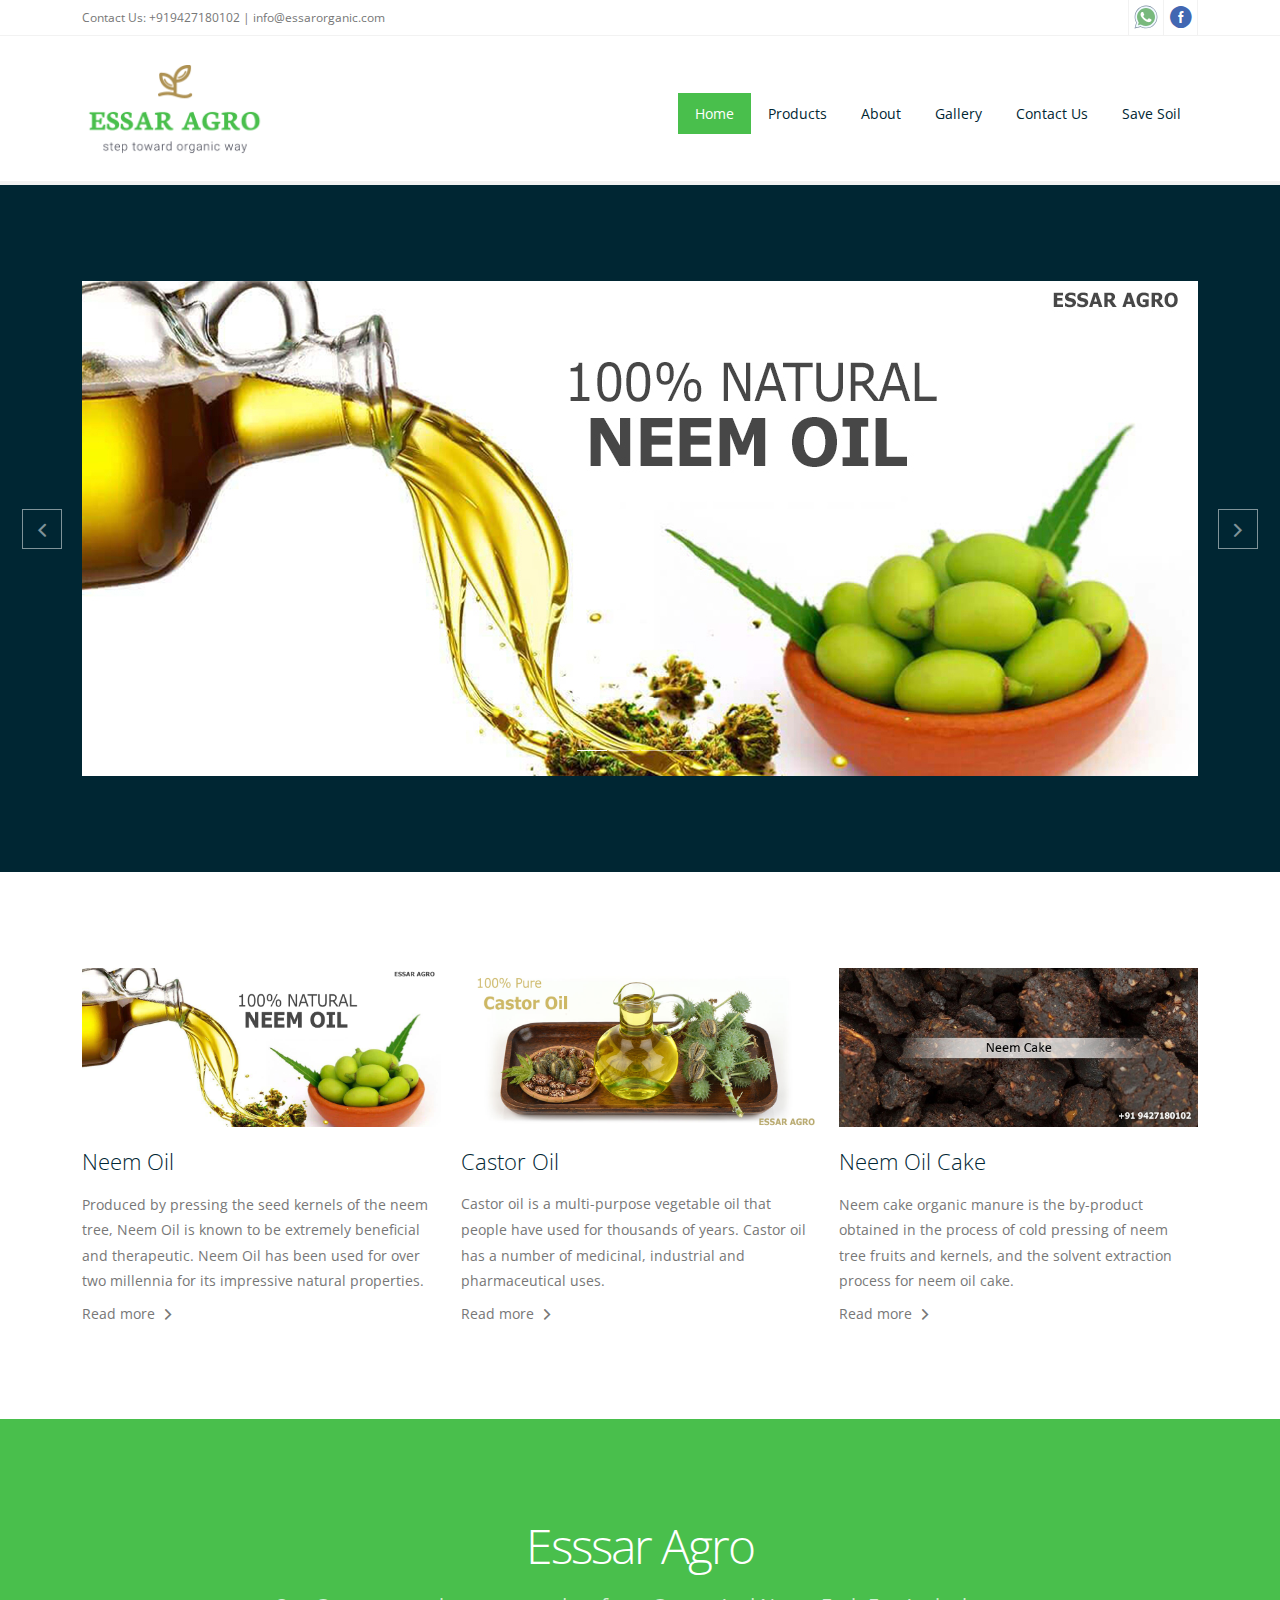
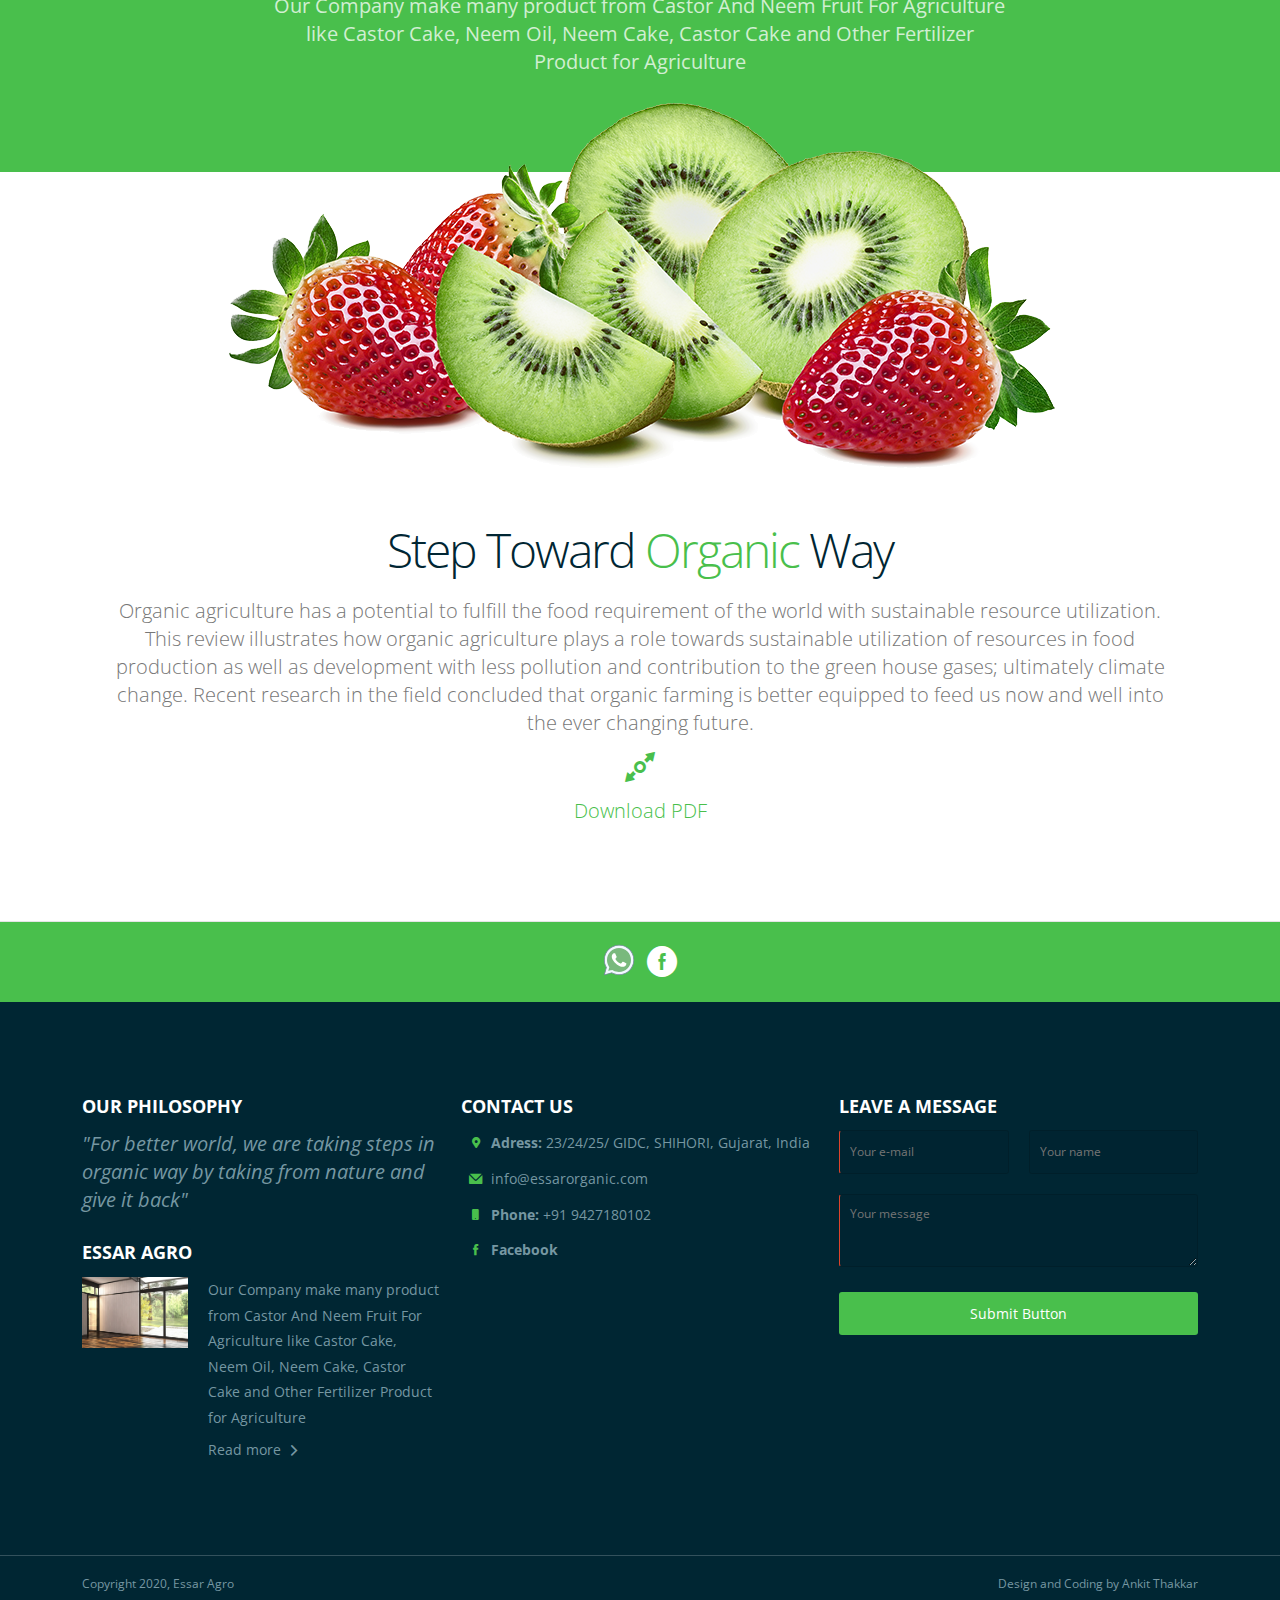
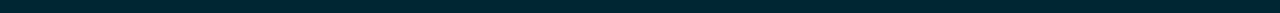
==== commit bbd3920b: "mobile number change" ====
--- a/index.html
+++ b/index.html
@@ -1,61 +1,85 @@
 <!DOCTYPE html>
 <html lang="en-US">
-  <head>
-    <meta charset="UTF-8">
-    <meta name="viewport" content="width=device-width, initial-scale=1.0" />
-    <title>Essar Agro | Neem Oil Suppliers and Manufacturers, Castor Oil Suppliers and Manufacturers, Neem Cake and more..  </title>
-    <link rel="stylesheet" href="css/components.css">
-    <link rel="stylesheet" href="css/icons.css">
-    <link rel="stylesheet" href="css/responsee.css">
-    <link rel="stylesheet" href="owl-carousel/owl.carousel.css">
-    <link rel="stylesheet" href="owl-carousel/owl.theme.css">
-    <!-- CUSTOM STYLE -->
-    <link rel="stylesheet" href="css/template-style.css">
-    <link href='http://fonts.googleapis.com/css?family=Open+Sans:400,300,700,800&subset=latin,latin-ext' rel='stylesheet' type='text/css'>
-    <script type="text/javascript" src="js/jquery-1.8.3.min.js"></script>
-    <script type="text/javascript" src="js/jquery-ui.min.js"></script>    
-    <script type="text/javascript" src="js/validation.js"></script> 
-    <link rel="shortcut icon" href="favicon.ico" type="image/x-icon">
-  </head>  
-  
-  <body class="size-1140">
-  	
-    <!-- HEADER -->
-    <header role="banner">    
-      <!-- Top Bar -->
-      <div class="top-bar hide-s hide-m background-white">
-        <div class="line">
-          <div class="s-12 m-6 l-6">
-            <div class="top-bar-contact">
-              <p class="text-size-12">Contact Us: <a href="tel:+918980804575">+918980804575</a>  |  <a class="text-orange-hover" href="mailto:info@essarorganic.com">info@essarorganic.com</a></p>
-            </div>
-          </div>
-          <div class="s-12 m-6 l-6">
-            <div class="right">
-              <ul class="top-bar-social right">
-                <li><a href="https://api.whatsapp.com/send?phone=+919427180102"><div data-v-7208e4f4="" class="left-side-workspace"><div data-v-7208e4f4="" class="icon-player-wrap" style="min-width: 30px;height: 30px;margin: 5px;"><svg xmlns="http://www.w3.org/2000/svg" viewBox="0 0 50 50" width="50" height="50" preserveAspectRatio="xMidYMid meet" style="width: 100%; height: 100%; transform: translate3d(0px, 0px, 0px);"><defs><clipPath id="__lottie_element_2"><rect width="40" height="40" x="0" y="0"></rect></clipPath></defs><g clip-path="url(#__lottie_element_2)"><g transform="matrix(1,0,0,1,0,0)" opacity="1" style="display: block;"><g opacity="1" transform="matrix(1,0,0,1,20.07900047302246,19.98200035095215)"><path fill="rgb(241,249,255)" fill-opacity="1" d=" M-15.857999801635742,9.315999984741211 C-15.857999801635742,9.315999984741211 -15.961999893188477,9.135000228881836 -15.961999893188477,9.135000228881836 C-17.56999969482422,6.348999977111816 -18.42099952697754,3.1670000553131104 -18.420000076293945,-0.07000000029802322 C-18.416000366210938,-10.222000122070312 -10.152999877929688,-18.48200035095215 -0.0010000000474974513,-18.48200035095215 C4.925000190734863,-18.479999542236328 9.552000045776367,-16.562999725341797 13.029000282287598,-13.083000183105469 C16.506000518798828,-9.602999687194824 18.42099952697754,-4.97599983215332 18.42099952697754,-0.054999999701976776 C18.416000366210938,10.097999572753906 10.152999877929688,18.358999252319336 0.0010000000474974513,18.358999252319336 C-3.0810000896453857,18.35700035095215 -6.125,17.58300018310547 -8.8100004196167,16.118000030517578 C-8.8100004196167,16.118000030517578 -8.984000205993652,16.02199935913086 -8.984000205993652,16.02199935913086 C-8.984000205993652,16.02199935913086 -18.368999481201172,18.48200035095215 -18.368999481201172,18.48200035095215 C-18.368999481201172,18.48200035095215 -15.857999801635742,9.315999984741211 -15.857999801635742,9.315999984741211z"></path></g><g opacity="1" transform="matrix(1,0,0,1,20,20.083999633789062)"><path fill="rgb(120,138,156)" fill-opacity="1" d=" M0.07800000160932541,-18.084999084472656 C0.07800000160932541,-18.084999084472656 0.07800000160932541,-18.084999084472656 0.07800000160932541,-18.084999084472656 C4.86899995803833,-18.083999633789062 9.371000289916992,-16.216999053955078 12.753999710083008,-12.831000328063965 C16.136999130249023,-9.444999694824219 18,-4.945000171661377 18,-0.15800000727176666 C17.9950008392334,9.720000267028809 9.956999778747559,17.756999969482422 0.0729999989271164,17.756999969482422 C-2.9179999828338623,17.756000518798828 -5.879000186920166,17.00200080871582 -8.491000175476074,15.57699966430664 C-8.491000175476074,15.57699966430664 -8.84000015258789,15.38700008392334 -8.84000015258789,15.38700008392334 C-8.84000015258789,15.38700008392334 -9.223999977111816,15.48799991607666 -9.223999977111816,15.48799991607666 C-9.223999977111816,15.48799991607666 -17.577999114990234,17.67799949645996 -17.577999114990234,17.67799949645996 C-17.577999114990234,17.67799949645996 -15.35200023651123,9.54699993133545 -15.35200023651123,9.54699993133545 C-15.35200023651123,9.54699993133545 -15.241999626159668,9.144000053405762 -15.241999626159668,9.144000053405762 C-15.241999626159668,9.144000053405762 -15.449999809265137,8.782999992370605 -15.449999809265137,8.782999992370605 C-17.016000747680664,6.072000026702881 -17.843000411987305,2.9739999771118164 -17.840999603271484,-0.17299999296665192 C-17.836999893188477,-10.048999786376953 -9.79800033569336,-18.084999084472656 0.07800000160932541,-18.084999084472656z M0.07800000160932541,-19.084999084472656 C-10.348999977111816,-19.084999084472656 -18.836999893188477,-10.600000381469727 -18.841999053955078,-0.17299999296665192 C-18.8439998626709,3.1600000858306885 -17.972999572753906,6.415999889373779 -16.316999435424805,9.282999992370605 C-16.316999435424805,9.282999992370605 -19,19.084999084472656 -19,19.084999084472656 C-19,19.084999084472656 -8.970000267028809,16.45400047302246 -8.970000267028809,16.45400047302246 C-6.206999778747559,17.961000442504883 -3.0950000286102295,18.7549991607666 0.07199999690055847,18.756999969482422 C0.07199999690055847,18.756999969482422 0.07999999821186066,18.756999969482422 0.07999999821186066,18.756999969482422 C10.506999969482422,18.756999969482422 18.9950008392334,10.270999908447266 19,-0.15800000727176666 C19,-5.211999893188477 17.034000396728516,-9.96500015258789 13.461999893188477,-13.539999961853027 C9.890000343322754,-17.11400032043457 5.139999866485596,-19.08300018310547 0.07800000160932541,-19.084999084472656z"></path></g><g opacity="1" transform="matrix(1,0,0,1,20,20)"><path fill="rgb(121,185,125)" fill-opacity="1" d=" M-0.004999999888241291,15 C-2.509000062942505,14.99899959564209 -4.986999988555908,14.368000030517578 -7.171000003814697,13.177000045776367 C-7.171000003814697,13.177000045776367 -8.604000091552734,12.395000457763672 -8.604000091552734,12.395000457763672 C-8.604000091552734,12.395000457763672 -10.182000160217285,12.809000015258789 -10.182000160217285,12.809000015258789 C-10.182000160217285,12.809000015258789 -13.42300033569336,13.659000396728516 -13.42300033569336,13.659000396728516 C-13.42300033569336,13.659000396728516 -12.593999862670898,10.628999710083008 -12.593999862670898,10.628999710083008 C-12.593999862670898,10.628999710083008 -12.140999794006348,8.972999572753906 -12.140999794006348,8.972999572753906 C-12.140999794006348,8.972999572753906 -12.99899959564209,7.485000133514404 -12.99899959564209,7.485000133514404 C-14.307999610900879,5.2179999351501465 -15,2.627000093460083 -14.99899959564209,-0.007000000216066837 C-14.994999885559082,-8.27400016784668 -8.267000198364258,-14.99899959564209 -0.0010000000474974513,-15 C4.010000228881836,-14.99899959564209 7.7779998779296875,-13.437000274658203 10.609000205993652,-10.602999687194824 C13.442000389099121,-7.769000053405762 15.00100040435791,-4.000999927520752 15.00100040435791,0.004999999888241291 C14.996999740600586,8.27299976348877 8.267000198364258,15 -0.004999999888241291,15z"></path></g></g><g transform="matrix(1,0,0,1,0,0)" opacity="1" style="display: block;"><g opacity="1" transform="matrix(1,0,0,1,20.094999313354492,20.09000015258789)"><path fill="rgb(255,255,255)" fill-opacity="1" d=" M8.1850004196167,3.5980000495910645 C7.735000133514404,3.372999906539917 5.525000095367432,2.2850000858306885 5.113999843597412,2.134999990463257 C4.701000213623047,1.9850000143051147 4.4019999504089355,1.9119999408721924 4.1020002365112305,2.3610000610351562 C3.802000045776367,2.811000108718872 2.940999984741211,3.822000026702881 2.678999900817871,4.119999885559082 C2.4159998893737793,4.420000076293945 2.1549999713897705,4.456999778747559 1.7050000429153442,4.234000205993652 C1.253999948501587,4.008999824523926 -0.1940000057220459,3.5350000858306885 -1.909999966621399,2.003000020980835 C-3.246999979019165,0.8119999766349792 -4.14900016784668,-0.6589999794960022 -4.410999774932861,-1.1089999675750732 C-4.672999858856201,-1.559999942779541 -4.440000057220459,-1.8029999732971191 -4.214000225067139,-2.0269999504089355 C-4.01200008392334,-2.2300000190734863 -3.7639999389648438,-2.5510001182556152 -3.5399999618530273,-2.813999891281128 C-3.315999984741211,-3.075000047683716 -3.240000009536743,-3.263000011444092 -3.0899999141693115,-3.563999891281128 C-2.940000057220459,-3.86299991607666 -3.015000104904175,-4.127999782562256 -3.128000020980835,-4.3520002365112305 C-3.240999937057495,-4.574999809265137 -4.139999866485596,-6.788000106811523 -4.514999866485596,-7.688000202178955 C-4.879000186920166,-8.564000129699707 -5.250999927520752,-8.442999839782715 -5.5269999504089355,-8.458000183105469 C-5.789000034332275,-8.470999717712402 -6.089000225067139,-8.472999572753906 -6.388000011444092,-8.472999572753906 C-6.688000202178955,-8.472999572753906 -7.175000190734863,-8.359999656677246 -7.585999965667725,-7.909999847412109 C-7.997000217437744,-7.460999965667725 -9.159000396728516,-6.374000072479248 -9.159000396728516,-4.160999774932861 C-9.159000396728516,-1.9490000009536743 -7.547999858856201,0.18799999356269836 -7.323999881744385,0.4880000054836273 C-7.099999904632568,0.7870000004768372 -4.15500020980835,5.328000068664551 0.35600000619888306,7.275000095367432 C1.4279999732971191,7.736999988555908 2.2669999599456787,8.012999534606934 2.9170000553131104,8.220999717712402 C3.99399995803833,8.564000129699707 4.974999904632568,8.515999794006348 5.749000072479248,8.399999618530273 C6.613999843597412,8.270999908447266 8.40999984741211,7.311999797821045 8.784000396728516,6.26200008392334 C9.159000396728516,5.2129998207092285 9.159000396728516,4.313000202178955 9.045000076293945,4.125999927520752 C8.9350004196167,3.934999942779541 8.63599967956543,3.822000026702881 8.1850004196167,3.5980000495910645z"></path></g></g></g></svg> </div><div data-v-7208e4f4="" width="186px" height="186px" class="icon" style="width: 186px; height: 186px; display: none;"><div data-v-7208e4f4="" draggable="true" class="app-icon is-office40 is-custom-size" style="width: 172px; height: 172px; fill: rgb(0, 0, 0);"><img alt="WhatsApp icon" src="[data-uri]" lazy="loading"><!----></div></div></div></a></li>
-               <li><a href="https://www.facebook.com/Nalanda-Online-Store-102066868322209"><i class="icon-facebook_circle text-orange-hover"></i></a></li>
+
+<head>
+  <meta charset="UTF-8">
+  <meta name="viewport" content="width=device-width, initial-scale=1.0" />
+  <title>Essar Agro | Neem Oil Suppliers and Manufacturers, Castor Oil Suppliers and Manufacturers, Neem Cake and more.. </title>
+  <link rel="stylesheet" href="css/components.css">
+  <link rel="stylesheet" href="css/icons.css">
+  <link rel="stylesheet" href="css/responsee.css">
+  <link rel="stylesheet" href="owl-carousel/owl.carousel.css">
+  <link rel="stylesheet" href="owl-carousel/owl.theme.css">
+  <!-- CUSTOM STYLE -->
+  <link rel="stylesheet" href="css/template-style.css">
+  <link href='http://fonts.googleapis.com/css?family=Open+Sans:400,300,700,800&subset=latin,latin-ext' rel='stylesheet' type='text/css'>
+  <script type="text/javascript" src="js/jquery-1.8.3.min.js"></script>
+  <script type="text/javascript" src="js/jquery-ui.min.js"></script>
+  <script type="text/javascript" src="js/validation.js"></script>
+  <link rel="shortcut icon" href="favicon.ico" type="image/x-icon">
+  <!-- Global site tag (gtag.js) - Google Analytics -->
+  <script async src="https://www.googletagmanager.com/gtag/js?id=G-KLCXH7NQPE"></script>
+  <script>
+    window.dataLayer = window.dataLayer || [];
+
+    function gtag() {
+      dataLayer.push(arguments);
+    }
+    gtag('js', new Date());
+
+    gtag('config', 'G-KLCXH7NQPE');
+  </script>
+</head>
+
+<body class="size-1140">
+
+  <!-- HEADER -->
+  <header role="banner">
+    <!-- Top Bar -->
+    <div class="top-bar hide-s hide-m background-white">
+      <div class="line">
+        <div class="s-12 m-6 l-6">
+          <div class="top-bar-contact">
+            <p class="text-size-12">Contact Us: <a href="tel:+919427180102">+919427180102</a> | <a class="text-orange-hover" href="mailto:info@essarorganic.com">info@essarorganic.com</a></p>
+          </div>
+        </div>
+        <div class="s-12 m-6 l-6">
+          <div class="right">
+            <ul class="top-bar-social right">
+              <li>
+                <a href="https://api.whatsapp.com/send?phone=+919427180102">
+                  <div data-v-7208e4f4="" class="left-side-workspace">
+                    <div data-v-7208e4f4="" class="icon-player-wrap" style="min-width: 30px;height: 30px;margin: 5px;"><svg xmlns="http://www.w3.org/2000/svg" viewBox="0 0 50 50" width="50" height="50" preserveAspectRatio="xMidYMid meet" style="width: 100%; height: 100%; transform: translate3d(0px, 0px, 0px);"><defs><clipPath id="__lottie_element_2"><rect width="40" height="40" x="0" y="0"></rect></clipPath></defs><g clip-path="url(#__lottie_element_2)"><g transform="matrix(1,0,0,1,0,0)" opacity="1" style="display: block;"><g opacity="1" transform="matrix(1,0,0,1,20.07900047302246,19.98200035095215)"><path fill="rgb(241,249,255)" fill-opacity="1" d=" M-15.857999801635742,9.315999984741211 C-15.857999801635742,9.315999984741211 -15.961999893188477,9.135000228881836 -15.961999893188477,9.135000228881836 C-17.56999969482422,6.348999977111816 -18.42099952697754,3.1670000553131104 -18.420000076293945,-0.07000000029802322 C-18.416000366210938,-10.222000122070312 -10.152999877929688,-18.48200035095215 -0.0010000000474974513,-18.48200035095215 C4.925000190734863,-18.479999542236328 9.552000045776367,-16.562999725341797 13.029000282287598,-13.083000183105469 C16.506000518798828,-9.602999687194824 18.42099952697754,-4.97599983215332 18.42099952697754,-0.054999999701976776 C18.416000366210938,10.097999572753906 10.152999877929688,18.358999252319336 0.0010000000474974513,18.358999252319336 C-3.0810000896453857,18.35700035095215 -6.125,17.58300018310547 -8.8100004196167,16.118000030517578 C-8.8100004196167,16.118000030517578 -8.984000205993652,16.02199935913086 -8.984000205993652,16.02199935913086 C-8.984000205993652,16.02199935913086 -18.368999481201172,18.48200035095215 -18.368999481201172,18.48200035095215 C-18.368999481201172,18.48200035095215 -15.857999801635742,9.315999984741211 -15.857999801635742,9.315999984741211z"></path></g><g opacity="1" transform="matrix(1,0,0,1,20,20.083999633789062)"><path fill="rgb(120,138,156)" fill-opacity="1" d=" M0.07800000160932541,-18.084999084472656 C0.07800000160932541,-18.084999084472656 0.07800000160932541,-18.084999084472656 0.07800000160932541,-18.084999084472656 C4.86899995803833,-18.083999633789062 9.371000289916992,-16.216999053955078 12.753999710083008,-12.831000328063965 C16.136999130249023,-9.444999694824219 18,-4.945000171661377 18,-0.15800000727176666 C17.9950008392334,9.720000267028809 9.956999778747559,17.756999969482422 0.0729999989271164,17.756999969482422 C-2.9179999828338623,17.756000518798828 -5.879000186920166,17.00200080871582 -8.491000175476074,15.57699966430664 C-8.491000175476074,15.57699966430664 -8.84000015258789,15.38700008392334 -8.84000015258789,15.38700008392334 C-8.84000015258789,15.38700008392334 -9.223999977111816,15.48799991607666 -9.223999977111816,15.48799991607666 C-9.223999977111816,15.48799991607666 -17.577999114990234,17.67799949645996 -17.577999114990234,17.67799949645996 C-17.577999114990234,17.67799949645996 -15.35200023651123,9.54699993133545 -15.35200023651123,9.54699993133545 C-15.35200023651123,9.54699993133545 -15.241999626159668,9.144000053405762 -15.241999626159668,9.144000053405762 C-15.241999626159668,9.144000053405762 -15.449999809265137,8.782999992370605 -15.449999809265137,8.782999992370605 C-17.016000747680664,6.072000026702881 -17.843000411987305,2.9739999771118164 -17.840999603271484,-0.17299999296665192 C-17.836999893188477,-10.048999786376953 -9.79800033569336,-18.084999084472656 0.07800000160932541,-18.084999084472656z M0.07800000160932541,-19.084999084472656 C-10.348999977111816,-19.084999084472656 -18.836999893188477,-10.600000381469727 -18.841999053955078,-0.17299999296665192 C-18.8439998626709,3.1600000858306885 -17.972999572753906,6.415999889373779 -16.316999435424805,9.282999992370605 C-16.316999435424805,9.282999992370605 -19,19.084999084472656 -19,19.084999084472656 C-19,19.084999084472656 -8.970000267028809,16.45400047302246 -8.970000267028809,16.45400047302246 C-6.206999778747559,17.961000442504883 -3.0950000286102295,18.7549991607666 0.07199999690055847,18.756999969482422 C0.07199999690055847,18.756999969482422 0.07999999821186066,18.756999969482422 0.07999999821186066,18.756999969482422 C10.506999969482422,18.756999969482422 18.9950008392334,10.270999908447266 19,-0.15800000727176666 C19,-5.211999893188477 17.034000396728516,-9.96500015258789 13.461999893188477,-13.539999961853027 C9.890000343322754,-17.11400032043457 5.139999866485596,-19.08300018310547 0.07800000160932541,-19.084999084472656z"></path></g><g opacity="1" transform="matrix(1,0,0,1,20,20)"><path fill="rgb(121,185,125)" fill-opacity="1" d=" M-0.004999999888241291,15 C-2.509000062942505,14.99899959564209 -4.986999988555908,14.368000030517578 -7.171000003814697,13.177000045776367 C-7.171000003814697,13.177000045776367 -8.604000091552734,12.395000457763672 -8.604000091552734,12.395000457763672 C-8.604000091552734,12.395000457763672 -10.182000160217285,12.809000015258789 -10.182000160217285,12.809000015258789 C-10.182000160217285,12.809000015258789 -13.42300033569336,13.659000396728516 -13.42300033569336,13.659000396728516 C-13.42300033569336,13.659000396728516 -12.593999862670898,10.628999710083008 -12.593999862670898,10.628999710083008 C-12.593999862670898,10.628999710083008 -12.140999794006348,8.972999572753906 -12.140999794006348,8.972999572753906 C-12.140999794006348,8.972999572753906 -12.99899959564209,7.485000133514404 -12.99899959564209,7.485000133514404 C-14.307999610900879,5.2179999351501465 -15,2.627000093460083 -14.99899959564209,-0.007000000216066837 C-14.994999885559082,-8.27400016784668 -8.267000198364258,-14.99899959564209 -0.0010000000474974513,-15 C4.010000228881836,-14.99899959564209 7.7779998779296875,-13.437000274658203 10.609000205993652,-10.602999687194824 C13.442000389099121,-7.769000053405762 15.00100040435791,-4.000999927520752 15.00100040435791,0.004999999888241291 C14.996999740600586,8.27299976348877 8.267000198364258,15 -0.004999999888241291,15z"></path></g></g><g transform="matrix(1,0,0,1,0,0)" opacity="1" style="display: block;"><g opacity="1" transform="matrix(1,0,0,1,20.094999313354492,20.09000015258789)"><path fill="rgb(255,255,255)" fill-opacity="1" d=" M8.1850004196167,3.5980000495910645 C7.735000133514404,3.372999906539917 5.525000095367432,2.2850000858306885 5.113999843597412,2.134999990463257 C4.701000213623047,1.9850000143051147 4.4019999504089355,1.9119999408721924 4.1020002365112305,2.3610000610351562 C3.802000045776367,2.811000108718872 2.940999984741211,3.822000026702881 2.678999900817871,4.119999885559082 C2.4159998893737793,4.420000076293945 2.1549999713897705,4.456999778747559 1.7050000429153442,4.234000205993652 C1.253999948501587,4.008999824523926 -0.1940000057220459,3.5350000858306885 -1.909999966621399,2.003000020980835 C-3.246999979019165,0.8119999766349792 -4.14900016784668,-0.6589999794960022 -4.410999774932861,-1.1089999675750732 C-4.672999858856201,-1.559999942779541 -4.440000057220459,-1.8029999732971191 -4.214000225067139,-2.0269999504089355 C-4.01200008392334,-2.2300000190734863 -3.7639999389648438,-2.5510001182556152 -3.5399999618530273,-2.813999891281128 C-3.315999984741211,-3.075000047683716 -3.240000009536743,-3.263000011444092 -3.0899999141693115,-3.563999891281128 C-2.940000057220459,-3.86299991607666 -3.015000104904175,-4.127999782562256 -3.128000020980835,-4.3520002365112305 C-3.240999937057495,-4.574999809265137 -4.139999866485596,-6.788000106811523 -4.514999866485596,-7.688000202178955 C-4.879000186920166,-8.564000129699707 -5.250999927520752,-8.442999839782715 -5.5269999504089355,-8.458000183105469 C-5.789000034332275,-8.470999717712402 -6.089000225067139,-8.472999572753906 -6.388000011444092,-8.472999572753906 C-6.688000202178955,-8.472999572753906 -7.175000190734863,-8.359999656677246 -7.585999965667725,-7.909999847412109 C-7.997000217437744,-7.460999965667725 -9.159000396728516,-6.374000072479248 -9.159000396728516,-4.160999774932861 C-9.159000396728516,-1.9490000009536743 -7.547999858856201,0.18799999356269836 -7.323999881744385,0.4880000054836273 C-7.099999904632568,0.7870000004768372 -4.15500020980835,5.328000068664551 0.35600000619888306,7.275000095367432 C1.4279999732971191,7.736999988555908 2.2669999599456787,8.012999534606934 2.9170000553131104,8.220999717712402 C3.99399995803833,8.564000129699707 4.974999904632568,8.515999794006348 5.749000072479248,8.399999618530273 C6.613999843597412,8.270999908447266 8.40999984741211,7.311999797821045 8.784000396728516,6.26200008392334 C9.159000396728516,5.2129998207092285 9.159000396728516,4.313000202178955 9.045000076293945,4.125999927520752 C8.9350004196167,3.934999942779541 8.63599967956543,3.822000026702881 8.1850004196167,3.5980000495910645z"></path></g></g></g></svg>                      </div>
+                    <div data-v-7208e4f4="" width="186px" height="186px" class="icon" style="width: 186px; height: 186px; display: none;">
+                      <div data-v-7208e4f4="" draggable="true" class="app-icon is-office40 is-custom-size" style="width: 172px; height: 172px; fill: rgb(0, 0, 0);"><img alt="WhatsApp icon" src="[data-uri]" lazy="loading">
+                        <!---->
+                      </div>
+                    </div>
+                  </div>
+                </a>
+              </li>
+              <li><a href="https://www.facebook.com/Nalanda-Online-Store-102066868322209"><i class="icon-facebook_circle text-orange-hover"></i></a></li>
               <!-- <li><a href="/"><i class="icon-twitter_circle text-orange-hover"></i></a> </li>
                <li><a href="/"><i class="icon-google_plus_circle text-orange-hover"></i></a></li>-->
-              
-             </ul>
-            </div>
-          </div>
-        </div>
-      </div>
-      
-      <!-- Top Navigation -->
-      <nav class="background-white background-primary-hightlight">
-        <div class="line">
-          <div class="s-12 l-2">
-            <a href="index.html" class="logo"><img src="img/logo.png" alt=""></a>
-          </div>
-          <div class="top-nav s-12 l-10">
-            
-            <ul class="right chevron">
-              <li><a href="index.html">Home</a></li>
-              <li><a href="products.html">Products</a>
-                <!--<ul>
+
+            </ul>
+          </div>
+        </div>
+      </div>
+    </div>
+
+    <!-- Top Navigation -->
+    <nav class="background-white background-primary-hightlight">
+      <div class="line">
+        <div class="s-12 l-2">
+          <a href="index.html" class="logo"><img src="img/logo.png" alt=""></a>
+        </div>
+        <div class="top-nav s-12 l-10">
+
+          <ul class="right chevron">
+            <li><a href="index.html">Home</a></li>
+            <li><a href="products.html">Products</a>
+              <!--<ul>
                   <li><a>Neem</a>
                     <ul>
                       <li><a>Neem Oil</a></li>
@@ -69,112 +93,115 @@
                     </ul>
                   </li>
                 </ul>-->
-              </li>
-            
-              <li><a href="about.html">About</a></li>
-              <li><a href="gallery.html">Gallery</a></li>
-              <li><a href="contact.html">Contact Us</a></li>
-            </ul>
-          </div>
-        </div>
-      </nav>
-    </header>
-    
-    <!-- MAIN -->
-    <main role="main">
-      <!-- Main Carousel -->
-      <section class="section background-dark banner">
+            </li>
+
+            <li><a href="about.html">About</a></li>
+            <li><a href="gallery.html">Gallery</a></li>
+            <li><a href="contact.html">Contact Us</a></li>
+            <li><a href="savesoil.html">Save Soil</a></li>
+          </ul>
+        </div>
+      </div>
+    </nav>
+  </header>
+
+  <!-- MAIN -->
+  <main role="main">
+    <!-- Main Carousel -->
+    <section class="section background-dark banner">
+      <div class="line">
+        <div class="carousel-fade-transition owl-carousel carousel-main carousel-nav-white carousel-wide-arrows">
+          <div class="item">
+            <div class="s-12 center">
+              <img src="img/neem-oil-banner.jpg" alt="Neem Oil" title="Neem Oil">
+              <div class="carousel-content">
+
+              </div>
+            </div>
+          </div>
+          <div class="item">
+            <div class="s-12 center">
+              <img src="img/castor-oil.jpg" alt="castor oil" title="castor oil">
+              <div class="carousel-content">
+
+              </div>
+            </div>
+          </div>
+          <div class="item">
+            <div class="s-12 center">
+              <img src="img/neem cake.jpg" alt="Neem Cake" title="Neem Cake">
+              <div class="carousel-content">
+
+              </div>
+            </div>
+          </div>
+          <div class="item">
+            <div class="s-12 center">
+              <img src="img/castor-cake-banner.jpg" alt="Neem Cake" title="Neem Cake">
+              <div class="carousel-content">
+
+              </div>
+            </div>
+          </div>
+        </div>
+      </div>
+    </section>
+
+    <!-- Section 1 -->
+    <section class="section background-white">
+      <div class="line">
+        <div class="margin">
+          <div class="s-12 m-12 l-4 margin-m-bottom">
+            <img class="margin-bottom" src="img/neem-oil-banner.jpg" alt="Neem Oil Suppliers" title="Neem Oil Suppliers">
+            <h2 class="text-thin">Neem Oil</h2>
+            <p>
+              Produced by pressing the seed kernels of the neem tree, Neem Oil is known to be extremely beneficial and therapeutic. Neem Oil has been used for over two millennia for its impressive natural properties.</p>
+            <a class="text-more-info text-primary-hover" href="/">Read more</a>
+          </div>
+          <div class="s-12 m-12 l-4 margin-m-bottom">
+            <img class="margin-bottom" src="img/castor-oil.jpg" alt="Castor Oil Supplier" title="Castor Oil Supplier">
+            <h2 class="text-thin">Castor Oil</h2>
+            <p>Castor oil is a multi-purpose vegetable oil that people have used for thousands of years. Castor oil has a number of medicinal, industrial and pharmaceutical uses. </p>
+            <a class="text-more-info text-primary-hover" href="/">Read more</a>
+          </div>
+          <div class="s-12 m-12 l-4 margin-m-bottom">
+            <img class="margin-bottom" src="img/neem cake.jpg" alt="Neem Oil Cake" title="Neem Oil Cake">
+            <h2 class="text-thin">Neem Oil Cake</h2>
+            <p>Neem cake organic manure is the by-product obtained in the process of cold pressing of neem tree fruits and kernels, and the solvent extraction process for neem oil cake.</p>
+            <a class="text-more-info text-primary-hover" href="/">Read more</a>
+          </div>
+
+        </div>
+      </div>
+    </section>
+
+    <!-- Section 2 -->
+    <section class="section background-primary text-center">
+      <div class="line">
+        <div class="s-12 m-10 l-8 center">
+          <h2 class="headline text-thin text-s-size-30">Esssar Agro </h2>
+          <p class="text-size-20"> Our Company make many product from Castor And Neem Fruit For Agriculture like Castor Cake, Neem Oil, Neem Cake, Castor Cake and Other Fertilizer Product for Agriculture</p>
+        </div>
+      </div>
+    </section>
+
+    <!-- Section 3 -->
+    <section class="section background-white">
+      <div class="full-width text-center">
+        <img class="center margin-bottom-30" style="margin-top: -210px;" src="img/bio.png" alt="">
         <div class="line">
-          <div class="carousel-fade-transition owl-carousel carousel-main carousel-nav-white carousel-wide-arrows">
-            <div class="item">
-              <div class="s-12 center">
-                <img src="img/neem-oil-banner.jpg" alt="Neem Oil" title="Neem Oil" > 
-                <div class="carousel-content">
-                  
-                </div>
-              </div>
-            </div>
-            <div class="item">
-              <div class="s-12 center">
-                <img src="img/castor-oil.jpg" alt="castor oil" title="castor oil">
-                <div class="carousel-content">
-                
-                </div>
-              </div>
-            </div>
-            <div class="item">
-              <div class="s-12 center">
-                <img src="img/neem cake.jpg" alt="Neem Cake" title="Neem Cake">
-                <div class="carousel-content">
-                
-                </div>
-              </div>
-            </div>
-            <div class="item">
-              <div class="s-12 center">
-                <img src="img/castor-cake-banner.jpg" alt="Neem Cake" title="Neem Cake">
-                <div class="carousel-content">
-                
-                </div>
-              </div>
-            </div>
-          </div>  
-        </div>
-      </section>
-      
-      <!-- Section 1 -->
-      <section class="section background-white"> 
-        <div class="line">
-          <div class="margin">
-            <div class="s-12 m-12 l-4 margin-m-bottom">
-              <img class="margin-bottom" src="img/neem-oil-banner.jpg" alt="Neem Oil Suppliers" title="Neem Oil Suppliers">
-              <h2 class="text-thin">Neem Oil</h2>
-              <p>
-                Produced by pressing the seed kernels of the neem tree, Neem Oil is known to be extremely beneficial and therapeutic. Neem Oil has been used for over two millennia for its impressive natural properties.</p> 
-              <a class="text-more-info text-primary-hover" href="/">Read more</a>                
-            </div>
-            <div class="s-12 m-12 l-4 margin-m-bottom">
-              <img class="margin-bottom" src="img/castor-oil.jpg" alt="Castor Oil Supplier" title="Castor Oil Supplier">
-              <h2 class="text-thin">Castor Oil</h2>
-              <p>Castor oil is a multi-purpose vegetable oil that people have used for thousands of years. Castor oil has a number of medicinal, industrial and pharmaceutical uses. </p> 
-              <a class="text-more-info text-primary-hover" href="/">Read more</a>                
-            </div>
-            <div class="s-12 m-12 l-4 margin-m-bottom">
-              <img class="margin-bottom" src="img/neem cake.jpg" alt="Neem Oil Cake" title="Neem Oil Cake">
-              <h2 class="text-thin">Neem Oil Cake</h2>
-              <p>Neem cake organic manure is the by-product obtained in the process of cold pressing of neem tree fruits and kernels, and the solvent extraction process for neem oil cake.</p> 
-              <a class="text-more-info text-primary-hover" href="/">Read more</a>                
-            </div>
-            
-          </div>
-        </div>
-      </section>
-      
-      <!-- Section 2 -->
-      <section class="section background-primary text-center">
-        <div class="line">
-          <div class="s-12 m-10 l-8 center">
-            <h2 class="headline text-thin text-s-size-30">Esssar Agro </h2>
-            <p class="text-size-20"> Our Company make many product from Castor And Neem Fruit For Agriculture like Castor Cake, Neem Oil, Neem Cake, Castor Cake and Other Fertilizer Product for Agriculture</p>
-          </div>
-        </div>  
-      </section>
-      
-      <!-- Section 3 -->
-      <section class="section background-white">
-        <div class="full-width text-center">
-          <img class="center margin-bottom-30" style="margin-top: -210px;" src="img/bio.png" alt="">
-          <div class="line">
-            <h2 class="headline text-thin text-s-size-30">Step Toward <span class="text-primary">Organic</span> Way</h2>
-            <p class="text-size-20 text-s-size-16 text-thin">Organic agriculture has a potential to fulfill the food requirement of the world with sustainable resource utilization. This review illustrates how organic agriculture plays a role towards sustainable utilization of resources in food production as well as development with less pollution and contribution to the green house gases; ultimately climate change. Recent research in the field concluded that organic farming is better equipped to feed us now and well into the ever changing future. </p>
-            <i class="icon-more_node_links icon2x text-primary margin-top-bottom-10"></i>
-            <p class="text-size-20 text-s-size-16 text-thin text-primary"><a href= "img/organic.pdf" download target="_blank"> Download PDF</a></p>
-          </div>  
-        </div>  
-      </section>
-      <hr class="break margin-top-bottom-0">
-      
-      <!-- Section 4 
+          <h2 class="headline text-thin text-s-size-30">Step Toward <span class="text-primary">Organic</span> Way</h2>
+          <p class="text-size-20 text-s-size-16 text-thin">Organic agriculture has a potential to fulfill the food requirement of the world with sustainable resource utilization. This review illustrates how organic agriculture plays a role towards sustainable utilization of resources in food production
+            as well as development with less pollution and contribution to the green house gases; ultimately climate change. Recent research in the field concluded that organic farming is better equipped to feed us now and well into the ever changing
+            future. </p>
+          <i class="icon-more_node_links icon2x text-primary margin-top-bottom-10"></i>
+          <p class="text-size-20 text-s-size-16 text-thin text-primary"><a href="img/organic.pdf" download target="_blank"> Download PDF</a></p>
+        </div>
+      </div>
+    </section>
+    <hr class="break margin-top-bottom-0">
+
+    <!-- Section 4 
       <section class="section background-white">
         <div class="line">
           <h2 class="text-thin headline text-center text-s-size-30 margin-bottom-50">From Our <span class="text-primary">Blog</span></h2>
@@ -279,120 +306,133 @@
         </div>    
       </section>
     -->
-    </main>
-    
-    <!-- FOOTER -->
-    <footer>
-      <!-- Social -->
-      <div class="background-primary padding text-center">
-        <a href="https://api.whatsapp.com/send?phone=+919427180102"><div data-v-f20fbec6="" data-v-7208e4f4="" class="animated-icon icon-player"><div data-v-f20fbec6="" class="icon"><div data-v-f20fbec6="" class="lottie animation"><svg xmlns="http://www.w3.org/2000/svg" viewBox="0 0 50 50" width="50" height="50" preserveAspectRatio="xMidYMid meet" style="width: 100%; height: 100%; transform: translate3d(0px, 0px, 0px);"><defs><clipPath id="__lottie_element_2"><rect width="40" height="40" x="0" y="0"></rect></clipPath></defs><g clip-path="url(#__lottie_element_2)"><g transform="matrix(1,0,0,1,0,0)" opacity="1" style="display: block;"><g opacity="1" transform="matrix(1,0,0,1,20.07900047302246,19.98200035095215)"><path fill="rgb(241,249,255)" fill-opacity="1" d=" M-15.857999801635742,9.315999984741211 C-15.857999801635742,9.315999984741211 -15.961999893188477,9.135000228881836 -15.961999893188477,9.135000228881836 C-17.56999969482422,6.348999977111816 -18.42099952697754,3.1670000553131104 -18.420000076293945,-0.07000000029802322 C-18.416000366210938,-10.222000122070312 -10.152999877929688,-18.48200035095215 -0.0010000000474974513,-18.48200035095215 C4.925000190734863,-18.479999542236328 9.552000045776367,-16.562999725341797 13.029000282287598,-13.083000183105469 C16.506000518798828,-9.602999687194824 18.42099952697754,-4.97599983215332 18.42099952697754,-0.054999999701976776 C18.416000366210938,10.097999572753906 10.152999877929688,18.358999252319336 0.0010000000474974513,18.358999252319336 C-3.0810000896453857,18.35700035095215 -6.125,17.58300018310547 -8.8100004196167,16.118000030517578 C-8.8100004196167,16.118000030517578 -8.984000205993652,16.02199935913086 -8.984000205993652,16.02199935913086 C-8.984000205993652,16.02199935913086 -18.368999481201172,18.48200035095215 -18.368999481201172,18.48200035095215 C-18.368999481201172,18.48200035095215 -15.857999801635742,9.315999984741211 -15.857999801635742,9.315999984741211z"></path></g><g opacity="1" transform="matrix(1,0,0,1,20,20.083999633789062)"><path fill="rgb(120,138,156)" fill-opacity="1" d=" M0.07800000160932541,-18.084999084472656 C0.07800000160932541,-18.084999084472656 0.07800000160932541,-18.084999084472656 0.07800000160932541,-18.084999084472656 C4.86899995803833,-18.083999633789062 9.371000289916992,-16.216999053955078 12.753999710083008,-12.831000328063965 C16.136999130249023,-9.444999694824219 18,-4.945000171661377 18,-0.15800000727176666 C17.9950008392334,9.720000267028809 9.956999778747559,17.756999969482422 0.0729999989271164,17.756999969482422 C-2.9179999828338623,17.756000518798828 -5.879000186920166,17.00200080871582 -8.491000175476074,15.57699966430664 C-8.491000175476074,15.57699966430664 -8.84000015258789,15.38700008392334 -8.84000015258789,15.38700008392334 C-8.84000015258789,15.38700008392334 -9.223999977111816,15.48799991607666 -9.223999977111816,15.48799991607666 C-9.223999977111816,15.48799991607666 -17.577999114990234,17.67799949645996 -17.577999114990234,17.67799949645996 C-17.577999114990234,17.67799949645996 -15.35200023651123,9.54699993133545 -15.35200023651123,9.54699993133545 C-15.35200023651123,9.54699993133545 -15.241999626159668,9.144000053405762 -15.241999626159668,9.144000053405762 C-15.241999626159668,9.144000053405762 -15.449999809265137,8.782999992370605 -15.449999809265137,8.782999992370605 C-17.016000747680664,6.072000026702881 -17.843000411987305,2.9739999771118164 -17.840999603271484,-0.17299999296665192 C-17.836999893188477,-10.048999786376953 -9.79800033569336,-18.084999084472656 0.07800000160932541,-18.084999084472656z M0.07800000160932541,-19.084999084472656 C-10.348999977111816,-19.084999084472656 -18.836999893188477,-10.600000381469727 -18.841999053955078,-0.17299999296665192 C-18.8439998626709,3.1600000858306885 -17.972999572753906,6.415999889373779 -16.316999435424805,9.282999992370605 C-16.316999435424805,9.282999992370605 -19,19.084999084472656 -19,19.084999084472656 C-19,19.084999084472656 -8.970000267028809,16.45400047302246 -8.970000267028809,16.45400047302246 C-6.206999778747559,17.961000442504883 -3.0950000286102295,18.7549991607666 0.07199999690055847,18.756999969482422 C0.07199999690055847,18.756999969482422 0.07999999821186066,18.756999969482422 0.07999999821186066,18.756999969482422 C10.506999969482422,18.756999969482422 18.9950008392334,10.270999908447266 19,-0.15800000727176666 C19,-5.211999893188477 17.034000396728516,-9.96500015258789 13.461999893188477,-13.539999961853027 C9.890000343322754,-17.11400032043457 5.139999866485596,-19.08300018310547 0.07800000160932541,-19.084999084472656z"></path></g><g opacity="1" transform="matrix(1,0,0,1,20,20)"><path fill="rgb(121,185,125)" fill-opacity="1" d=" M-0.004999999888241291,15 C-2.509000062942505,14.99899959564209 -4.986999988555908,14.368000030517578 -7.171000003814697,13.177000045776367 C-7.171000003814697,13.177000045776367 -8.604000091552734,12.395000457763672 -8.604000091552734,12.395000457763672 C-8.604000091552734,12.395000457763672 -10.182000160217285,12.809000015258789 -10.182000160217285,12.809000015258789 C-10.182000160217285,12.809000015258789 -13.42300033569336,13.659000396728516 -13.42300033569336,13.659000396728516 C-13.42300033569336,13.659000396728516 -12.593999862670898,10.628999710083008 -12.593999862670898,10.628999710083008 C-12.593999862670898,10.628999710083008 -12.140999794006348,8.972999572753906 -12.140999794006348,8.972999572753906 C-12.140999794006348,8.972999572753906 -12.99899959564209,7.485000133514404 -12.99899959564209,7.485000133514404 C-14.307999610900879,5.2179999351501465 -15,2.627000093460083 -14.99899959564209,-0.007000000216066837 C-14.994999885559082,-8.27400016784668 -8.267000198364258,-14.99899959564209 -0.0010000000474974513,-15 C4.010000228881836,-14.99899959564209 7.7779998779296875,-13.437000274658203 10.609000205993652,-10.602999687194824 C13.442000389099121,-7.769000053405762 15.00100040435791,-4.000999927520752 15.00100040435791,0.004999999888241291 C14.996999740600586,8.27299976348877 8.267000198364258,15 -0.004999999888241291,15z"></path></g></g><g transform="matrix(1,0,0,1,0,0)" opacity="1" style="display: block;"><g opacity="1" transform="matrix(1,0,0,1,20.094999313354492,20.09000015258789)"><path fill="rgb(255,255,255)" fill-opacity="1" d=" M8.1850004196167,3.5980000495910645 C7.735000133514404,3.372999906539917 5.525000095367432,2.2850000858306885 5.113999843597412,2.134999990463257 C4.701000213623047,1.9850000143051147 4.4019999504089355,1.9119999408721924 4.1020002365112305,2.3610000610351562 C3.802000045776367,2.811000108718872 2.940999984741211,3.822000026702881 2.678999900817871,4.119999885559082 C2.4159998893737793,4.420000076293945 2.1549999713897705,4.456999778747559 1.7050000429153442,4.234000205993652 C1.253999948501587,4.008999824523926 -0.1940000057220459,3.5350000858306885 -1.909999966621399,2.003000020980835 C-3.246999979019165,0.8119999766349792 -4.14900016784668,-0.6589999794960022 -4.410999774932861,-1.1089999675750732 C-4.672999858856201,-1.559999942779541 -4.440000057220459,-1.8029999732971191 -4.214000225067139,-2.0269999504089355 C-4.01200008392334,-2.2300000190734863 -3.7639999389648438,-2.5510001182556152 -3.5399999618530273,-2.813999891281128 C-3.315999984741211,-3.075000047683716 -3.240000009536743,-3.263000011444092 -3.0899999141693115,-3.563999891281128 C-2.940000057220459,-3.86299991607666 -3.015000104904175,-4.127999782562256 -3.128000020980835,-4.3520002365112305 C-3.240999937057495,-4.574999809265137 -4.139999866485596,-6.788000106811523 -4.514999866485596,-7.688000202178955 C-4.879000186920166,-8.564000129699707 -5.250999927520752,-8.442999839782715 -5.5269999504089355,-8.458000183105469 C-5.789000034332275,-8.470999717712402 -6.089000225067139,-8.472999572753906 -6.388000011444092,-8.472999572753906 C-6.688000202178955,-8.472999572753906 -7.175000190734863,-8.359999656677246 -7.585999965667725,-7.909999847412109 C-7.997000217437744,-7.460999965667725 -9.159000396728516,-6.374000072479248 -9.159000396728516,-4.160999774932861 C-9.159000396728516,-1.9490000009536743 -7.547999858856201,0.18799999356269836 -7.323999881744385,0.4880000054836273 C-7.099999904632568,0.7870000004768372 -4.15500020980835,5.328000068664551 0.35600000619888306,7.275000095367432 C1.4279999732971191,7.736999988555908 2.2669999599456787,8.012999534606934 2.9170000553131104,8.220999717712402 C3.99399995803833,8.564000129699707 4.974999904632568,8.515999794006348 5.749000072479248,8.399999618530273 C6.613999843597412,8.270999908447266 8.40999984741211,7.311999797821045 8.784000396728516,6.26200008392334 C9.159000396728516,5.2129998207092285 9.159000396728516,4.313000202178955 9.045000076293945,4.125999927520752 C8.9350004196167,3.934999942779541 8.63599967956543,3.822000026702881 8.1850004196167,3.5980000495910645z"></path></g></g></g></svg></div></div> </div><div data-v-7208e4f4="" width="186px" height="186px" class="icon" style="width: 186px; height: 186px; display: none;"><div data-v-7208e4f4="" draggable="true" class="app-icon is-office40 is-custom-size" style="width: 172px; height: 172px; fill: rgb(0, 0, 0);"><img alt="WhatsApp icon" src="[data-uri]" lazy="loading"><!----></div></div></a> 
-        <a href="https://www.facebook.com/Nalanda-Online-Store-102066868322209"><i class="icon-facebook_circle icon2x text-white"></i></a> 
-        
-                                                                             
-      </div>
-      
-      <!-- Main Footer -->
-      <section class="section background-dark">
-        <div class="line">
-          <div class="margin">
-            <!-- Collumn 1 -->
-            <div class="s-12 m-12 l-4 margin-m-bottom-2x">
-              <h4 class="text-uppercase text-strong">Our Philosophy</h4>
-              <p class="text-size-20"><em>"For better world, we are taking steps in organic way by taking from nature and give it back"</em><p>
-                            
+  </main>
+
+  <!-- FOOTER -->
+  <footer>
+    <!-- Social -->
+    <div class="background-primary padding text-center">
+      <a href="https://api.whatsapp.com/send?phone=+919427180102">
+        <div data-v-f20fbec6="" data-v-7208e4f4="" class="animated-icon icon-player">
+          <div data-v-f20fbec6="" class="icon">
+            <div data-v-f20fbec6="" class="lottie animation"><svg xmlns="http://www.w3.org/2000/svg" viewBox="0 0 50 50" width="50" height="50" preserveAspectRatio="xMidYMid meet" style="width: 100%; height: 100%; transform: translate3d(0px, 0px, 0px);"><defs><clipPath id="__lottie_element_2"><rect width="40" height="40" x="0" y="0"></rect></clipPath></defs><g clip-path="url(#__lottie_element_2)"><g transform="matrix(1,0,0,1,0,0)" opacity="1" style="display: block;"><g opacity="1" transform="matrix(1,0,0,1,20.07900047302246,19.98200035095215)"><path fill="rgb(241,249,255)" fill-opacity="1" d=" M-15.857999801635742,9.315999984741211 C-15.857999801635742,9.315999984741211 -15.961999893188477,9.135000228881836 -15.961999893188477,9.135000228881836 C-17.56999969482422,6.348999977111816 -18.42099952697754,3.1670000553131104 -18.420000076293945,-0.07000000029802322 C-18.416000366210938,-10.222000122070312 -10.152999877929688,-18.48200035095215 -0.0010000000474974513,-18.48200035095215 C4.925000190734863,-18.479999542236328 9.552000045776367,-16.562999725341797 13.029000282287598,-13.083000183105469 C16.506000518798828,-9.602999687194824 18.42099952697754,-4.97599983215332 18.42099952697754,-0.054999999701976776 C18.416000366210938,10.097999572753906 10.152999877929688,18.358999252319336 0.0010000000474974513,18.358999252319336 C-3.0810000896453857,18.35700035095215 -6.125,17.58300018310547 -8.8100004196167,16.118000030517578 C-8.8100004196167,16.118000030517578 -8.984000205993652,16.02199935913086 -8.984000205993652,16.02199935913086 C-8.984000205993652,16.02199935913086 -18.368999481201172,18.48200035095215 -18.368999481201172,18.48200035095215 C-18.368999481201172,18.48200035095215 -15.857999801635742,9.315999984741211 -15.857999801635742,9.315999984741211z"></path></g><g opacity="1" transform="matrix(1,0,0,1,20,20.083999633789062)"><path fill="rgb(120,138,156)" fill-opacity="1" d=" M0.07800000160932541,-18.084999084472656 C0.07800000160932541,-18.084999084472656 0.07800000160932541,-18.084999084472656 0.07800000160932541,-18.084999084472656 C4.86899995803833,-18.083999633789062 9.371000289916992,-16.216999053955078 12.753999710083008,-12.831000328063965 C16.136999130249023,-9.444999694824219 18,-4.945000171661377 18,-0.15800000727176666 C17.9950008392334,9.720000267028809 9.956999778747559,17.756999969482422 0.0729999989271164,17.756999969482422 C-2.9179999828338623,17.756000518798828 -5.879000186920166,17.00200080871582 -8.491000175476074,15.57699966430664 C-8.491000175476074,15.57699966430664 -8.84000015258789,15.38700008392334 -8.84000015258789,15.38700008392334 C-8.84000015258789,15.38700008392334 -9.223999977111816,15.48799991607666 -9.223999977111816,15.48799991607666 C-9.223999977111816,15.48799991607666 -17.577999114990234,17.67799949645996 -17.577999114990234,17.67799949645996 C-17.577999114990234,17.67799949645996 -15.35200023651123,9.54699993133545 -15.35200023651123,9.54699993133545 C-15.35200023651123,9.54699993133545 -15.241999626159668,9.144000053405762 -15.241999626159668,9.144000053405762 C-15.241999626159668,9.144000053405762 -15.449999809265137,8.782999992370605 -15.449999809265137,8.782999992370605 C-17.016000747680664,6.072000026702881 -17.843000411987305,2.9739999771118164 -17.840999603271484,-0.17299999296665192 C-17.836999893188477,-10.048999786376953 -9.79800033569336,-18.084999084472656 0.07800000160932541,-18.084999084472656z M0.07800000160932541,-19.084999084472656 C-10.348999977111816,-19.084999084472656 -18.836999893188477,-10.600000381469727 -18.841999053955078,-0.17299999296665192 C-18.8439998626709,3.1600000858306885 -17.972999572753906,6.415999889373779 -16.316999435424805,9.282999992370605 C-16.316999435424805,9.282999992370605 -19,19.084999084472656 -19,19.084999084472656 C-19,19.084999084472656 -8.970000267028809,16.45400047302246 -8.970000267028809,16.45400047302246 C-6.206999778747559,17.961000442504883 -3.0950000286102295,18.7549991607666 0.07199999690055847,18.756999969482422 C0.07199999690055847,18.756999969482422 0.07999999821186066,18.756999969482422 0.07999999821186066,18.756999969482422 C10.506999969482422,18.756999969482422 18.9950008392334,10.270999908447266 19,-0.15800000727176666 C19,-5.211999893188477 17.034000396728516,-9.96500015258789 13.461999893188477,-13.539999961853027 C9.890000343322754,-17.11400032043457 5.139999866485596,-19.08300018310547 0.07800000160932541,-19.084999084472656z"></path></g><g opacity="1" transform="matrix(1,0,0,1,20,20)"><path fill="rgb(121,185,125)" fill-opacity="1" d=" M-0.004999999888241291,15 C-2.509000062942505,14.99899959564209 -4.986999988555908,14.368000030517578 -7.171000003814697,13.177000045776367 C-7.171000003814697,13.177000045776367 -8.604000091552734,12.395000457763672 -8.604000091552734,12.395000457763672 C-8.604000091552734,12.395000457763672 -10.182000160217285,12.809000015258789 -10.182000160217285,12.809000015258789 C-10.182000160217285,12.809000015258789 -13.42300033569336,13.659000396728516 -13.42300033569336,13.659000396728516 C-13.42300033569336,13.659000396728516 -12.593999862670898,10.628999710083008 -12.593999862670898,10.628999710083008 C-12.593999862670898,10.628999710083008 -12.140999794006348,8.972999572753906 -12.140999794006348,8.972999572753906 C-12.140999794006348,8.972999572753906 -12.99899959564209,7.485000133514404 -12.99899959564209,7.485000133514404 C-14.307999610900879,5.2179999351501465 -15,2.627000093460083 -14.99899959564209,-0.007000000216066837 C-14.994999885559082,-8.27400016784668 -8.267000198364258,-14.99899959564209 -0.0010000000474974513,-15 C4.010000228881836,-14.99899959564209 7.7779998779296875,-13.437000274658203 10.609000205993652,-10.602999687194824 C13.442000389099121,-7.769000053405762 15.00100040435791,-4.000999927520752 15.00100040435791,0.004999999888241291 C14.996999740600586,8.27299976348877 8.267000198364258,15 -0.004999999888241291,15z"></path></g></g><g transform="matrix(1,0,0,1,0,0)" opacity="1" style="display: block;"><g opacity="1" transform="matrix(1,0,0,1,20.094999313354492,20.09000015258789)"><path fill="rgb(255,255,255)" fill-opacity="1" d=" M8.1850004196167,3.5980000495910645 C7.735000133514404,3.372999906539917 5.525000095367432,2.2850000858306885 5.113999843597412,2.134999990463257 C4.701000213623047,1.9850000143051147 4.4019999504089355,1.9119999408721924 4.1020002365112305,2.3610000610351562 C3.802000045776367,2.811000108718872 2.940999984741211,3.822000026702881 2.678999900817871,4.119999885559082 C2.4159998893737793,4.420000076293945 2.1549999713897705,4.456999778747559 1.7050000429153442,4.234000205993652 C1.253999948501587,4.008999824523926 -0.1940000057220459,3.5350000858306885 -1.909999966621399,2.003000020980835 C-3.246999979019165,0.8119999766349792 -4.14900016784668,-0.6589999794960022 -4.410999774932861,-1.1089999675750732 C-4.672999858856201,-1.559999942779541 -4.440000057220459,-1.8029999732971191 -4.214000225067139,-2.0269999504089355 C-4.01200008392334,-2.2300000190734863 -3.7639999389648438,-2.5510001182556152 -3.5399999618530273,-2.813999891281128 C-3.315999984741211,-3.075000047683716 -3.240000009536743,-3.263000011444092 -3.0899999141693115,-3.563999891281128 C-2.940000057220459,-3.86299991607666 -3.015000104904175,-4.127999782562256 -3.128000020980835,-4.3520002365112305 C-3.240999937057495,-4.574999809265137 -4.139999866485596,-6.788000106811523 -4.514999866485596,-7.688000202178955 C-4.879000186920166,-8.564000129699707 -5.250999927520752,-8.442999839782715 -5.5269999504089355,-8.458000183105469 C-5.789000034332275,-8.470999717712402 -6.089000225067139,-8.472999572753906 -6.388000011444092,-8.472999572753906 C-6.688000202178955,-8.472999572753906 -7.175000190734863,-8.359999656677246 -7.585999965667725,-7.909999847412109 C-7.997000217437744,-7.460999965667725 -9.159000396728516,-6.374000072479248 -9.159000396728516,-4.160999774932861 C-9.159000396728516,-1.9490000009536743 -7.547999858856201,0.18799999356269836 -7.323999881744385,0.4880000054836273 C-7.099999904632568,0.7870000004768372 -4.15500020980835,5.328000068664551 0.35600000619888306,7.275000095367432 C1.4279999732971191,7.736999988555908 2.2669999599456787,8.012999534606934 2.9170000553131104,8.220999717712402 C3.99399995803833,8.564000129699707 4.974999904632568,8.515999794006348 5.749000072479248,8.399999618530273 C6.613999843597412,8.270999908447266 8.40999984741211,7.311999797821045 8.784000396728516,6.26200008392334 C9.159000396728516,5.2129998207092285 9.159000396728516,4.313000202178955 9.045000076293945,4.125999927520752 C8.9350004196167,3.934999942779541 8.63599967956543,3.822000026702881 8.1850004196167,3.5980000495910645z"></path></g></g></g></svg></div>
+          </div>
+        </div>
+        <div data-v-7208e4f4="" width="186px" height="186px" class="icon" style="width: 186px; height: 186px; display: none;">
+          <div data-v-7208e4f4="" draggable="true" class="app-icon is-office40 is-custom-size" style="width: 172px; height: 172px; fill: rgb(0, 0, 0);"><img alt="WhatsApp icon" src="[data-uri]" lazy="loading">
+            <!---->
+          </div>
+        </div>
+      </a>
+      <a href="https://www.facebook.com/Nalanda-Online-Store-102066868322209"><i class="icon-facebook_circle icon2x text-white"></i></a>
+
+
+    </div>
+
+    <!-- Main Footer -->
+    <section class="section background-dark">
+      <div class="line">
+        <div class="margin">
+          <!-- Collumn 1 -->
+          <div class="s-12 m-12 l-4 margin-m-bottom-2x">
+            <h4 class="text-uppercase text-strong">Our Philosophy</h4>
+            <p class="text-size-20"><em>"For better world, we are taking steps in organic way by taking from nature and give it back"</em>
+              <p>
+
+                <div class="line">
+                  <h4 class="text-uppercase text-strong margin-top-30">Essar Agro</h4>
+                  <div class="margin">
+                    <div class="s-12 m-12 l-4 margin-m-bottom">
+                      <a class="image-hover-zoom" href="/"><img src="img/blog-04.jpg" alt=""></a>
+                    </div>
+                    <div class="s-12 m-12 l-8 margin-m-bottom">
+                      <p>Our Company make many product from Castor And Neem Fruit For Agriculture like Castor Cake, Neem Oil, Neem Cake, Castor Cake and Other Fertilizer Product for Agriculture</p>
+                      <a class="text-more-info text-primary-hover" href="/">Read more</a>
+                    </div>
+                  </div>
+                </div>
+          </div>
+
+          <!-- Collumn 2 -->
+          <div class="s-12 m-12 l-4 margin-m-bottom">
+            <h4 class="text-uppercase text-strong">Contact Us</h4>
+            <div class="line">
+              <div class="s-1 m-1 l-1 text-center">
+                <i class="icon-placepin text-primary text-size-12"></i>
+              </div>
+              <div class="s-11 m-11 l-11 margin-bottom-10">
+                <p><b>Adress:</b> 23/24/25/ GIDC, SHIHORI, Gujarat, India</p>
+              </div>
+            </div>
+            <div class="line">
+              <div class="s-1 m-1 l-1 text-center">
+                <i class="icon-mail text-primary text-size-12"></i>
+              </div>
+              <div class="s-11 m-11 l-11 margin-bottom-10">
+                <p><a class="text-orange-hover" href="mailto:info@essarorganic.com">info@essarorganic.com</a></p>
+              </div>
+            </div>
+            <div class="line">
+              <div class="s-1 m-1 l-1 text-center">
+                <i class="icon-smartphone text-primary text-size-12"></i>
+              </div>
+              <div class="s-11 m-11 l-11 margin-bottom-10">
+                <p><b>Phone:</b> +91 9427180102</p>
+              </div>
+            </div>
+
+            <div class="line">
+              <div class="s-1 m-1 l-1 text-center">
+                <i class="icon-facebook text-primary text-size-12"></i>
+              </div>
+              <div class="s-11 m-11 l-11">
+                <p><a href="https://www.facebook.com/Nalanda-Online-Store-102066868322209" class="text-primary-hover"><b>Facebook</b></a></p>
+              </div>
+            </div>
+          </div>
+
+          <!-- Collumn 3 -->
+          <div class="s-12 m-12 l-4">
+            <h4 class="text-uppercase text-strong">Leave a Message</h4>
+            <form class="customform text-white" id="my-form" action="https://formspree.io/f/meqprewl" method="POST">
+
               <div class="line">
-                <h4 class="text-uppercase text-strong margin-top-30">Essar Agro</h4>
                 <div class="margin">
-                  <div class="s-12 m-12 l-4 margin-m-bottom">
-                    <a class="image-hover-zoom" href="/"><img src="img/blog-04.jpg" alt=""></a>
-                  </div>
-                  <div class="s-12 m-12 l-8 margin-m-bottom">
-                    <p>Our Company make many product from Castor And Neem Fruit For Agriculture like Castor Cake, Neem Oil, Neem Cake, Castor Cake and Other Fertilizer Product for Agriculture</p>
-                    <a class="text-more-info text-primary-hover" href="/">Read more</a>
+                  <div class="s-12 m-12 l-6">
+                    <input name="email" class="required email border-radius" placeholder="Your e-mail" title="Your e-mail" type="text" />
+                  </div>
+                  <div class="s-12 m-12 l-6">
+                    <input name="name" class="name border-radius" placeholder="Your name" title="Your name" type="text" />
                   </div>
                 </div>
               </div>
-            </div>
-            
-            <!-- Collumn 2 -->
-            <div class="s-12 m-12 l-4 margin-m-bottom">
-              <h4 class="text-uppercase text-strong">Contact Us</h4>
-              <div class="line">
-                <div class="s-1 m-1 l-1 text-center">
-                  <i class="icon-placepin text-primary text-size-12"></i>
-                </div>
-                <div class="s-11 m-11 l-11 margin-bottom-10">
-                  <p><b>Adress:</b> 23/24/25/ GIDC, SHIHORI, Gujarat, India</p>
-                </div>
-              </div>
-              <div class="line">
-                <div class="s-1 m-1 l-1 text-center">
-                  <i class="icon-mail text-primary text-size-12"></i>
-                </div>
-                <div class="s-11 m-11 l-11 margin-bottom-10">
-                  <p><a class="text-orange-hover" href="mailto:info@essarorganic.com">info@essarorganic.com</a></p>
-                </div>
-              </div>
-              <div class="line">
-                <div class="s-1 m-1 l-1 text-center">
-                  <i class="icon-smartphone text-primary text-size-12"></i>
-                </div>
-                <div class="s-11 m-11 l-11 margin-bottom-10">
-                  <p><b>Phone:</b> +91 8980804575</p>
-                </div>
-              </div>
-              
-              <div class="line">
-                <div class="s-1 m-1 l-1 text-center">
-                  <i class="icon-facebook text-primary text-size-12"></i>
-                </div>
-                <div class="s-11 m-11 l-11">
-                  <p><a href="https://www.facebook.com/Nalanda-Online-Store-102066868322209" class="text-primary-hover"><b>Facebook</b></a></p>
-                </div>
-              </div>
-            </div>
-            
-            <!-- Collumn 3 -->
-            <div class="s-12 m-12 l-4">
-              <h4 class="text-uppercase text-strong">Leave a Message</h4>
-              <form class="customform text-white" id="my-form" action="https://formspree.io/f/meqprewl" method="POST">
-              
-                <div class="line">
-                  <div class="margin">
-                    <div class="s-12 m-12 l-6">
-                      <input name="email" class="required email border-radius" placeholder="Your e-mail" title="Your e-mail" type="text" />
-                    </div>
-                    <div class="s-12 m-12 l-6">
-                      <input name="name" class="name border-radius" placeholder="Your name" title="Your name" type="text" />
-                    </div>
-                  </div>
-                </div>
-                <div class="s-12">
-                  <textarea name="message" class="required message border-radius" placeholder="Your message" rows="3"></textarea>
-                </div>
-                <div class="s-12"><button class="submit-form button background-primary border-radius text-white" type="submit" id="my-form-button">Submit Button</button></div> 
-                <p id="my-form-status"></p>
-              </form>
-            </div>
-          </div>
-        </div>
-      </section>
-      <hr class="break margin-top-bottom-0" style="border-color: rgba(0, 38, 51, 0.80);">
-      
-      <!-- Bottom Footer -->
-      <section class="padding background-dark">
-        <div class="line">
-          <div class="s-12 l-6">
-            <p class="text-size-12">Copyright 2020, Essar Agro</p>           
-          </div>
-          <div class="s-12 l-6">
-            <a class="right text-size-12" href="http://www.athakkar.me"  target="_blank" title="Ankit Thakkar">Design and Coding by Ankit Thakkar</a>
-          </div>
-        </div>
-      </section>
-    </footer> 
-    <script type="text/javascript" src="js/responsee.js"></script>
-    <script type="text/javascript" src="owl-carousel/owl.carousel.js"></script>
-    <script type="text/javascript" src="js/template-scripts.js"></script>   
-   </body>
+              <div class="s-12">
+                <textarea name="message" class="required message border-radius" placeholder="Your message" rows="3"></textarea>
+              </div>
+              <div class="s-12"><button class="submit-form button background-primary border-radius text-white" type="submit" id="my-form-button">Submit Button</button></div>
+              <p id="my-form-status"></p>
+            </form>
+          </div>
+        </div>
+      </div>
+    </section>
+    <hr class="break margin-top-bottom-0" style="border-color: rgba(0, 38, 51, 0.80);">
+
+    <!-- Bottom Footer -->
+    <section class="padding background-dark">
+      <div class="line">
+        <div class="s-12 l-6">
+          <p class="text-size-12">Copyright 2020, Essar Agro</p>
+        </div>
+        <div class="s-12 l-6">
+          <a class="right text-size-12" href="http://www.athakkar.me" target="_blank" title="Ankit Thakkar">Design and Coding by Ankit Thakkar</a>
+        </div>
+      </div>
+    </section>
+  </footer>
+  <script type="text/javascript" src="js/responsee.js"></script>
+  <script type="text/javascript" src="owl-carousel/owl.carousel.js"></script>
+  <script type="text/javascript" src="js/template-scripts.js"></script>
+</body>
+
 </html>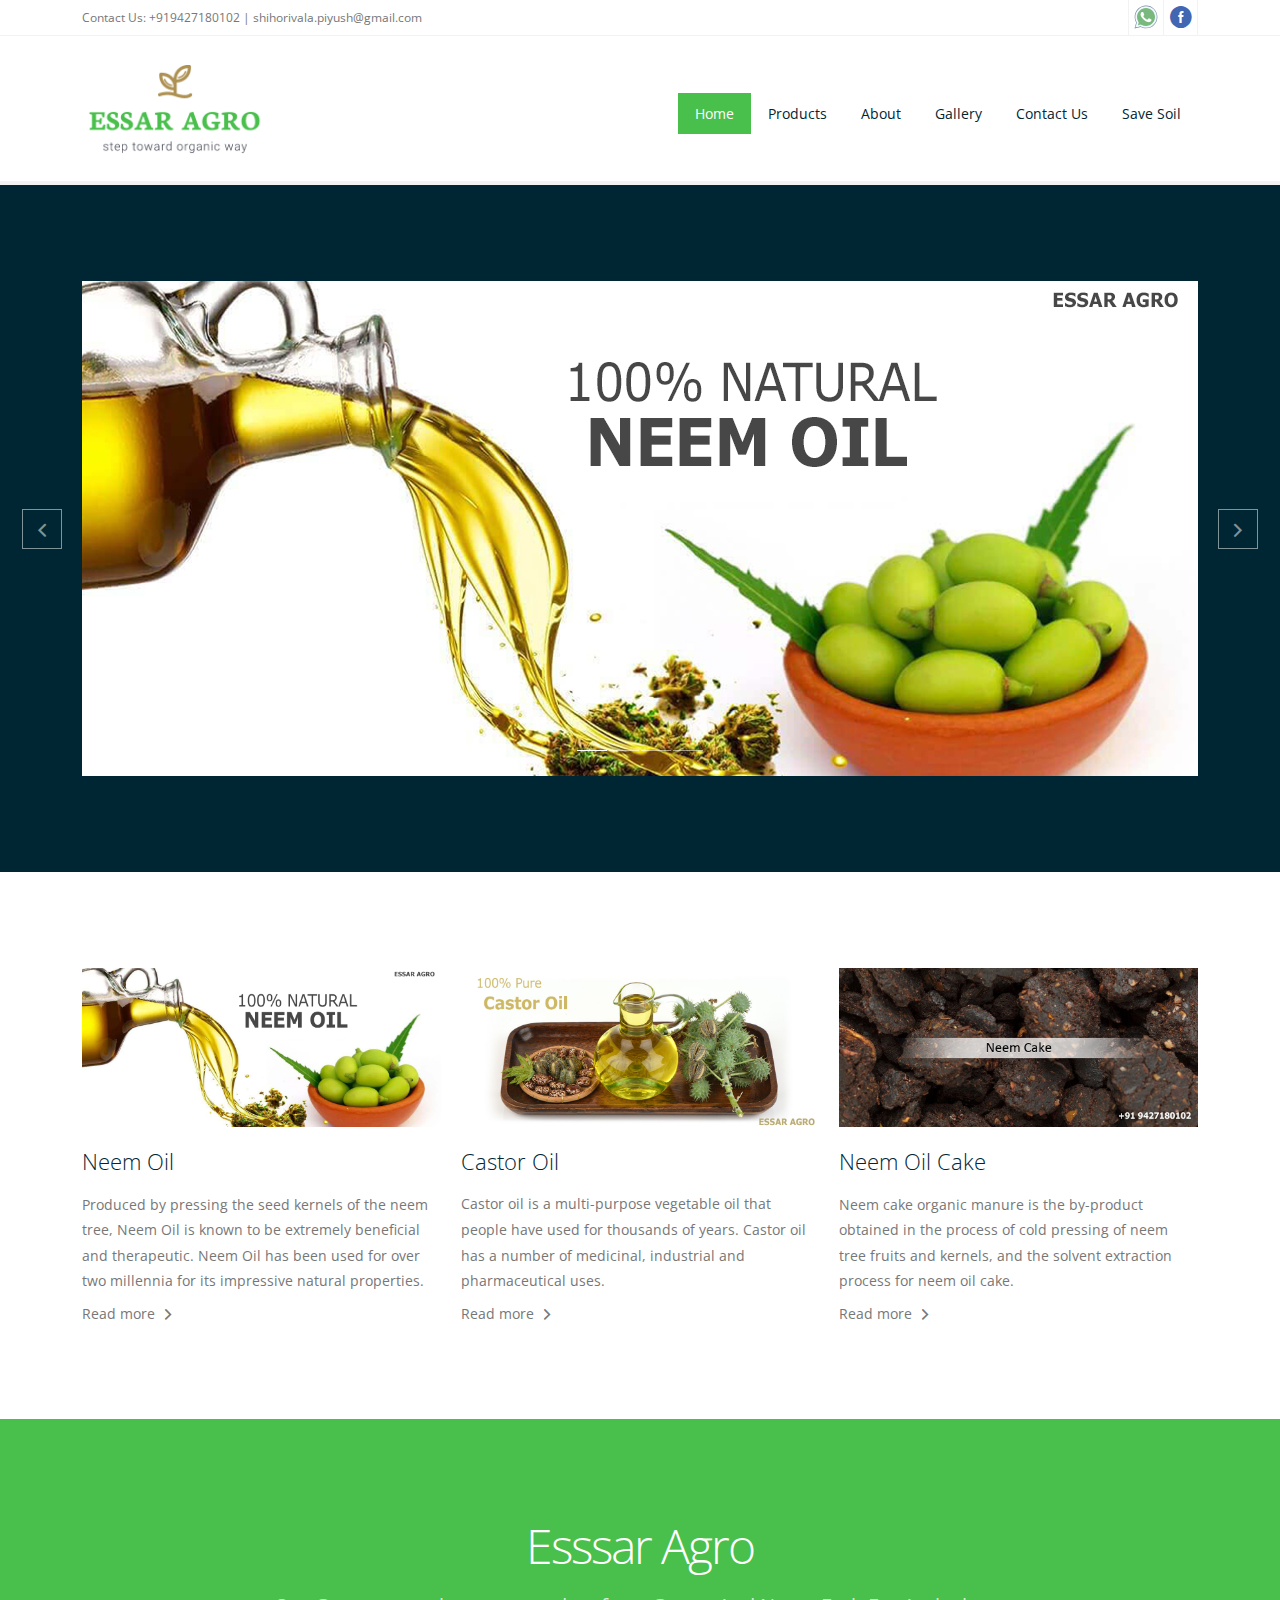
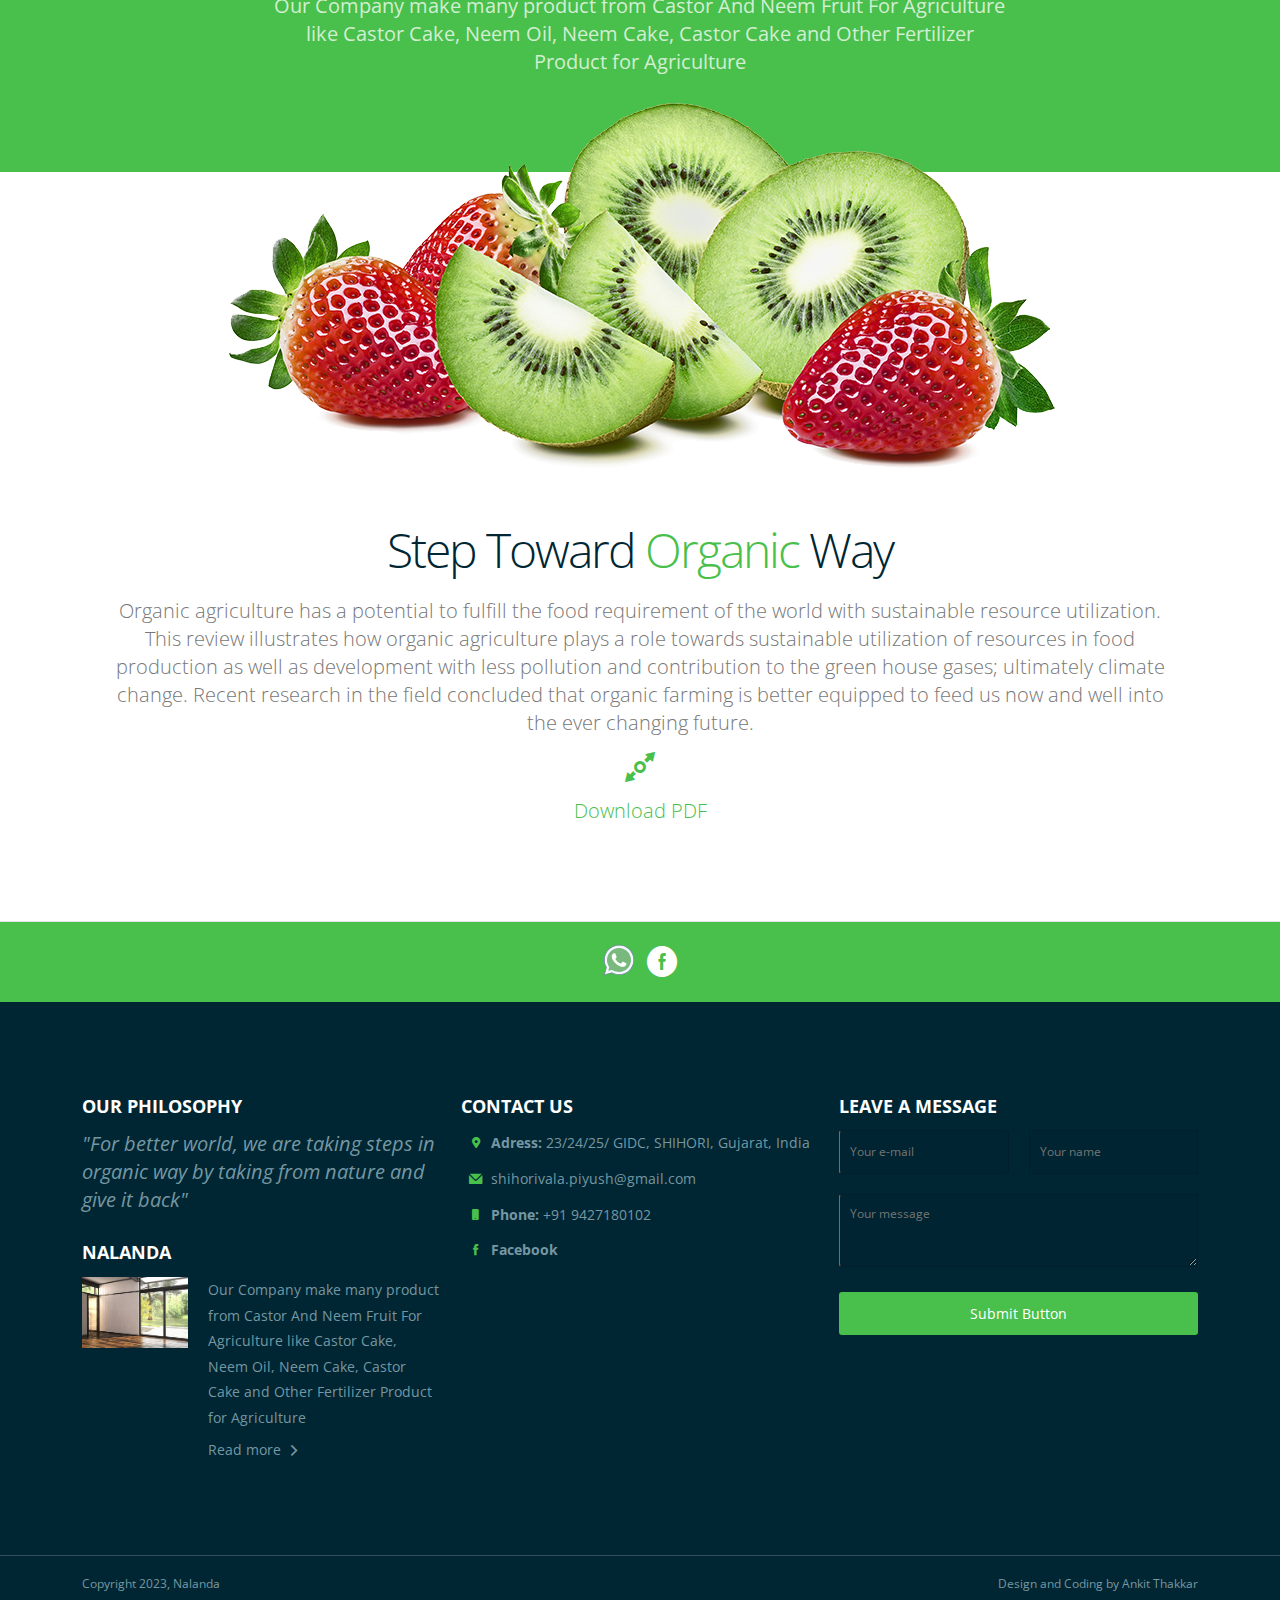
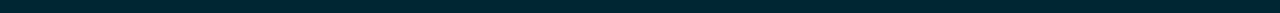
==== commit 0baf803d: "Update index.html" ====
--- a/index.html
+++ b/index.html
@@ -4,7 +4,7 @@
 <head>
   <meta charset="UTF-8">
   <meta name="viewport" content="width=device-width, initial-scale=1.0" />
-  <title>Essar Agro | Neem Oil Suppliers and Manufacturers, Castor Oil Suppliers and Manufacturers, Neem Cake and more.. </title>
+  <title>Nalanda | Neem Oil Suppliers and Manufacturers, Castor Oil Suppliers and Manufacturers, Neem Cake and more.. </title>
   <link rel="stylesheet" href="css/components.css">
   <link rel="stylesheet" href="css/icons.css">
   <link rel="stylesheet" href="css/responsee.css">
@@ -40,7 +40,7 @@
       <div class="line">
         <div class="s-12 m-6 l-6">
           <div class="top-bar-contact">
-            <p class="text-size-12">Contact Us: <a href="tel:+919427180102">+919427180102</a> | <a class="text-orange-hover" href="mailto:info@essarorganic.com">info@essarorganic.com</a></p>
+            <p class="text-size-12">Contact Us: <a href="tel:+919427180102">+919427180102</a> | <a class="text-orange-hover" href="mailto:shihorivala.piyush@gmail.com">shihorivala.piyush@gmail.com</a></p>
           </div>
         </div>
         <div class="s-12 m-6 l-6">
@@ -340,7 +340,7 @@
               <p>
 
                 <div class="line">
-                  <h4 class="text-uppercase text-strong margin-top-30">Essar Agro</h4>
+                  <h4 class="text-uppercase text-strong margin-top-30">Nalanda</h4>
                   <div class="margin">
                     <div class="s-12 m-12 l-4 margin-m-bottom">
                       <a class="image-hover-zoom" href="/"><img src="img/blog-04.jpg" alt=""></a>
@@ -369,7 +369,7 @@
                 <i class="icon-mail text-primary text-size-12"></i>
               </div>
               <div class="s-11 m-11 l-11 margin-bottom-10">
-                <p><a class="text-orange-hover" href="mailto:info@essarorganic.com">info@essarorganic.com</a></p>
+                <p><a class="text-orange-hover" href="mailto:shihorivala.piyush@gmail.com">shihorivala.piyush@gmail.com</a></p>
               </div>
             </div>
             <div class="line">
@@ -422,10 +422,10 @@
     <section class="padding background-dark">
       <div class="line">
         <div class="s-12 l-6">
-          <p class="text-size-12">Copyright 2020, Essar Agro</p>
+          <p class="text-size-12">Copyright 2023, Nalanda</p>
         </div>
         <div class="s-12 l-6">
-          <a class="right text-size-12" href="http://www.athakkar.me" target="_blank" title="Ankit Thakkar">Design and Coding by Ankit Thakkar</a>
+          <a class="right text-size-12" href="http://www.athakkar.in" target="_blank" title="Ankit Thakkar">Design and Coding by Ankit Thakkar</a>
         </div>
       </div>
     </section>
@@ -435,4 +435,4 @@
   <script type="text/javascript" src="js/template-scripts.js"></script>
 </body>
 
-</html>+</html>
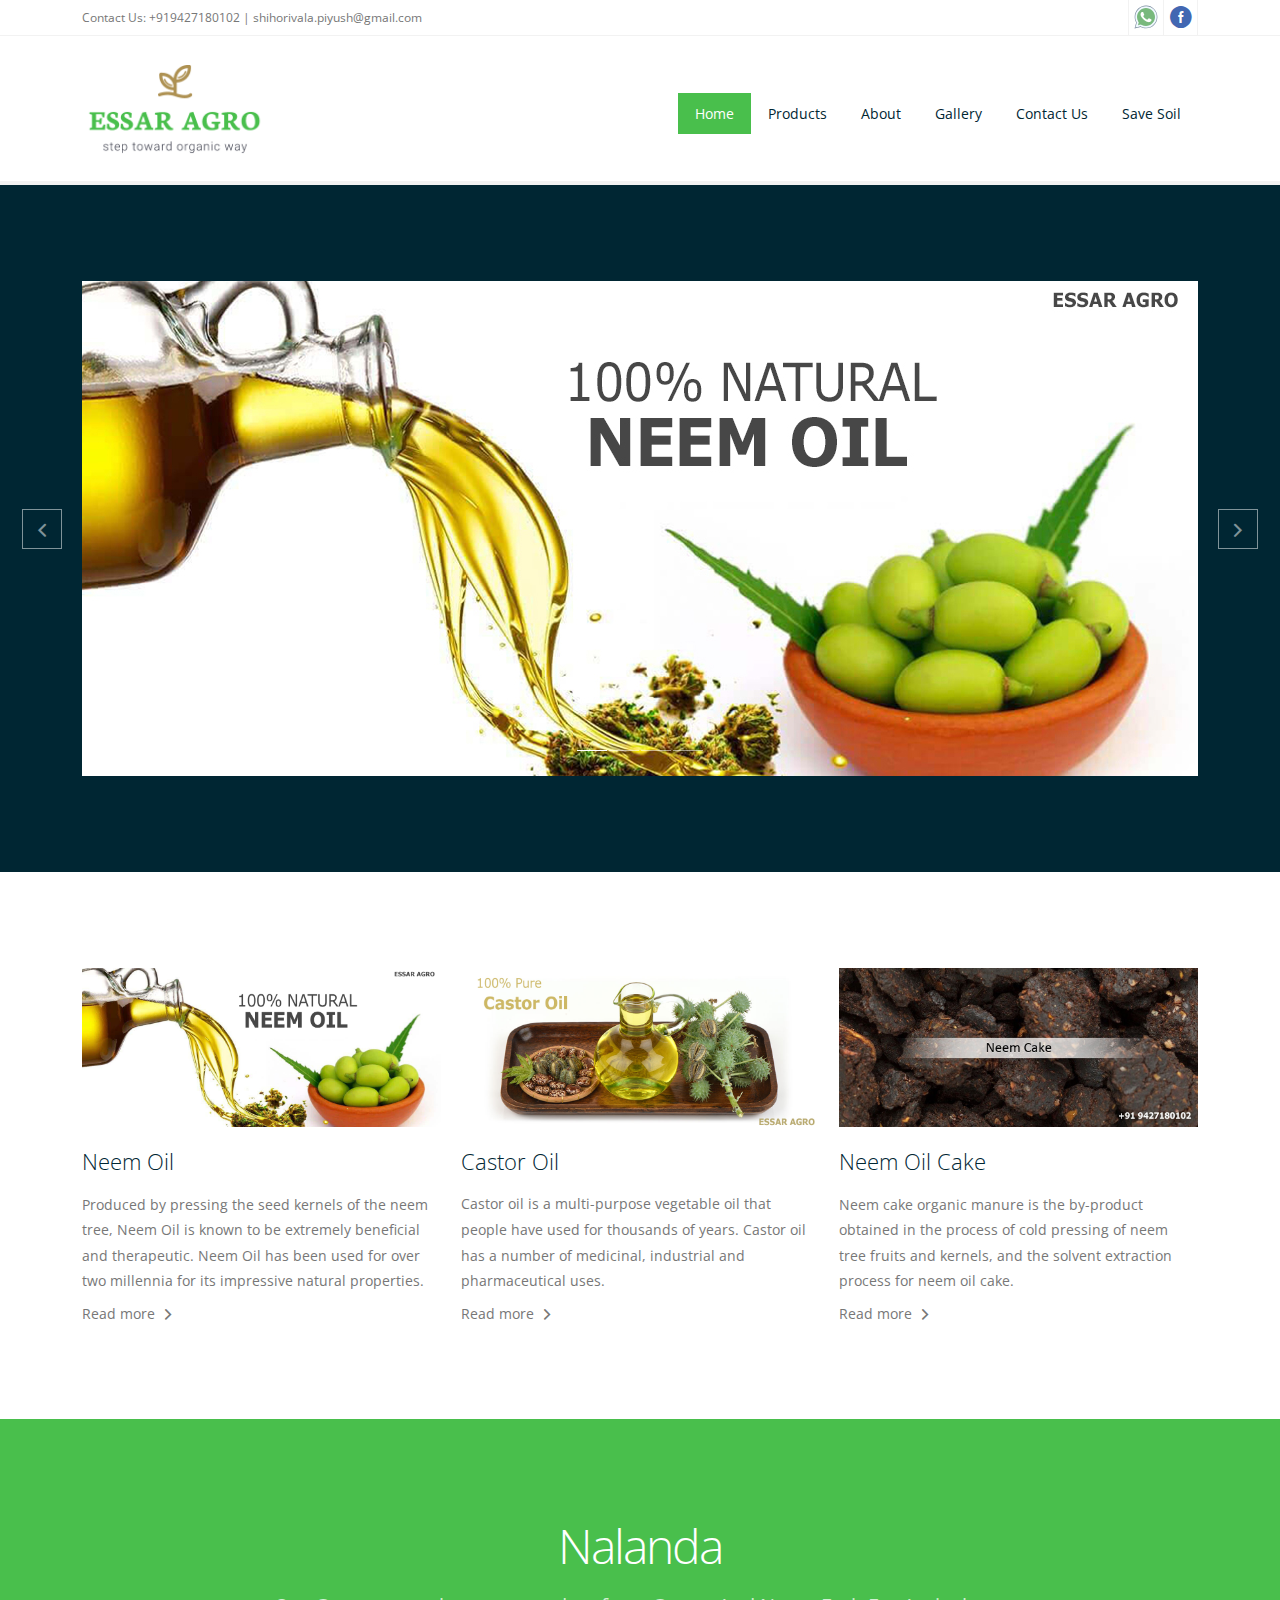
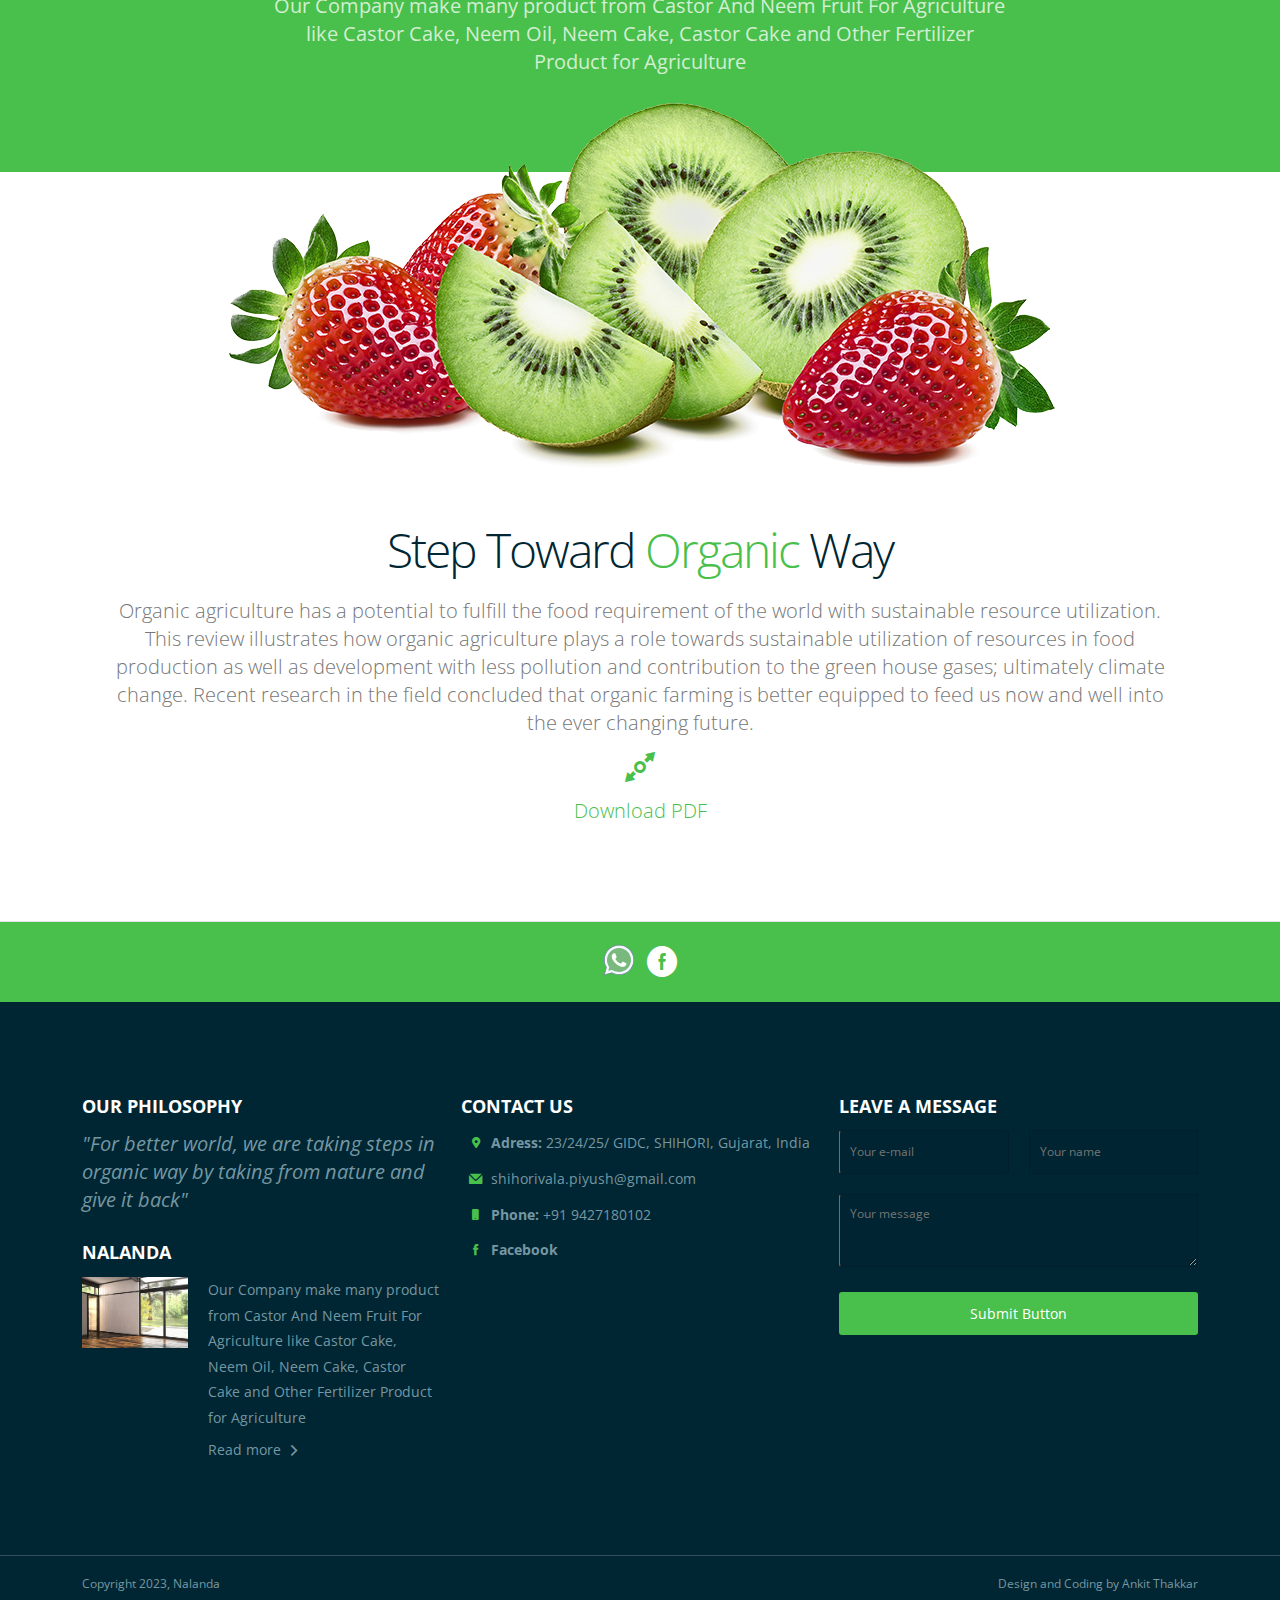
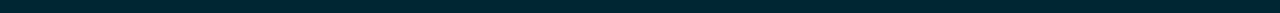
==== commit ba5f078b: "Update index.html" ====
--- a/index.html
+++ b/index.html
@@ -179,7 +179,7 @@
     <section class="section background-primary text-center">
       <div class="line">
         <div class="s-12 m-10 l-8 center">
-          <h2 class="headline text-thin text-s-size-30">Esssar Agro </h2>
+          <h2 class="headline text-thin text-s-size-30">Nalanda </h2>
           <p class="text-size-20"> Our Company make many product from Castor And Neem Fruit For Agriculture like Castor Cake, Neem Oil, Neem Cake, Castor Cake and Other Fertilizer Product for Agriculture</p>
         </div>
       </div>
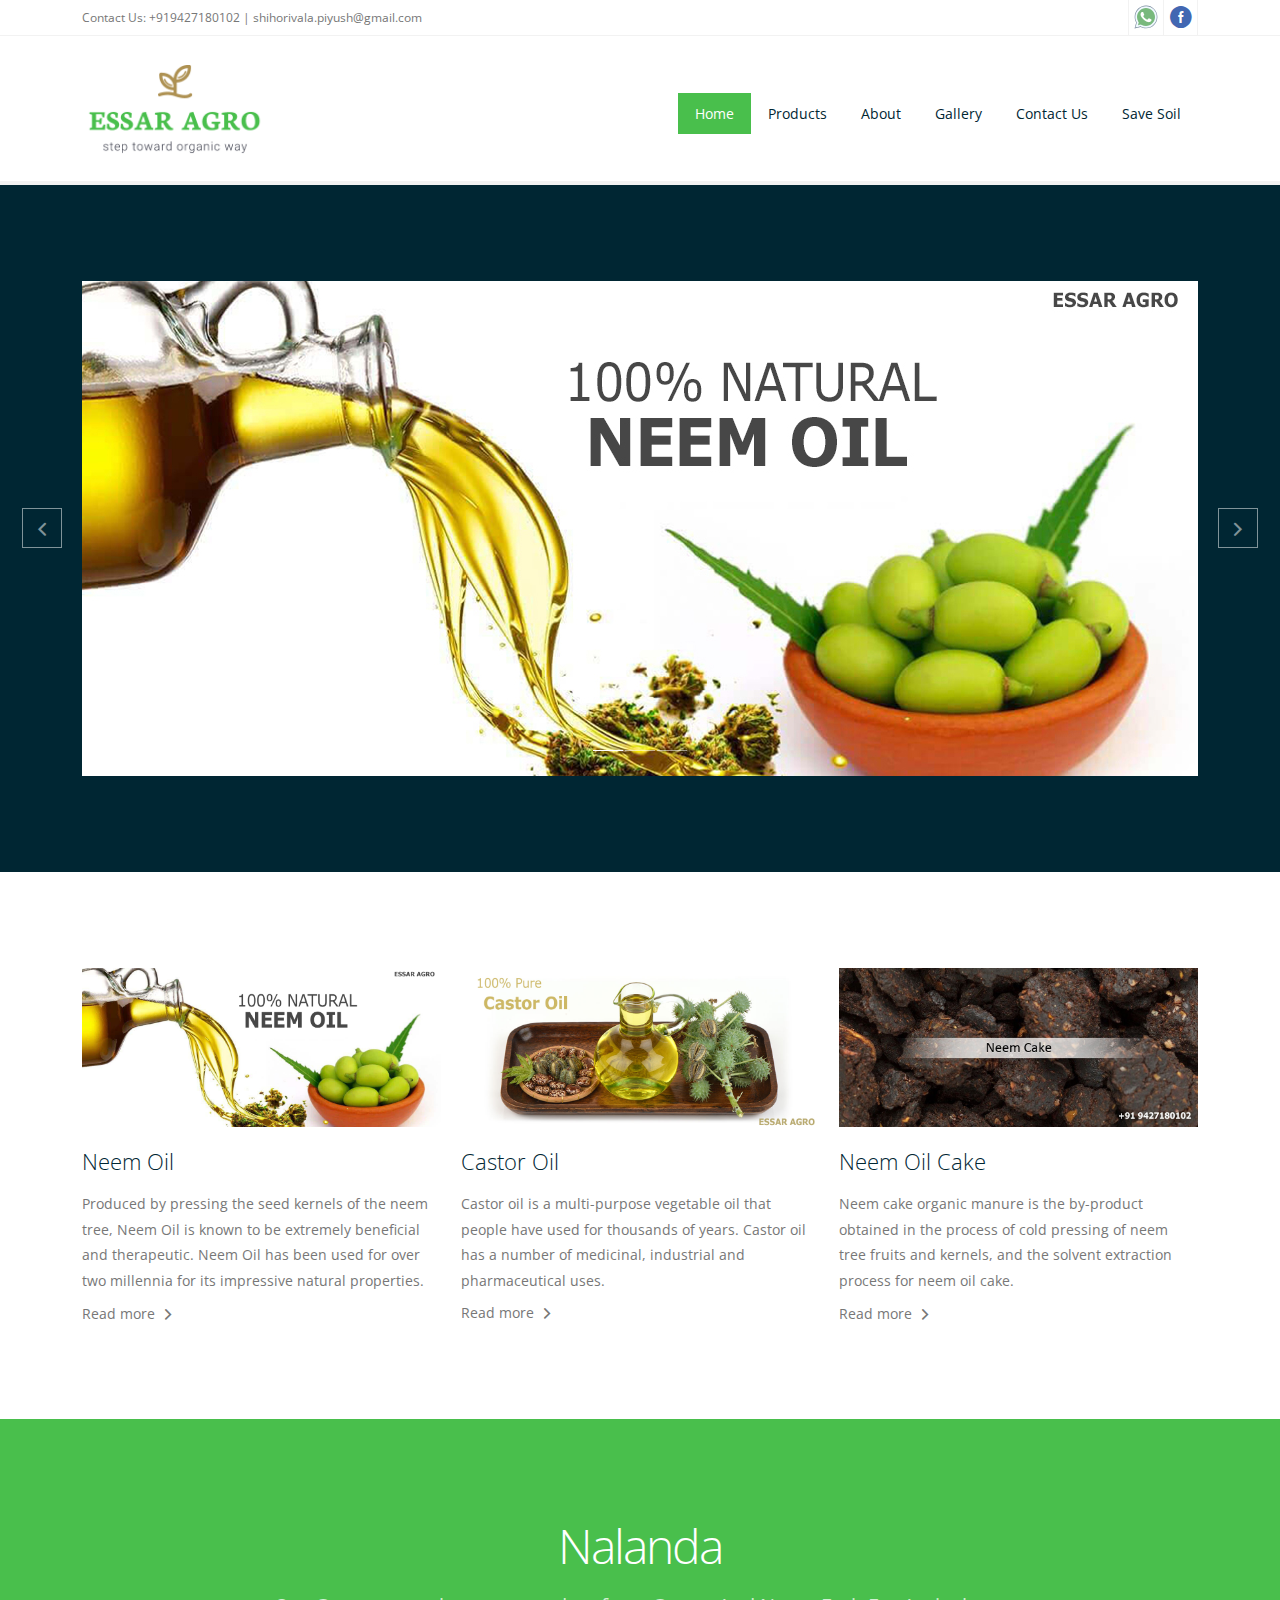
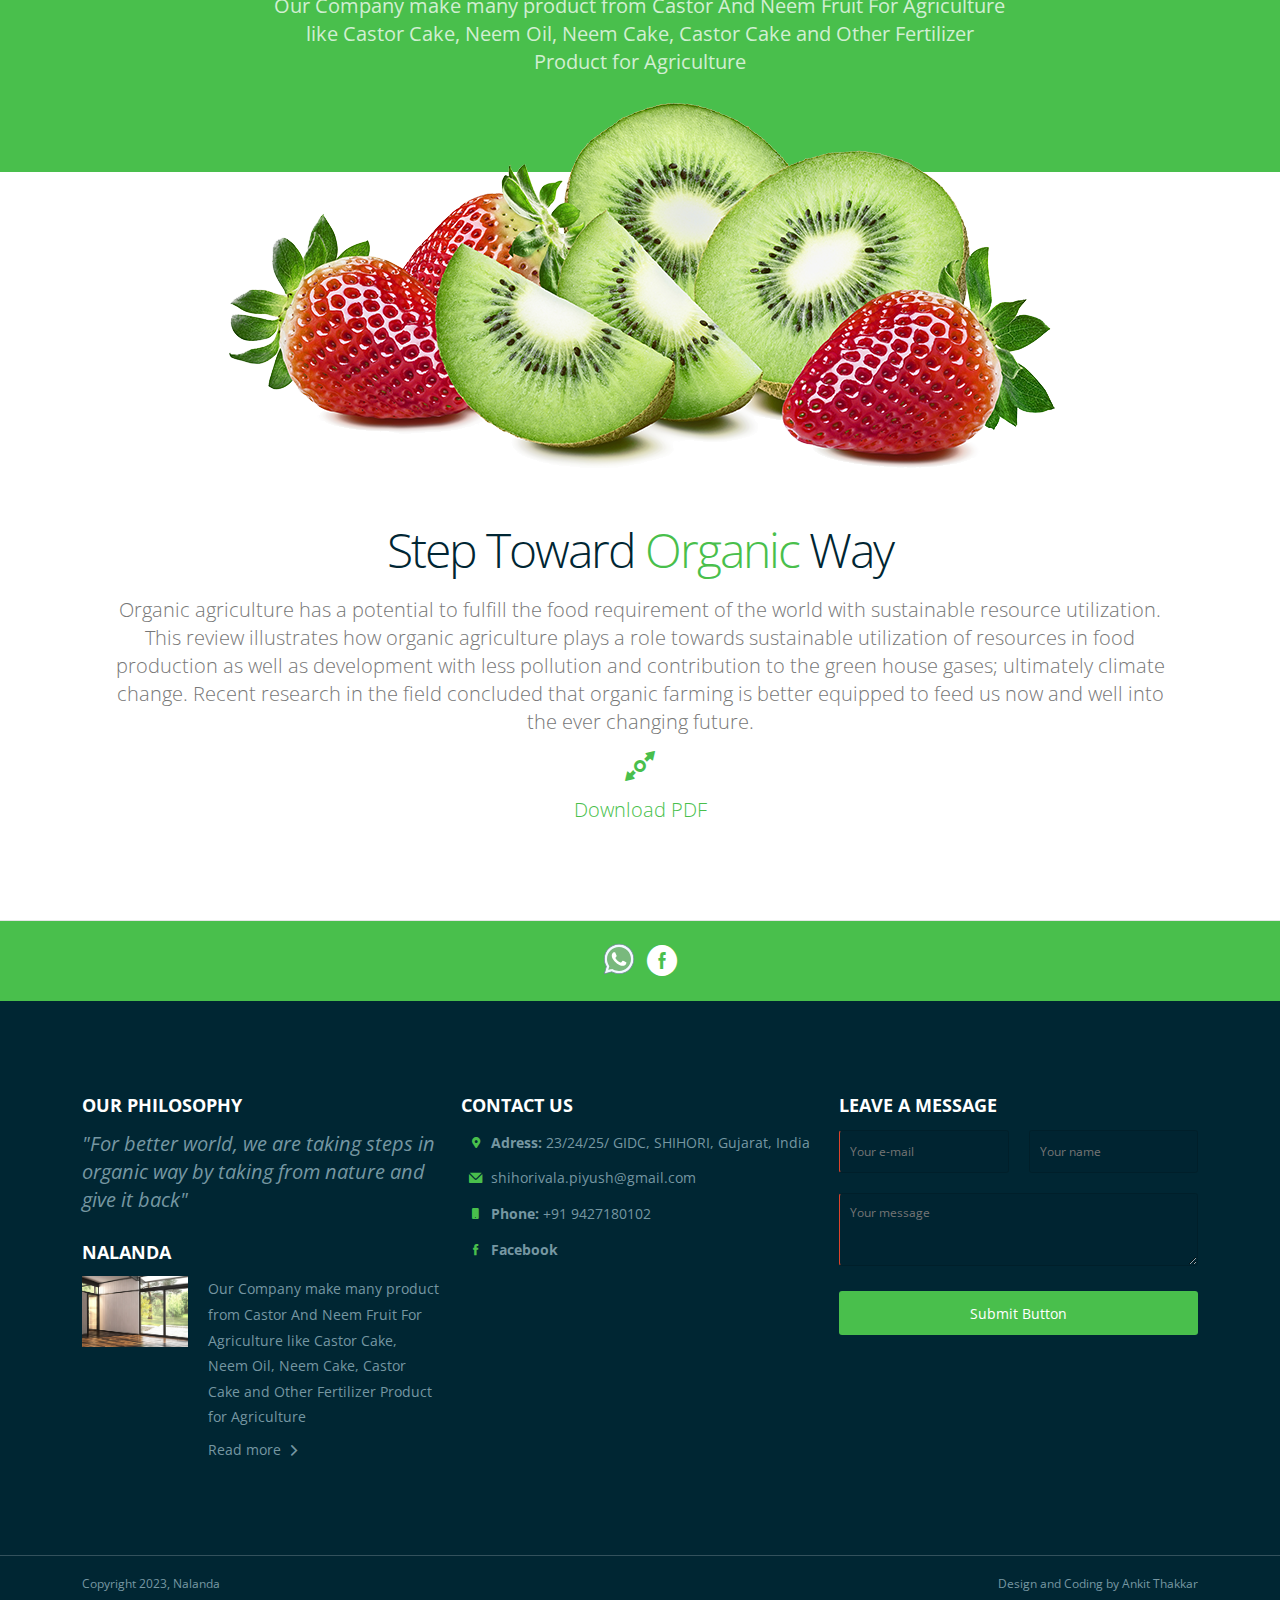
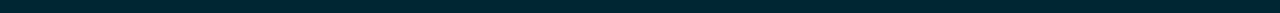
==== commit bd9e722c: "Update index.html" ====
--- a/index.html
+++ b/index.html
@@ -135,13 +135,7 @@
               </div>
             </div>
           </div>
-          <div class="item">
-            <div class="s-12 center">
-              <img src="img/castor-cake-banner.jpg" alt="Neem Cake" title="Neem Cake">
-              <div class="carousel-content">
-
-              </div>
-            </div>
+          </div>
           </div>
         </div>
       </div>
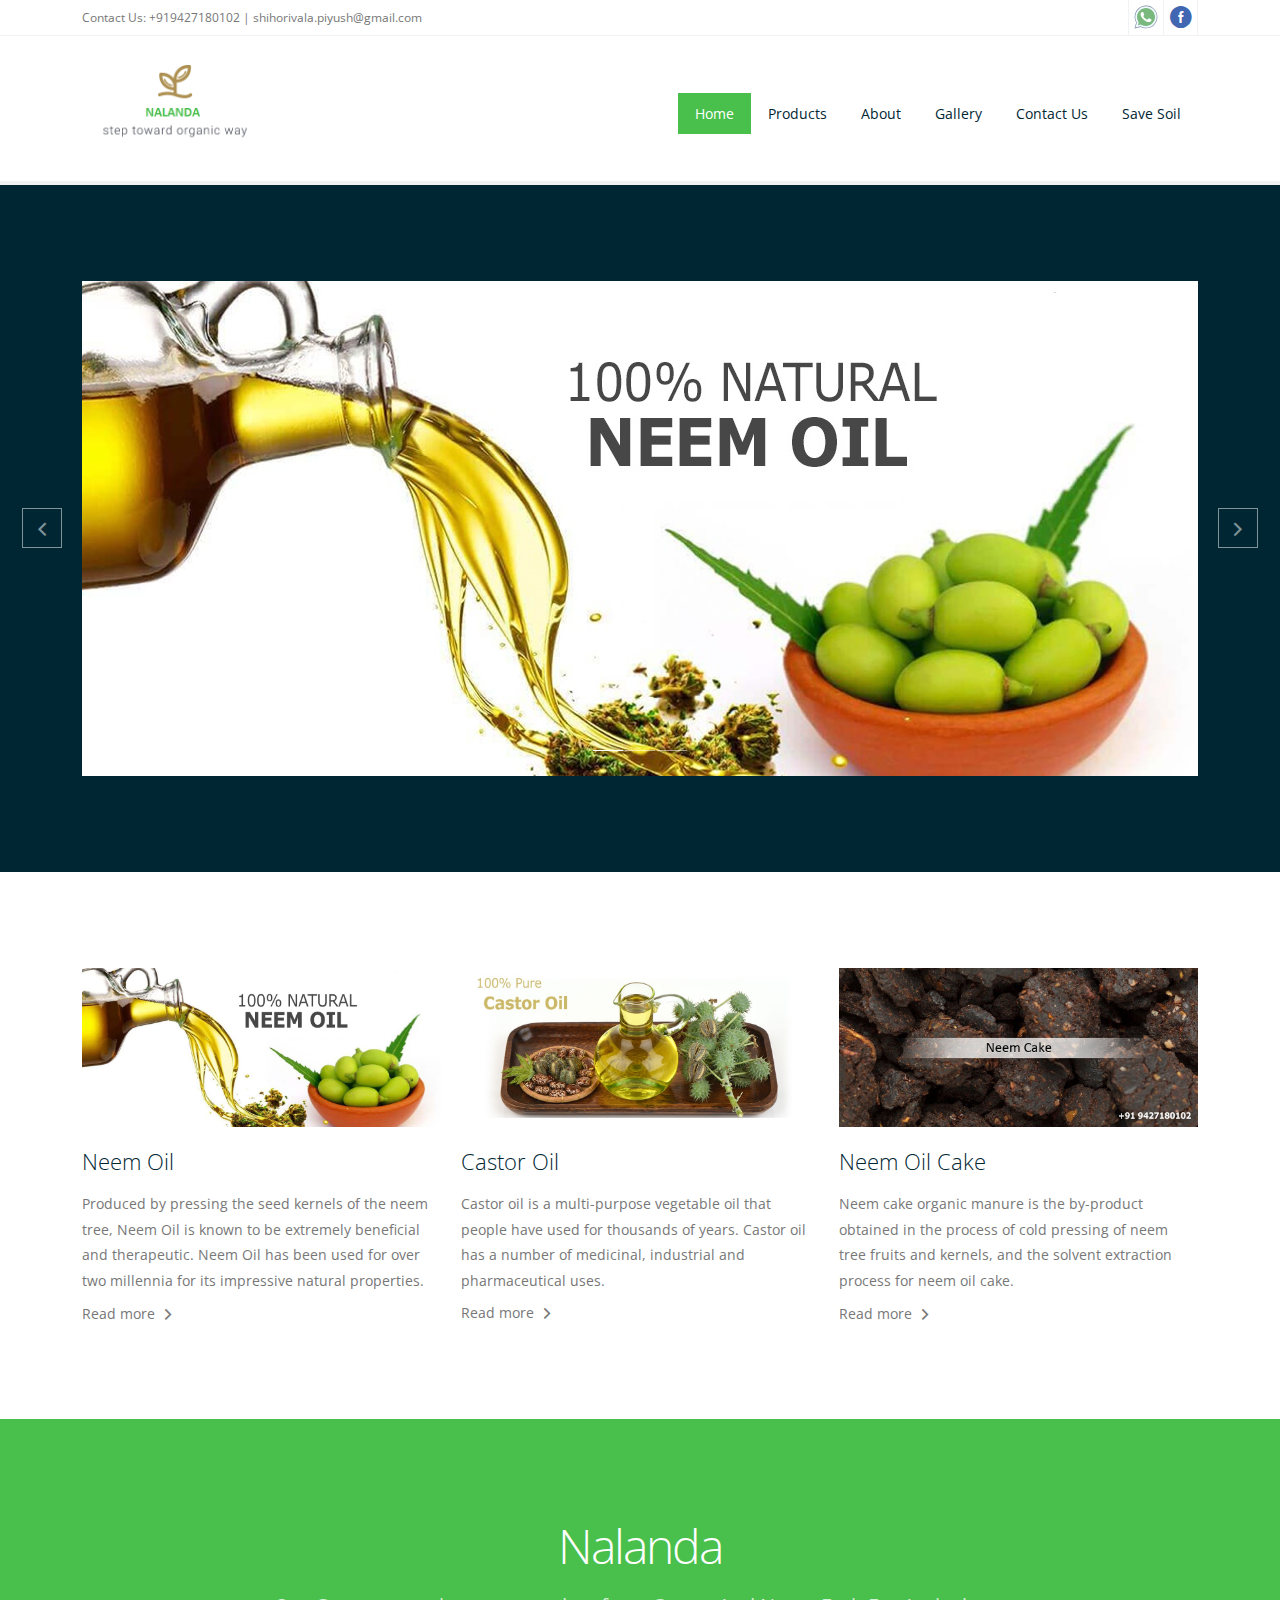
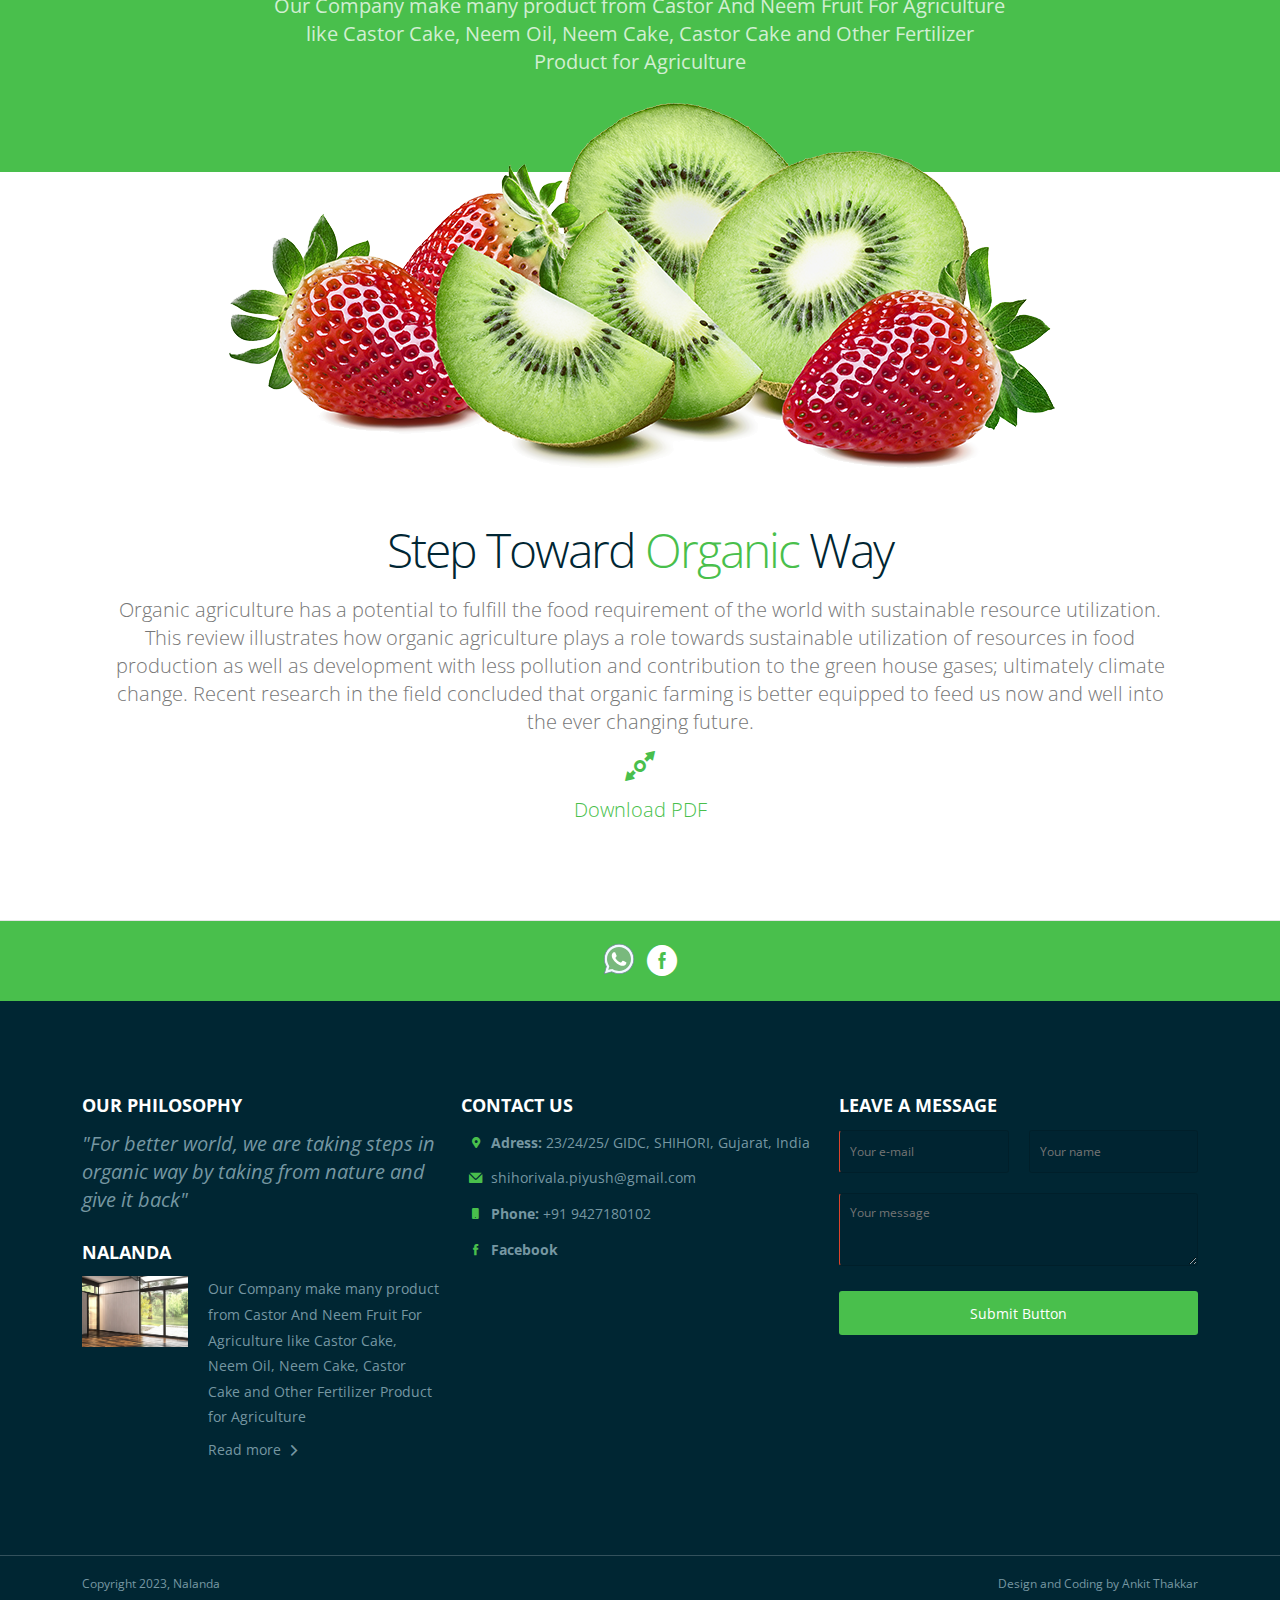
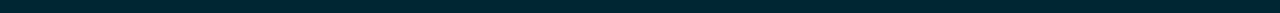
==== commit cc4e4fc5: "Update index.html" ====
--- a/index.html
+++ b/index.html
@@ -47,7 +47,7 @@
           <div class="right">
             <ul class="top-bar-social right">
               <li>
-                <a href="https://api.whatsapp.com/send?phone=+919427180102">
+                <a href="https://api.whatsapp.com/send?phone=09427180102">
                   <div data-v-7208e4f4="" class="left-side-workspace">
                     <div data-v-7208e4f4="" class="icon-player-wrap" style="min-width: 30px;height: 30px;margin: 5px;"><svg xmlns="http://www.w3.org/2000/svg" viewBox="0 0 50 50" width="50" height="50" preserveAspectRatio="xMidYMid meet" style="width: 100%; height: 100%; transform: translate3d(0px, 0px, 0px);"><defs><clipPath id="__lottie_element_2"><rect width="40" height="40" x="0" y="0"></rect></clipPath></defs><g clip-path="url(#__lottie_element_2)"><g transform="matrix(1,0,0,1,0,0)" opacity="1" style="display: block;"><g opacity="1" transform="matrix(1,0,0,1,20.07900047302246,19.98200035095215)"><path fill="rgb(241,249,255)" fill-opacity="1" d=" M-15.857999801635742,9.315999984741211 C-15.857999801635742,9.315999984741211 -15.961999893188477,9.135000228881836 -15.961999893188477,9.135000228881836 C-17.56999969482422,6.348999977111816 -18.42099952697754,3.1670000553131104 -18.420000076293945,-0.07000000029802322 C-18.416000366210938,-10.222000122070312 -10.152999877929688,-18.48200035095215 -0.0010000000474974513,-18.48200035095215 C4.925000190734863,-18.479999542236328 9.552000045776367,-16.562999725341797 13.029000282287598,-13.083000183105469 C16.506000518798828,-9.602999687194824 18.42099952697754,-4.97599983215332 18.42099952697754,-0.054999999701976776 C18.416000366210938,10.097999572753906 10.152999877929688,18.358999252319336 0.0010000000474974513,18.358999252319336 C-3.0810000896453857,18.35700035095215 -6.125,17.58300018310547 -8.8100004196167,16.118000030517578 C-8.8100004196167,16.118000030517578 -8.984000205993652,16.02199935913086 -8.984000205993652,16.02199935913086 C-8.984000205993652,16.02199935913086 -18.368999481201172,18.48200035095215 -18.368999481201172,18.48200035095215 C-18.368999481201172,18.48200035095215 -15.857999801635742,9.315999984741211 -15.857999801635742,9.315999984741211z"></path></g><g opacity="1" transform="matrix(1,0,0,1,20,20.083999633789062)"><path fill="rgb(120,138,156)" fill-opacity="1" d=" M0.07800000160932541,-18.084999084472656 C0.07800000160932541,-18.084999084472656 0.07800000160932541,-18.084999084472656 0.07800000160932541,-18.084999084472656 C4.86899995803833,-18.083999633789062 9.371000289916992,-16.216999053955078 12.753999710083008,-12.831000328063965 C16.136999130249023,-9.444999694824219 18,-4.945000171661377 18,-0.15800000727176666 C17.9950008392334,9.720000267028809 9.956999778747559,17.756999969482422 0.0729999989271164,17.756999969482422 C-2.9179999828338623,17.756000518798828 -5.879000186920166,17.00200080871582 -8.491000175476074,15.57699966430664 C-8.491000175476074,15.57699966430664 -8.84000015258789,15.38700008392334 -8.84000015258789,15.38700008392334 C-8.84000015258789,15.38700008392334 -9.223999977111816,15.48799991607666 -9.223999977111816,15.48799991607666 C-9.223999977111816,15.48799991607666 -17.577999114990234,17.67799949645996 -17.577999114990234,17.67799949645996 C-17.577999114990234,17.67799949645996 -15.35200023651123,9.54699993133545 -15.35200023651123,9.54699993133545 C-15.35200023651123,9.54699993133545 -15.241999626159668,9.144000053405762 -15.241999626159668,9.144000053405762 C-15.241999626159668,9.144000053405762 -15.449999809265137,8.782999992370605 -15.449999809265137,8.782999992370605 C-17.016000747680664,6.072000026702881 -17.843000411987305,2.9739999771118164 -17.840999603271484,-0.17299999296665192 C-17.836999893188477,-10.048999786376953 -9.79800033569336,-18.084999084472656 0.07800000160932541,-18.084999084472656z M0.07800000160932541,-19.084999084472656 C-10.348999977111816,-19.084999084472656 -18.836999893188477,-10.600000381469727 -18.841999053955078,-0.17299999296665192 C-18.8439998626709,3.1600000858306885 -17.972999572753906,6.415999889373779 -16.316999435424805,9.282999992370605 C-16.316999435424805,9.282999992370605 -19,19.084999084472656 -19,19.084999084472656 C-19,19.084999084472656 -8.970000267028809,16.45400047302246 -8.970000267028809,16.45400047302246 C-6.206999778747559,17.961000442504883 -3.0950000286102295,18.7549991607666 0.07199999690055847,18.756999969482422 C0.07199999690055847,18.756999969482422 0.07999999821186066,18.756999969482422 0.07999999821186066,18.756999969482422 C10.506999969482422,18.756999969482422 18.9950008392334,10.270999908447266 19,-0.15800000727176666 C19,-5.211999893188477 17.034000396728516,-9.96500015258789 13.461999893188477,-13.539999961853027 C9.890000343322754,-17.11400032043457 5.139999866485596,-19.08300018310547 0.07800000160932541,-19.084999084472656z"></path></g><g opacity="1" transform="matrix(1,0,0,1,20,20)"><path fill="rgb(121,185,125)" fill-opacity="1" d=" M-0.004999999888241291,15 C-2.509000062942505,14.99899959564209 -4.986999988555908,14.368000030517578 -7.171000003814697,13.177000045776367 C-7.171000003814697,13.177000045776367 -8.604000091552734,12.395000457763672 -8.604000091552734,12.395000457763672 C-8.604000091552734,12.395000457763672 -10.182000160217285,12.809000015258789 -10.182000160217285,12.809000015258789 C-10.182000160217285,12.809000015258789 -13.42300033569336,13.659000396728516 -13.42300033569336,13.659000396728516 C-13.42300033569336,13.659000396728516 -12.593999862670898,10.628999710083008 -12.593999862670898,10.628999710083008 C-12.593999862670898,10.628999710083008 -12.140999794006348,8.972999572753906 -12.140999794006348,8.972999572753906 C-12.140999794006348,8.972999572753906 -12.99899959564209,7.485000133514404 -12.99899959564209,7.485000133514404 C-14.307999610900879,5.2179999351501465 -15,2.627000093460083 -14.99899959564209,-0.007000000216066837 C-14.994999885559082,-8.27400016784668 -8.267000198364258,-14.99899959564209 -0.0010000000474974513,-15 C4.010000228881836,-14.99899959564209 7.7779998779296875,-13.437000274658203 10.609000205993652,-10.602999687194824 C13.442000389099121,-7.769000053405762 15.00100040435791,-4.000999927520752 15.00100040435791,0.004999999888241291 C14.996999740600586,8.27299976348877 8.267000198364258,15 -0.004999999888241291,15z"></path></g></g><g transform="matrix(1,0,0,1,0,0)" opacity="1" style="display: block;"><g opacity="1" transform="matrix(1,0,0,1,20.094999313354492,20.09000015258789)"><path fill="rgb(255,255,255)" fill-opacity="1" d=" M8.1850004196167,3.5980000495910645 C7.735000133514404,3.372999906539917 5.525000095367432,2.2850000858306885 5.113999843597412,2.134999990463257 C4.701000213623047,1.9850000143051147 4.4019999504089355,1.9119999408721924 4.1020002365112305,2.3610000610351562 C3.802000045776367,2.811000108718872 2.940999984741211,3.822000026702881 2.678999900817871,4.119999885559082 C2.4159998893737793,4.420000076293945 2.1549999713897705,4.456999778747559 1.7050000429153442,4.234000205993652 C1.253999948501587,4.008999824523926 -0.1940000057220459,3.5350000858306885 -1.909999966621399,2.003000020980835 C-3.246999979019165,0.8119999766349792 -4.14900016784668,-0.6589999794960022 -4.410999774932861,-1.1089999675750732 C-4.672999858856201,-1.559999942779541 -4.440000057220459,-1.8029999732971191 -4.214000225067139,-2.0269999504089355 C-4.01200008392334,-2.2300000190734863 -3.7639999389648438,-2.5510001182556152 -3.5399999618530273,-2.813999891281128 C-3.315999984741211,-3.075000047683716 -3.240000009536743,-3.263000011444092 -3.0899999141693115,-3.563999891281128 C-2.940000057220459,-3.86299991607666 -3.015000104904175,-4.127999782562256 -3.128000020980835,-4.3520002365112305 C-3.240999937057495,-4.574999809265137 -4.139999866485596,-6.788000106811523 -4.514999866485596,-7.688000202178955 C-4.879000186920166,-8.564000129699707 -5.250999927520752,-8.442999839782715 -5.5269999504089355,-8.458000183105469 C-5.789000034332275,-8.470999717712402 -6.089000225067139,-8.472999572753906 -6.388000011444092,-8.472999572753906 C-6.688000202178955,-8.472999572753906 -7.175000190734863,-8.359999656677246 -7.585999965667725,-7.909999847412109 C-7.997000217437744,-7.460999965667725 -9.159000396728516,-6.374000072479248 -9.159000396728516,-4.160999774932861 C-9.159000396728516,-1.9490000009536743 -7.547999858856201,0.18799999356269836 -7.323999881744385,0.4880000054836273 C-7.099999904632568,0.7870000004768372 -4.15500020980835,5.328000068664551 0.35600000619888306,7.275000095367432 C1.4279999732971191,7.736999988555908 2.2669999599456787,8.012999534606934 2.9170000553131104,8.220999717712402 C3.99399995803833,8.564000129699707 4.974999904632568,8.515999794006348 5.749000072479248,8.399999618530273 C6.613999843597412,8.270999908447266 8.40999984741211,7.311999797821045 8.784000396728516,6.26200008392334 C9.159000396728516,5.2129998207092285 9.159000396728516,4.313000202178955 9.045000076293945,4.125999927520752 C8.9350004196167,3.934999942779541 8.63599967956543,3.822000026702881 8.1850004196167,3.5980000495910645z"></path></g></g></g></svg>                      </div>
                     <div data-v-7208e4f4="" width="186px" height="186px" class="icon" style="width: 186px; height: 186px; display: none;">
@@ -306,7 +306,7 @@
   <footer>
     <!-- Social -->
     <div class="background-primary padding text-center">
-      <a href="https://api.whatsapp.com/send?phone=+919427180102">
+      <a href="https://api.whatsapp.com/send?phone=09427180102">
         <div data-v-f20fbec6="" data-v-7208e4f4="" class="animated-icon icon-player">
           <div data-v-f20fbec6="" class="icon">
             <div data-v-f20fbec6="" class="lottie animation"><svg xmlns="http://www.w3.org/2000/svg" viewBox="0 0 50 50" width="50" height="50" preserveAspectRatio="xMidYMid meet" style="width: 100%; height: 100%; transform: translate3d(0px, 0px, 0px);"><defs><clipPath id="__lottie_element_2"><rect width="40" height="40" x="0" y="0"></rect></clipPath></defs><g clip-path="url(#__lottie_element_2)"><g transform="matrix(1,0,0,1,0,0)" opacity="1" style="display: block;"><g opacity="1" transform="matrix(1,0,0,1,20.07900047302246,19.98200035095215)"><path fill="rgb(241,249,255)" fill-opacity="1" d=" M-15.857999801635742,9.315999984741211 C-15.857999801635742,9.315999984741211 -15.961999893188477,9.135000228881836 -15.961999893188477,9.135000228881836 C-17.56999969482422,6.348999977111816 -18.42099952697754,3.1670000553131104 -18.420000076293945,-0.07000000029802322 C-18.416000366210938,-10.222000122070312 -10.152999877929688,-18.48200035095215 -0.0010000000474974513,-18.48200035095215 C4.925000190734863,-18.479999542236328 9.552000045776367,-16.562999725341797 13.029000282287598,-13.083000183105469 C16.506000518798828,-9.602999687194824 18.42099952697754,-4.97599983215332 18.42099952697754,-0.054999999701976776 C18.416000366210938,10.097999572753906 10.152999877929688,18.358999252319336 0.0010000000474974513,18.358999252319336 C-3.0810000896453857,18.35700035095215 -6.125,17.58300018310547 -8.8100004196167,16.118000030517578 C-8.8100004196167,16.118000030517578 -8.984000205993652,16.02199935913086 -8.984000205993652,16.02199935913086 C-8.984000205993652,16.02199935913086 -18.368999481201172,18.48200035095215 -18.368999481201172,18.48200035095215 C-18.368999481201172,18.48200035095215 -15.857999801635742,9.315999984741211 -15.857999801635742,9.315999984741211z"></path></g><g opacity="1" transform="matrix(1,0,0,1,20,20.083999633789062)"><path fill="rgb(120,138,156)" fill-opacity="1" d=" M0.07800000160932541,-18.084999084472656 C0.07800000160932541,-18.084999084472656 0.07800000160932541,-18.084999084472656 0.07800000160932541,-18.084999084472656 C4.86899995803833,-18.083999633789062 9.371000289916992,-16.216999053955078 12.753999710083008,-12.831000328063965 C16.136999130249023,-9.444999694824219 18,-4.945000171661377 18,-0.15800000727176666 C17.9950008392334,9.720000267028809 9.956999778747559,17.756999969482422 0.0729999989271164,17.756999969482422 C-2.9179999828338623,17.756000518798828 -5.879000186920166,17.00200080871582 -8.491000175476074,15.57699966430664 C-8.491000175476074,15.57699966430664 -8.84000015258789,15.38700008392334 -8.84000015258789,15.38700008392334 C-8.84000015258789,15.38700008392334 -9.223999977111816,15.48799991607666 -9.223999977111816,15.48799991607666 C-9.223999977111816,15.48799991607666 -17.577999114990234,17.67799949645996 -17.577999114990234,17.67799949645996 C-17.577999114990234,17.67799949645996 -15.35200023651123,9.54699993133545 -15.35200023651123,9.54699993133545 C-15.35200023651123,9.54699993133545 -15.241999626159668,9.144000053405762 -15.241999626159668,9.144000053405762 C-15.241999626159668,9.144000053405762 -15.449999809265137,8.782999992370605 -15.449999809265137,8.782999992370605 C-17.016000747680664,6.072000026702881 -17.843000411987305,2.9739999771118164 -17.840999603271484,-0.17299999296665192 C-17.836999893188477,-10.048999786376953 -9.79800033569336,-18.084999084472656 0.07800000160932541,-18.084999084472656z M0.07800000160932541,-19.084999084472656 C-10.348999977111816,-19.084999084472656 -18.836999893188477,-10.600000381469727 -18.841999053955078,-0.17299999296665192 C-18.8439998626709,3.1600000858306885 -17.972999572753906,6.415999889373779 -16.316999435424805,9.282999992370605 C-16.316999435424805,9.282999992370605 -19,19.084999084472656 -19,19.084999084472656 C-19,19.084999084472656 -8.970000267028809,16.45400047302246 -8.970000267028809,16.45400047302246 C-6.206999778747559,17.961000442504883 -3.0950000286102295,18.7549991607666 0.07199999690055847,18.756999969482422 C0.07199999690055847,18.756999969482422 0.07999999821186066,18.756999969482422 0.07999999821186066,18.756999969482422 C10.506999969482422,18.756999969482422 18.9950008392334,10.270999908447266 19,-0.15800000727176666 C19,-5.211999893188477 17.034000396728516,-9.96500015258789 13.461999893188477,-13.539999961853027 C9.890000343322754,-17.11400032043457 5.139999866485596,-19.08300018310547 0.07800000160932541,-19.084999084472656z"></path></g><g opacity="1" transform="matrix(1,0,0,1,20,20)"><path fill="rgb(121,185,125)" fill-opacity="1" d=" M-0.004999999888241291,15 C-2.509000062942505,14.99899959564209 -4.986999988555908,14.368000030517578 -7.171000003814697,13.177000045776367 C-7.171000003814697,13.177000045776367 -8.604000091552734,12.395000457763672 -8.604000091552734,12.395000457763672 C-8.604000091552734,12.395000457763672 -10.182000160217285,12.809000015258789 -10.182000160217285,12.809000015258789 C-10.182000160217285,12.809000015258789 -13.42300033569336,13.659000396728516 -13.42300033569336,13.659000396728516 C-13.42300033569336,13.659000396728516 -12.593999862670898,10.628999710083008 -12.593999862670898,10.628999710083008 C-12.593999862670898,10.628999710083008 -12.140999794006348,8.972999572753906 -12.140999794006348,8.972999572753906 C-12.140999794006348,8.972999572753906 -12.99899959564209,7.485000133514404 -12.99899959564209,7.485000133514404 C-14.307999610900879,5.2179999351501465 -15,2.627000093460083 -14.99899959564209,-0.007000000216066837 C-14.994999885559082,-8.27400016784668 -8.267000198364258,-14.99899959564209 -0.0010000000474974513,-15 C4.010000228881836,-14.99899959564209 7.7779998779296875,-13.437000274658203 10.609000205993652,-10.602999687194824 C13.442000389099121,-7.769000053405762 15.00100040435791,-4.000999927520752 15.00100040435791,0.004999999888241291 C14.996999740600586,8.27299976348877 8.267000198364258,15 -0.004999999888241291,15z"></path></g></g><g transform="matrix(1,0,0,1,0,0)" opacity="1" style="display: block;"><g opacity="1" transform="matrix(1,0,0,1,20.094999313354492,20.09000015258789)"><path fill="rgb(255,255,255)" fill-opacity="1" d=" M8.1850004196167,3.5980000495910645 C7.735000133514404,3.372999906539917 5.525000095367432,2.2850000858306885 5.113999843597412,2.134999990463257 C4.701000213623047,1.9850000143051147 4.4019999504089355,1.9119999408721924 4.1020002365112305,2.3610000610351562 C3.802000045776367,2.811000108718872 2.940999984741211,3.822000026702881 2.678999900817871,4.119999885559082 C2.4159998893737793,4.420000076293945 2.1549999713897705,4.456999778747559 1.7050000429153442,4.234000205993652 C1.253999948501587,4.008999824523926 -0.1940000057220459,3.5350000858306885 -1.909999966621399,2.003000020980835 C-3.246999979019165,0.8119999766349792 -4.14900016784668,-0.6589999794960022 -4.410999774932861,-1.1089999675750732 C-4.672999858856201,-1.559999942779541 -4.440000057220459,-1.8029999732971191 -4.214000225067139,-2.0269999504089355 C-4.01200008392334,-2.2300000190734863 -3.7639999389648438,-2.5510001182556152 -3.5399999618530273,-2.813999891281128 C-3.315999984741211,-3.075000047683716 -3.240000009536743,-3.263000011444092 -3.0899999141693115,-3.563999891281128 C-2.940000057220459,-3.86299991607666 -3.015000104904175,-4.127999782562256 -3.128000020980835,-4.3520002365112305 C-3.240999937057495,-4.574999809265137 -4.139999866485596,-6.788000106811523 -4.514999866485596,-7.688000202178955 C-4.879000186920166,-8.564000129699707 -5.250999927520752,-8.442999839782715 -5.5269999504089355,-8.458000183105469 C-5.789000034332275,-8.470999717712402 -6.089000225067139,-8.472999572753906 -6.388000011444092,-8.472999572753906 C-6.688000202178955,-8.472999572753906 -7.175000190734863,-8.359999656677246 -7.585999965667725,-7.909999847412109 C-7.997000217437744,-7.460999965667725 -9.159000396728516,-6.374000072479248 -9.159000396728516,-4.160999774932861 C-9.159000396728516,-1.9490000009536743 -7.547999858856201,0.18799999356269836 -7.323999881744385,0.4880000054836273 C-7.099999904632568,0.7870000004768372 -4.15500020980835,5.328000068664551 0.35600000619888306,7.275000095367432 C1.4279999732971191,7.736999988555908 2.2669999599456787,8.012999534606934 2.9170000553131104,8.220999717712402 C3.99399995803833,8.564000129699707 4.974999904632568,8.515999794006348 5.749000072479248,8.399999618530273 C6.613999843597412,8.270999908447266 8.40999984741211,7.311999797821045 8.784000396728516,6.26200008392334 C9.159000396728516,5.2129998207092285 9.159000396728516,4.313000202178955 9.045000076293945,4.125999927520752 C8.9350004196167,3.934999942779541 8.63599967956543,3.822000026702881 8.1850004196167,3.5980000495910645z"></path></g></g></g></svg></div>
